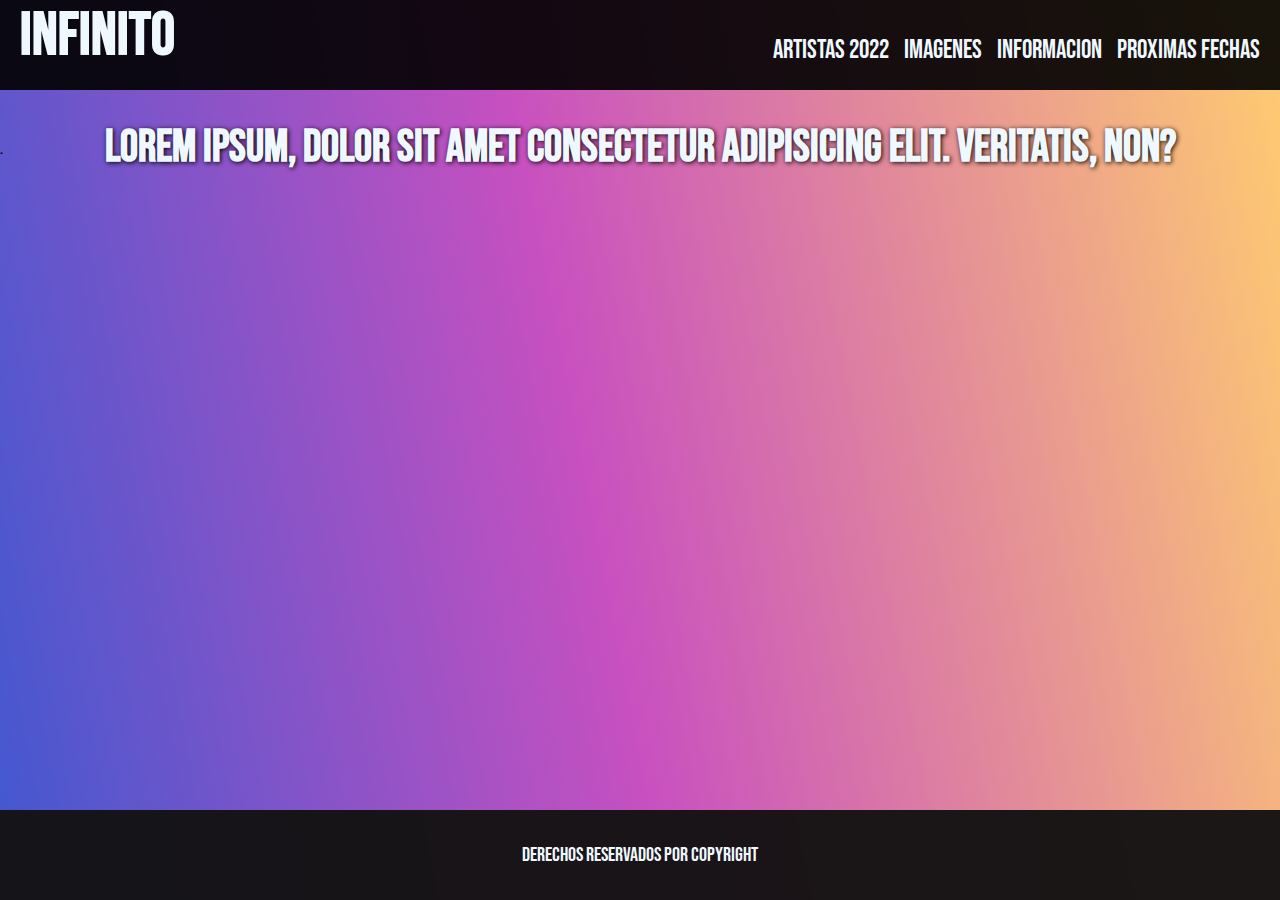
==== index.html @ 25defe05 "creo el repositorio de mi proyecto final" ====
<!DOCTYPE html>
<html lang="es">
<head>
    <meta charset="UTF-8">
    <meta http-equiv="X-UA-Compatible" content="IE=edge">
    <meta name="viewport" content="width=device-width, initial-scale=1.0">
    <link rel="stylesheet" href="styless.css">
    <link rel="icon" href="Imagenes\loop.png">
    <link rel="stylesheet" href="https://cdnjs.cloudflare.com/ajax/libs/font-awesome/6.1.2/css/all.min.css" integrity="sha512-1sCRPdkRXhBV2PBLUdRb4tMg1w2YPf37qatUFeS7zlBy7jJI8Lf4VHwWfZZfpXtYSLy85pkm9GaYVYMfw5BC1A==" crossorigin="anonymous" referrerpolicy="no-referrer" />
    <title>Infinito Music Festival ©</title>                    

</head>
<body>
    <!----------------------- Header-------------------->
    <header class="header">
        <div class="logo"><a href="index.html"><h1>Infinito</h1></a></div>
        <nav class="barra">
            <ul>
                <li><a href="artistas2022.html">Artistas 2022</a></li>
                <li><a href="imagenes.html">Imagenes</a></li>
                <li><a href="informacion.html">Informacion</a></li>
                <li><a href="proximasfechas.html">Proximas fechas</a></li>  
            </ul>
        </nav>
    </header> 
    <main class="main">
        <div class="eslogan">
            <h2>Lorem ipsum, dolor sit amet consectetur adipisicing elit. Veritatis, non?
            </h2>
            </div> 
        <section class="cards">
            .
        </section>
        <!-- <section class="cards">
            <div class="card card1">    
                <div class="img1"><img src="Imagenes\rsz_dua-lipa-1838653_640.jpg" alt="dua lipa"></div>
                <div class="profile"id="profile3"></div>
                <cite>Artista 1</cite>
                <q>Sin duda el festival más increíble de latinoamerica</q>
            </div>
            <div class="card card2">
                <div class="img2"><img src="Imagenes\rsz_dua-lipa-1838653_640.jpg" alt="dua lipa"></div> 
                <div class="profile"id="profile3"></div>
                <cite>Artista 2</cite>
                <q>Sin duda el festival más increíble de latinoamerica</q>
            </div> 
            <div class="card card3">
                <div class="img3"><img src="Imagenes\rsz_dua-lipa-1838653_640.jpg" alt="dua lipa"></div>
                <div class="profile"id="profile3"></div>
                <cite>Artista 3</cite>
                <q>Sin duda el festival más increíble de latinoamerica</q>
                </div> 
            </section>
            <div class="banner"></div> -->
    </main>
    <footer class="footer">
        <p>Derechos reservados por copyright</p>
        <div class="mediacontainer">
            <a class="fb" href="https://www.facebook.com/BRESHING/" target="_blank">
                <i class="fa-brands fa-facebook"></i>
            </a>
            <a class="ig" href="https://www.instagram.com/bresh/?hl=es" target="_blank">    
                <i class="fa-brands fa-instagram"></i>
            </a>
            <a class="yt" href="https://www.youtube.com/c/BRESHOficial/featured" target="_blank">
                <i class="fa-brands fa-youtube"></i>
            </a>
            <a class="sp" href="https://open.spotify.com/user/5eslbujfhcf536kkewdkbv4fr" target="_blank">
                <i class="fa-brands fa-spotify"></i>
            </a>
        </div>
    </footer>


















</body>
</html>
---- styless.css ----
@import url('https://fonts.googleapis.com/css2?family=Bebas+Neue&display=swap');
*{
    margin: 0;
    padding: 0;
    box-sizing: border-box;
}
/* -------------Body---------------- */
body{
    font-family: 'Bebas Neue', cursive;
    background-color: #4158D0;
    background-image: linear-gradient(79deg, #4158D0 0%, #C850C0 46%, #FFCC70 100%);
    
}
/*  -------------Header --------------  */
.header{
    width: 100%;
    height: 10vh;
    background-color: rgba(0, 0, 0, 0.904);
    font-size: 16px;
    display: flex;
    justify-content: space-between;
    overflow: hidden;
}
.header .logo{
    padding: 10px 0 0 10px;
}
.logo a{
    text-decoration: none;
    color: aliceblue;
}
.header .barra{
    padding-left: 20px; 
    display: flex;
    align-items: center;
}
.barra li{
    font-size: 16px ;
    list-style: none;
    display: inline-block;
}
.barra li a{
    text-decoration: none;
    color: aliceblue;
}

    /* .barra a:hover{
    color: rgb(101, 5, 190);
}
.barra .temporadas{
    display: none;
}
.barra .temporadas li{
    display: block;
}
.barra .temporadas a{
    text-decoration: none;
    color: aliceblue;
}
.barra li:hover .temporadas{
    display: block;
} */


/* --------------------------INDEX------------------------- */
/* --------------------------Main-------------------- */
.main{
    width: 100%;
    min-height: calc(100vh - 20vh);
    padding-bottom: 20px;
    background-image: url("https://images.unsplash.com/photo-1470229722913-7c0e2dbbafd3?ixlib=rb-1.2.1&ixid=MnwxMjA3fDB8MHxwaG90by1wYWdlfHx8fGVufDB8fHx8&auto=format&fit=crop&w=870&q=80");
    background-size: cover;
    background-position: center;
    background-repeat: no-repeat;
    font-family:'Bebas Neue', cursive;  
}
/* -------------------------Eslogan--------------------- */
.eslogan{
    color: aliceblue;
    padding-top: 30px;
    width: 100%;
    height: 50px;
    font-size: 30px;
    display: flex;
    justify-content: center;
    flex-flow: row wrap;
    text-shadow: 1px 1px 5px black;
    
}
/* ------------------------------Cards------------------ */
/* .cards{
    display: flex;
    flex-flow: row wrap;
    align-items: center;
    justify-content: center;
    padding-top: 40px;
    
}
.cards .card{
    width: 400px;
    height: 300px;
    border: 2px solid;
    border-color: rgb(194, 95, 2);
    border-radius: 5px;
    background-color: rgba(29, 28, 28, 0.911);
    display: flex;
    justify-content: center;
    flex-direction: column;
    overflow: hidden;
    text-align: center;
}

.img1{
    display: flex;
    justify-content: center;
    background-position: center;
    background-repeat: no-repeat;
    background-size: cover;
    width: 100%;
    
}
.img2{
    background-image: url(Imagenes\hd-wallpaper-1056764.jpg);
    background-position: center;
    background-repeat: no-repeat;
    background-size: cover;
    width: 100%;
    height: auto;
}
.img3{
    display: flex;
    justify-content: center;
    background-position: center;
    background-repeat: no-repeat;
    background-size: cover;
    width: 100%;
    
}
.cards img:hover{
    transform: scale(1.1);
    transition: all 1.1s;
    padding-bottom: 15px;
} */

/* --------------------------Artistas2022---------------------------- */
.artistas2022{
    min-height: calc(100vh - 20vh);
    width: 100%;
    padding-bottom: 20px;
    background-position: center;
    background-repeat: no-repeat;
    background-size: cover;
    display: flex;
    flex-flow: row wrap;
    justify-content: center;
    color: aliceblue;
    
}
.artistas2022 h2{
    padding-top: 20px;
    font-size: 28px;
    display: flex;
}
.artistas2022 .artistcontainer{
    width: 100%;
    height: 100%;
    display: flex;
    flex-flow: row wrap;
    justify-content: space-around;
    gap: 10px;
}
.artist{
    width: 20%;
    height: 30%;
    display: flex;
    flex-flow: column wrap;
    align-items: center;
}
.artist .imgart{
    width: 150px;
    height: 150px;
    border-radius: 50%;
    
    box-shadow: 2px 2px 5px black;
    background-image: url(https://images.unsplash.com/photo-1560800452-f2d475982b96?ixlib=rb-1.2.1&ixid=MnwxMjA3fDB8MHxwaG90by1wYWdlfHx8fGVufDB8fHx8&auto=format&fit=crop&w=387&q=80);
    background-position: center;
    background-size: cover;
}
/* ------------------Informacion---------------- */
.informacion{
    width: 100%;
    min-height: calc(100vh - 20vh);
    padding: 10px;
    background-image: url("https://cdn.pixabay.com/photo/2017/11/24/10/43/ticket-2974645_960_720.jpg");
    background-size: cover;
    background-repeat: no-repeat;
    background-color: rgb(58, 58, 58);
    color: aliceblue;
}
.infocont{
    width: auto;
    background-color: rgba(15, 15, 15, 0.877);
    margin: 10px 20px;
    border: 1px solid black;
    border-radius: 5px;
    display: flex;
    flex-direction: column;
    font-size: 18px;
    
}
.preg{
    display: flex;
    flex-direction: column;
    align-items: center;
    padding: 10px;
}
.preg h2{
    font-size: 20px;
    text-align: center;
}
.preg p{
    display: flex;
}

/* ----------------------IMAGENES---------------------------- */
.navgal{
    display: flex;
    justify-content: center;
    align-items: center;
    font-size: 25px;
}
.navgal ul{
    margin-top: 30px;
    background-color: rgb(33, 33, 34);
    border-radius: 2px;
    list-style: none;
    box-shadow: 1px 1px 3px black;

    display: flex;
    gap: 20px;
    
    
}
.navgal li{
    display: flex;
    color: aliceblue;
    
}
.navgal a{
    text-decoration: none;
}
.navgal h2{
    display: flex;
    justify-content: center;
}
.imagenes{
    width: 100%;
    padding: 20px;
    display: grid;
}
.imagenes h2{
    text-align: center;
    padding: 20px 0;
    color: aliceblue;
    text-shadow: 1px 1px 2px black;
}
.temporada{
    display: grid;
    grid-gap: 10px;
    grid-template-columns: 1fr;
    grid-template-rows: repeat(8, 200px);
    
}
.galeria{   
    border: 2px solid black;
    box-shadow: 2px 2px 5px black;
    filter: grayscale(100%);
    border-radius: 3px;
}
.galeria:hover{
    filter: grayscale(0%);
    transform: scale(1.03);
    transition: all 0.5s;
}
.item1{
    background-image: url(imagenes/imagenes/nicholas-green-nPz8akkUmDI-unsplash.jpg);
    background-size: cover;
    background-position: 45% 26%;

}

.item2{
    background-image: url(Imagenes/imagenes/nathan-fertig-IW5Bm4rB9OA-unsplash.jpg);
    background-size: cover;

}
.item3{
    background-image: url(imagenes/imagenes/muneeb-syed-4_M8uIfPEZw-unsplash.jpg);
    background-size: cover;
    background-position: 35% 65%;

}
.item4{
    background-image: url(imagenes/imagenes/jakob-owens-YSFk5awhcec-unsplash.jpg);
    background-size: cover;

}
.item5{
    background-image: url(imagenes/imagenes/danny-howe-bn-D2bCvpik-unsplash.jpg);
    background-size: cover;

}
.item6{
    background-image: url(imagenes/imagenes/colin-lloyd-W6_txbgkkeU-unsplash.jpg);
    background-size: cover;
    background-position: 45% 55%;

}
.item7{
    background-image: url(imagenes/imagenes/colin-lloyd-5TGwSC4dHOU-unsplash.jpg);
    background-size: cover;
    background-position: 50% 45%;

}
.item8{
    background-image: url(imagenes/imagenes/samuel-regan-asante-3BcNKoySAq0-unsplash.jpg);
    background-size: cover;
    background-position: 30% 55%;
}

/* } PARTE DE LA GALERIA CUANDO AGRUEGUE OTRAS IMAGENES
.item21{
    background-image: url(imagenes/imagenes/nicholas-green-nPz8akkUmDI-unsplash.jpg);
    background-size: cover;
}

.item22{
    background-image: url(Imagenes/imagenes/nathan-fertig-IW5Bm4rB9OA-unsplash.jpg);
    background-size: cover;
}
.item23{
    background-image: url(imagenes/imagenes/muneeb-syed-4_M8uIfPEZw-unsplash.jpg);
    background-size: cover;
    background-position: 35% 65%;
}
.item24{
    background-image: url(imagenes/imagenes/jakob-owens-YSFk5awhcec-unsplash.jpg);
    background-size: cover;
}
.item25{
    background-image: url(imagenes/imagenes/danny-howe-bn-D2bCvpik-unsplash.jpg);
    background-size: cover;
}
.item26{
    background-image: url(imagenes/imagenes/colin-lloyd-W6_txbgkkeU-unsplash.jpg);
    background-size: cover;
    background-position: 45% 55%;
}
.item27{
    background-image: url(imagenes/imagenes/colin-lloyd-5TGwSC4dHOU-unsplash.jpg);
    background-size: cover;
}
.item28{
    background-image: url(imagenes/imagenes/samuel-regan-asante-3BcNKoySAq0-unsplash.jpg);
    background-size: cover;
    background-position: 30% 55%;
}


.item31{
    background-image: url(imagenes/imagenes/nicholas-green-nPz8akkUmDI-unsplash.jpg);
    background-size: cover;
}

.item32{
    background-image: url(Imagenes/imagenes/nathan-fertig-IW5Bm4rB9OA-unsplash.jpg);
    background-size: cover;
}
.item33{
    background-image: url(imagenes/imagenes/muneeb-syed-4_M8uIfPEZw-unsplash.jpg);
    background-size: cover;
    background-position: 35% 65%;
}
.item34{
    background-image: url(imagenes/imagenes/jakob-owens-YSFk5awhcec-unsplash.jpg);
    background-size: cover;
}
.item35{
    background-image: url(imagenes/imagenes/danny-howe-bn-D2bCvpik-unsplash.jpg);
    background-size: cover;
}
.item36{
    background-image: url(imagenes/imagenes/colin-lloyd-W6_txbgkkeU-unsplash.jpg);
    background-size: cover;
    background-position: 45% 55%;
}
.item37{
    background-image: url(imagenes/imagenes/colin-lloyd-5TGwSC4dHOU-unsplash.jpg);
    background-size: cover;
}
.item38{
    background-image: url(imagenes/imagenes/samuel-regan-asante-3BcNKoySAq0-unsplash.jpg);
    background-size: cover;
    background-position: 30% 55%;
} */







/* -----Proximas Fechas---------------- */

.containerfechas{
    width: 100%;
    min-height: calc(100vh - 20vh);
    display: flex;
    flex-direction: column;
    background-image: url("https://cdn.pixabay.com/photo/2016/09/10/11/11/musician-1658887_960_720.jpg");
    background-size: cover;
}
.containerfechas h2{
    width: 100%;
    height: 80px;
    padding: 20px 0 10px 10px;
    font-size: 40px;
    display: block;
    text-align:left;
    color:aliceblue;
}
.placecont{
    width: 100%;
    min-height: calc(100vh - 20vh);
    padding: 0 10px 10px;
    gap: 5px;
    display: flex;
    flex-direction: column;
}
.place{
    height: 33%;
    width: 100%;
    background-color: rgba(10, 10, 10, 0.918);
    padding: 0 10px;
    display: flex;
    flex-flow: column wrap;
}
.place h2{
    color: orange;
    font-size: 38px;
}
.infoplace{
    display: flex;
    width: 100%;
    padding-top: 10px;
    flex-flow:column wrap;
}
.infoplace p{
    font-size: 18px;
    color: aliceblue;
}



/*  -------------Footer --------------  */
.footer{
    width: 100%;
    
    font-family:'Bebas Neue', cursive;
    background-color: rgba(19, 18, 18, 0.966);
    color: aliceblue;
    display: flex;
    flex-direction: column;
    justify-content: center;
    align-items: center;
}
.footer p{
    font-size: 20px;
}
.mediacontainer a{
    text-decoration: none;
    color: aliceblue;
    font-size: 30px;
}

/* --------------------------MediaQuerys--------------------------  */
/* --------------------------INDEX-------------------------- */
/* --------------------------ARTISTAS-------------------------- */
/* --------------------------INFORMACION-------------------------- */
@media only screen and (min-width:435px) and (max-width:639px) { 
    .header .barra{
        display: flex;
        align-items: center;
        padding-right: 20px;      
    }
    /* --------------------------IMAGENES-------------------------- */

    .temporada{
        grid-template-columns: 1fr 1fr;
        grid-template-rows: repeat(4, 200px);
    }
}
@media only screen and (min-width:640px) and (max-width: 799px) {
    .header{
        font-size: 22px;
    }
    .header .logo{
        padding: 5px 0 0 10px;
    }
    .header .barra{
        justify-items: flex-end;
        display: flex;
        align-items: center;    
        
    }
    .barra ul{
        font-size: 20px;
        display: flex;
        align-items: center;
        gap: 10px;
        padding-top: 10px;
    }
    /* --------------------------INFORMACION-------------------------- */
    .infocont{
        font-size: 20px;
    }
    .preg h2{
        font-size: 25;
    }


    /* --------------------------IMAGENES-------------------------- */
    .temporada{
        grid-template-columns: repeat(3, 1fr);
        grid-template-rows: repeat(4, 200px);
        grid-template-areas: "item1 item1 item3"
                            "item4 item2 item2"
                            "item5 item6 item8"
                            "item7 item7 item7";
    }
    
.item1{
    grid-area: item1;
}

.item2{
    grid-area: item2;
}
.item3{
    grid-area: item3;
}
.item4{
    grid-area: item4;
}
.item5{
    grid-area: item5;
}
.item6{
    grid-area: item6;
}
.item7{
    grid-area: item7;
}
.item8{
    grid-area: item8;
}


}
@media only screen and (min-width:800px) and (max-width:1074px) {
    .header{
        font-size: 24px;
    }
    .header .logo{
        padding:  0 0 0 10px;
    }
    .header .barra{
        justify-items: flex-end;
        display: flex;
        align-items: center;    
        padding-right: 20px;
    }
    .barra ul{
        font-size: 24px;
        display: flex;
        align-items: center;
        gap: 10px;
        padding-top: 12px;
    }
    .barra li{
        font-size: 20px;
    }
    /* --------------------------INFORMACION-------------------------- */
    .infocont{
        font-size: 21px;
    }
    .preg h2{
        font-size: 26px;
    }
    /* --------------------------IMAGENES-------------------------- */
    .navgal{
        font-size: 30px;
    }
    .imagenes h2{
        font-size: 25px;
    }
    .temporada{
        grid-template-columns: repeat(4, 1fr);
        grid-template-rows: repeat(4, 200px);
        
        
        grid-template-areas: " item1 item1 item6 item3"
                            "item4 item4 item5 item5"
                            "item4 item4 item7 item7"
                            "item8 item8 item2 item2"
                            ;

    }
        
    .item1{
    grid-area: item1;
    }

    .item2{
    grid-area: item2;
    background-position: 50% 58%;
    }
    .item3{
    grid-area: item3;
    }
    .item4{
    grid-area: item4;
    }
    .item5{
    grid-area: item5;
    background-position: 50% 68%;
    }
    .item6{
    grid-area: item6;
    background-position: 50% 58%;
    }
    .item7{
    grid-area: item7;
    }
    .item8{
    grid-area: item8;
    background-position: 50% 60%;
    }
    }
@media only screen and (min-width:1075px) {
    .header{
        font-size: 30px;
    }
    .header .logo{
        padding:  0 0 0 20px;
    }
    .header .barra{
        justify-items: flex-end;
        display: flex;
        align-items: center;    
        padding-right: 20px;
        
    }
    .barra ul{
        display: flex;
        align-items: center;
        gap: 15px;
        padding-top: 10px;
    }
    .barra li{
        font-size: 26px;
    }
    .footer{
        height: 10vh;
    }
    /* --------------------------INFORMACION-------------------------- */
    .infocont{
        font-size: 25px;
    }
    .preg h2{
        font-size: 30px;
    }
    /* --------------------------IMAGENES-------------------------- */
    .navgal{
        font-size: 35px;
    }
    .imagenes h2{
        font-size: 30px;
    }
    .temporada{
        grid-template-columns: repeat(4, 1fr);
        grid-template-rows: repeat(6, 200px);
        grid-template-areas:    "item1 item1 item1 item6"
                                "item1 item1 item1 item6"
                                "item3 item7  item2  item2"
                                "item3 item7 item5  item5"
                                "item8 item4 item4 item4"
                                "item8 item4 item4 item4";
    }
    .galeria:hover{
        transform: scale(1.01);
    }
    
    
    .item1{
        grid-area: item1;
    }
    
    .item2{
        grid-area: item2;
    }
    .item3{
        grid-area: item3;
    }
    .item4{
        grid-area: item4;
        background-position: 50% 65%;
    }
    .item5{
        grid-area: item5;
        background-position: 50% 55%;
    }
    .item6{
        grid-area: item6;
    }
    .item7{
        grid-area: item7;
    }
    .item8{
        grid-area: item8;
    }

}
/* --------------------------INFORMACION-------------------------- */
/* --------------------------PROXIMASFECHAS--------------------------*/
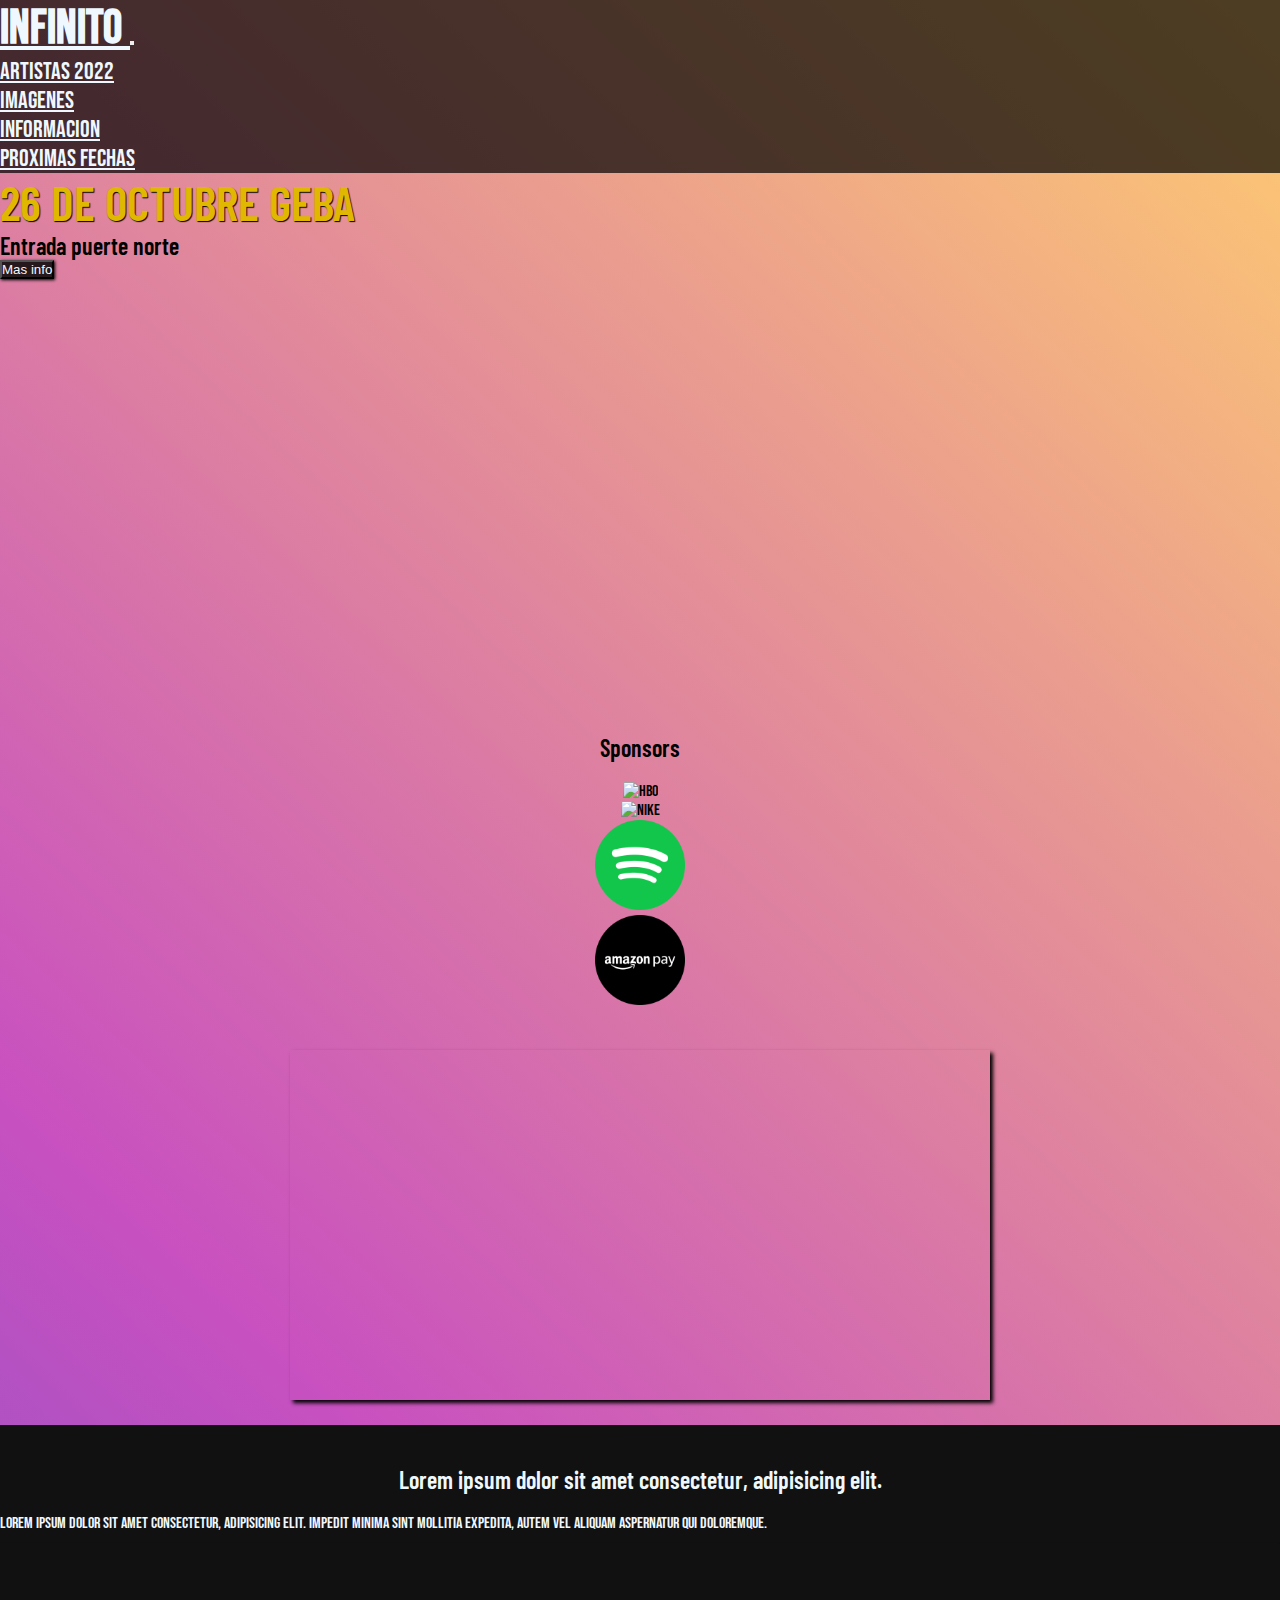
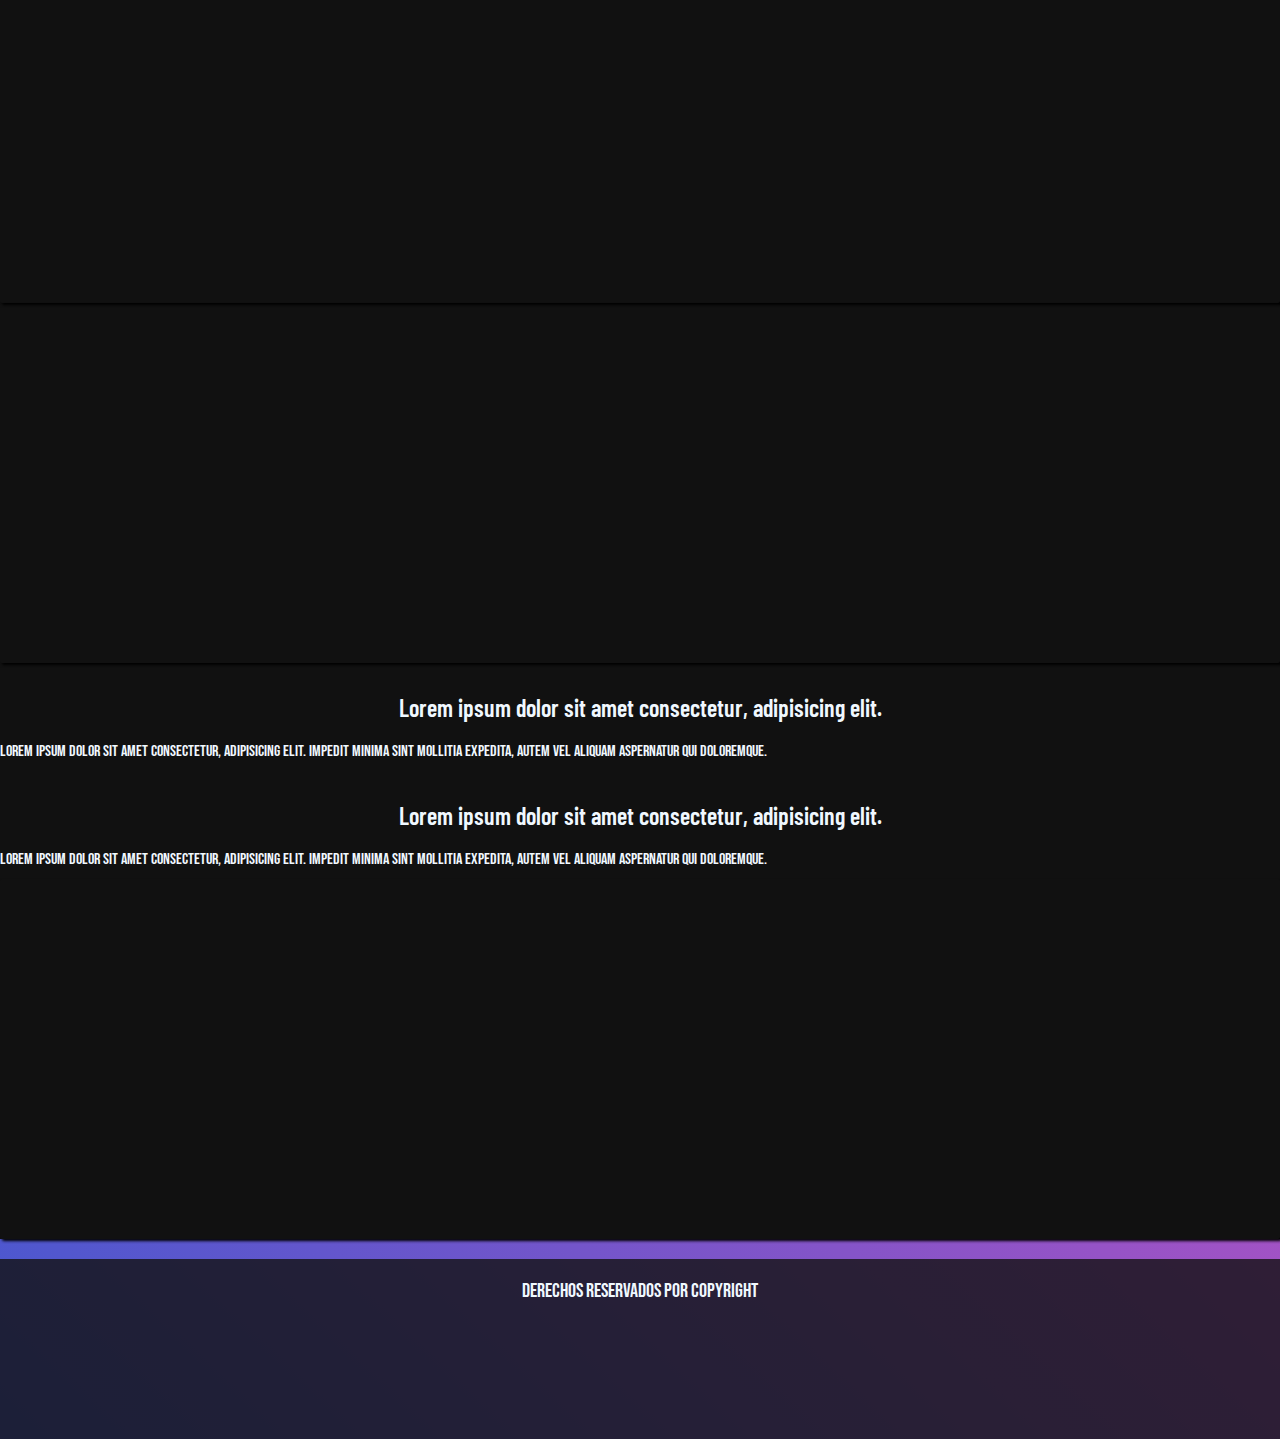
==== commit 09bdd123: "Agrego iframe, footer y redistribuyo valores de media querys para dar orden a las imagenes de intere" ====
--- a/index.html
+++ b/index.html
@@ -1,59 +1,120 @@
 <!DOCTYPE html>
 <html lang="es">
+
 <head>
     <meta charset="UTF-8">
     <meta http-equiv="X-UA-Compatible" content="IE=edge">
     <meta name="viewport" content="width=device-width, initial-scale=1.0">
+    <link rel="stylesheet" href="https://cdn.jsdelivr.net/npm/bootstrap@4.6.2/dist/css/bootstrap.min.css"
+        integrity="sha384-xOolHFLEh07PJGoPkLv1IbcEPTNtaed2xpHsD9ESMhqIYd0nLMwNLD69Npy4HI+N" crossorigin="anonymous">
+    <link href="https://unpkg.com/aos@2.3.1/dist/aos.css" rel="stylesheet">
     <link rel="stylesheet" href="styless.css">
     <link rel="icon" href="Imagenes\loop.png">
-    <link rel="stylesheet" href="https://cdnjs.cloudflare.com/ajax/libs/font-awesome/6.1.2/css/all.min.css" integrity="sha512-1sCRPdkRXhBV2PBLUdRb4tMg1w2YPf37qatUFeS7zlBy7jJI8Lf4VHwWfZZfpXtYSLy85pkm9GaYVYMfw5BC1A==" crossorigin="anonymous" referrerpolicy="no-referrer" />
-    <title>Infinito Music Festival ©</title>                    
+    <link rel="stylesheet" href="https://cdnjs.cloudflare.com/ajax/libs/font-awesome/6.1.2/css/all.min.css"
+        integrity="sha512-1sCRPdkRXhBV2PBLUdRb4tMg1w2YPf37qatUFeS7zlBy7jJI8Lf4VHwWfZZfpXtYSLy85pkm9GaYVYMfw5BC1A=="
+        crossorigin="anonymous" referrerpolicy="no-referrer" />
+    <title>Infinito Music Festival ©</title>
 
 </head>
+
 <body>
-    <!----------------------- Header-------------------->
-    <header class="header">
-        <div class="logo"><a href="index.html"><h1>Infinito</h1></a></div>
-        <nav class="barra">
-            <ul>
-                <li><a href="artistas2022.html">Artistas 2022</a></li>
-                <li><a href="imagenes.html">Imagenes</a></li>
-                <li><a href="informacion.html">Informacion</a></li>
-                <li><a href="proximasfechas.html">Proximas fechas</a></li>  
+    <nav class="navbar navbar-expand-md bgnav">
+        <!--Brand-->
+        <a class="navbar-brand" href="index.html"> INFINITO </a>
+        <!-- Toggler/collapsibe Button -->
+        <button class="navbar-toggler" type="button" data-toggle="collapse" data-target="#collapsibleNavbar">
+            <i class="menubar fa-solid fa-bars"></i>
+            <!-- <span class="navbar toggler icon"></span> -->
+        </button>
+        <!-- Navbar links -->
+        <div class="collapse navbar-collapse" id="collapsibleNavbar">
+            <ul class="navbar-nav">
+                <li class="nav-item">
+                    <a class="nav-link" href="artistas2022.html"> Artistas 2022</a>
+                </li>
+                <li class="nav-item">
+                    <a class="nav-link" href="imagenes.html"> Imagenes</a>
+                </li>
+                <li class="nav-item">
+                    <a class="nav-link" href="informacion.html"> Informacion</a>
+                </li>
+                <li class="nav-item">
+                    <a class="nav-link" href="proximasfechas.html"> Proximas fechas</a>
+                </li>
             </ul>
-        </nav>
-    </header> 
-    <main class="main">
-        <div class="eslogan">
-            <h2>Lorem ipsum, dolor sit amet consectetur adipisicing elit. Veritatis, non?
-            </h2>
-            </div> 
-        <section class="cards">
-            .
-        </section>
-        <!-- <section class="cards">
-            <div class="card card1">    
-                <div class="img1"><img src="Imagenes\rsz_dua-lipa-1838653_640.jpg" alt="dua lipa"></div>
-                <div class="profile"id="profile3"></div>
-                <cite>Artista 1</cite>
-                <q>Sin duda el festival más increíble de latinoamerica</q>
+        </div>
+    </nav>
+    <!-- Fin del nav -->
+    <!-- Inicio jumbotron -->
+    <div class="jumbotron">
+        <h1>26 DE OCTUBRE GEBA</h1>
+        <p>Entrada puerte norte</p>
+        <button type="button" class="btn btnjum"><a href="proximasfechas.html">Mas info</a></button>
+    </div>
+    <!-- Fin jumbotron -->
+    <!-- Inicio sponsors -->
+    <h2>Sponsors</h2>
+    <div id="demo" class="carousel slide" data-ride="carousel">
+
+
+        <!-- The slideshow -->
+        <div class="carousel-inner">
+            <div class="carousel-item active carousel1">
+                <img src="Imagenes\hbo.png" alt="hbo">
             </div>
-            <div class="card card2">
-                <div class="img2"><img src="Imagenes\rsz_dua-lipa-1838653_640.jpg" alt="dua lipa"></div> 
-                <div class="profile"id="profile3"></div>
-                <cite>Artista 2</cite>
-                <q>Sin duda el festival más increíble de latinoamerica</q>
-            </div> 
-            <div class="card card3">
-                <div class="img3"><img src="Imagenes\rsz_dua-lipa-1838653_640.jpg" alt="dua lipa"></div>
-                <div class="profile"id="profile3"></div>
-                <cite>Artista 3</cite>
-                <q>Sin duda el festival más increíble de latinoamerica</q>
-                </div> 
-            </section>
-            <div class="banner"></div> -->
-    </main>
-    <footer class="footer">
+            <div class="carousel-item carousel2">
+                <img src="Imagenes\nike.png" alt="nike">
+            </div>
+            <div class="carousel-item carousel3">
+                <img src="Imagenes\spotify.png" alt="spotify">
+            </div>
+            <div class="carousel-item carousel3">
+                <img src="Imagenes\amazon-pay.png" alt="amazon">
+            </div>
+        </div>
+
+        <!-- Left and right controls -->
+        <a class="carousel-control-prev" href="#demo" data-slide="prev">
+            <span class="carousel-control-prev-icon"></span>
+        </a>
+        <a class="carousel-control-next" href="#demo" data-slide="next">
+            <span class="carousel-control-next-icon"></span>
+        </a>
+
+    </div>
+    <!-- Fin sponsors -->
+    <!-- INICIO IFRAME -->
+    <div class="container-fluid iframe">
+        <iframe width="300" height="200" src="https://www.youtube.com/embed/-pdLDLVPxz0" title="Historias Innecesarias: Martita Stutz - MISTERIO argentino SIN resolver" frameborder="0" allow="accelerometer; autoplay; clipboard-write; encrypted-media; gyroscope; picture-in-picture" allowfullscreen></iframe>
+    </div>
+    <!-- Fin iframes -->
+    <section class="container-fluid interes">
+        <div class="row">
+            <aside class="col-md-5 desc al1">
+                <h2>Lorem ipsum dolor sit amet consectetur, adipisicing elit.</h2>
+                <p>Lorem ipsum dolor sit amet consectetur, adipisicing elit. Impedit minima sint mollitia expedita,
+                    autem vel aliquam aspernatur qui doloremque.</p>
+            </aside>
+            <aside class="col-md-7 descimg ar1">
+            </aside>
+
+            <aside class="col-md-7 descimg al2">
+            </aside>
+            <aside class="col-md-5 desc ar2">
+                <h2>Lorem ipsum dolor sit amet consectetur, adipisicing elit.</h2>
+                <p>Lorem ipsum dolor sit amet consectetur, adipisicing elit. Impedit minima sint mollitia expedita,
+                    autem vel aliquam aspernatur qui doloremque. </p>
+            </aside>
+
+            <aside class="col-md-5 desc al3">
+                <h2>Lorem ipsum dolor sit amet consectetur, adipisicing elit.</h2>
+                <p>Lorem ipsum dolor sit amet consectetur, adipisicing elit. Impedit minima sint mollitia expedita,
+                    autem vel aliquam aspernatur qui doloremque.</p>
+            </aside>
+            <aside class="col-md-7 descimg ar3"></aside>
+        </div>
+    </section>
+    <footer class="container-fluid footer">
         <p>Derechos reservados por copyright</p>
         <div class="mediacontainer">
             <a class="fb" href="https://www.facebook.com/BRESHING/" target="_blank">
@@ -68,25 +129,19 @@
             <a class="sp" href="https://open.spotify.com/user/5eslbujfhcf536kkewdkbv4fr" target="_blank">
                 <i class="fa-brands fa-spotify"></i>
             </a>
-        </div>
     </footer>
+    <script>
+        AOS.init();
+    </script>
+    <script src="https://cdn.jsdelivr.net/npm/jquery@3.5.1/dist/jquery.slim.min.js"
+        integrity="sha384-DfXdz2htPH0lsSSs5nCTpuj/zy4C+OGpamoFVy38MVBnE+IbbVYUew+OrCXaRkfj" crossorigin="anonymous">
+    </script>
+    <script src="https://cdn.jsdelivr.net/npm/popper.js@1.16.1/dist/umd/popper.min.js"
+        integrity="sha384-9/reFTGAW83EW2RDu2S0VKaIzap3H66lZH81PoYlFhbGU+6BZp6G7niu735Sk7lN" crossorigin="anonymous">
+    </script>
+    <script src="https://cdn.jsdelivr.net/npm/bootstrap@4.6.2/dist/js/bootstrap.min.js"
+        integrity="sha384-+sLIOodYLS7CIrQpBjl+C7nPvqq+FbNUBDunl/OZv93DB7Ln/533i8e/mZXLi/P+" crossorigin="anonymous">
+    </script>
+</body>
 
-
-
-
-
-
-
-
-
-
-
-
-
-
-
-
-
-
-</body>
 </html>--- a/styless.css
+++ b/styless.css
@@ -1,148 +1,184 @@
-@import url('https://fonts.googleapis.com/css2?family=Bebas+Neue&display=swap');
-*{
+@import url('https://fonts.googleapis.com/css2?family=Barlow+Condensed:wght@600;700&family=Bebas+Neue&display=swap');
+
+* {
     margin: 0;
     padding: 0;
     box-sizing: border-box;
 }
+
 /* -------------Body---------------- */
-body{
+/*  -------------Header --------------  */
+body {
     font-family: 'Bebas Neue', cursive;
     background-color: #4158D0;
-    background-image: linear-gradient(79deg, #4158D0 0%, #C850C0 46%, #FFCC70 100%);
-    
-}
-/*  -------------Header --------------  */
-.header{
-    width: 100%;
-    height: 10vh;
-    background-color: rgba(0, 0, 0, 0.904);
-    font-size: 16px;
-    display: flex;
-    justify-content: space-between;
-    overflow: hidden;
-}
-.header .logo{
-    padding: 10px 0 0 10px;
-}
-.logo a{
+    background-image: linear-gradient(43deg, #4158D0 0%, #C850C0 46%, #FFCC70 100%);
+
+}
+h2{
+    padding: 20px 0 20px 0;
+    text-align: center;
+    font-family: 'Barlow Condensed', sans-serif;
+    font-weight:600;
+}
+
+.navbar-brand {
+    color: aliceblue;
+    font-size: 3rem;
+    font-weight: bolder;
+}
+
+.navbar-brand:hover {
+    animation: colorbrand 1200ms infinite ease-out;
+}
+@keyframes colorbrand {
+    0%{
+        color: aliceblue;
+    }
+    50%{
+        color: #C850C0;
+    }
+    100%{
+        color: #FFCC70;
+    }
+}
+#collapsibleNavbar{
+    justify-content: flex-end;    
+}
+.bgnav {
+    background-color: rgba(0, 0, 0, 0.699);
+}
+
+.menubar {
+    color: aliceblue;
+}
+
+.nav-item a {
+    color: aliceblue;
+    font-size: 1.5rem;
+
+}
+.nav-item a:hover{
+    color: rgb(224, 184, 2) ;
+    transition: all 800ms;
+}
+
+.menubar:active {
+    color: #3605a8;
+}
+
+/* --------------------------INDEX------------------------- */
+/* jumbotron */
+.jumbotron {
+    background-image: url("https://cdn.pixabay.com/photo/2019/12/04/05/17/band-4671748_960_720.jpg");
+    background-position: 50% 60%;
+    background-repeat: no-repeat;
+    background-size: cover;
+    border-radius: 0;
+    height: 60vh;
+    margin: 0;
+}
+
+.jumbotron h1 {
+    text-shadow: 1px 1px 1px black;
+    font-size: 3rem;
+    color: rgb(224, 184, 2);
+    font-family: 'Barlow Condensed', sans-serif;
+    font-weight: 600;
+}
+
+.jumbotron p {
+    font-size: 1.5rem;
+    color: black;
+    font-family: 'Barlow Condensed', sans-serif;
+    font-weight:600;
+}
+
+.btnjum {
+    background-color: rgba(10, 10, 10, 0.87);
+    box-shadow: 1px 1px 3px black;
+}
+
+.btnjum a {
+    color: aliceblue;
     text-decoration: none;
-    color: aliceblue;
-}
-.header .barra{
-    padding-left: 20px; 
-    display: flex;
-    align-items: center;
-}
-.barra li{
-    font-size: 16px ;
-    list-style: none;
-    display: inline-block;
-}
-.barra li a{
-    text-decoration: none;
-    color: aliceblue;
-}
-
-    /* .barra a:hover{
-    color: rgb(101, 5, 190);
-}
-.barra .temporadas{
-    display: none;
-}
-.barra .temporadas li{
-    display: block;
-}
-.barra .temporadas a{
-    text-decoration: none;
-    color: aliceblue;
-}
-.barra li:hover .temporadas{
-    display: block;
-} */
-
-
-/* --------------------------INDEX------------------------- */
-/* --------------------------Main-------------------- */
-.main{
-    width: 100%;
-    min-height: calc(100vh - 20vh);
-    padding-bottom: 20px;
-    background-image: url("https://images.unsplash.com/photo-1470229722913-7c0e2dbbafd3?ixlib=rb-1.2.1&ixid=MnwxMjA3fDB8MHxwaG90by1wYWdlfHx8fGVufDB8fHx8&auto=format&fit=crop&w=870&q=80");
-    background-size: cover;
+}
+
+.btnjum:hover {
+    background-color: orange;
+    transition: all 800ms;
+}
+/* -----sponsors------- */
+.carousel-inner{
+    margin-bottom: 40px;
+}
+.carousel-item{
+    text-align: center;
+
+}
+.carousel-item img{
+    width:90px;
+}
+/* -------IFRAME------------ */
+.iframe{
+    text-align: center;
+}
+iframe{
+    box-shadow: 3px 3px 4px black;
+}
+/* --------------------------section-------------------- */
+.interes {
+    width: 100% auto;
+    background-color: rgb(17, 17, 17);
+    color: aliceblue;
+    margin: 20px 0 20px 0;
+    padding-top: 10px ;
+}
+.row aside{
+    padding: 10px 0 10px 0;
+}
+
+.desc h2 {
+    text-align: center;
+    padding: 20px;
+}
+.descimg{
+    border-radius: 2px ;
+    box-shadow: 2px 2px 3px black;
+}
+.al1{
+    order: -1;
+}
+.ar1 {
+    height: 40vh;
+    background-image: url("https://images.unsplash.com/photo-1632312045004-494c905db7d2?ixlib=rb-1.2.1&ixid=MnwxMjA3fDB8MHxwaG90by1wYWdlfHx8fGVufDB8fHx8&auto=format&fit=crop&w=870&q=80");
     background-position: center;
-    background-repeat: no-repeat;
-    font-family:'Bebas Neue', cursive;  
-}
-/* -------------------------Eslogan--------------------- */
-.eslogan{
-    color: aliceblue;
-    padding-top: 30px;
-    width: 100%;
-    height: 50px;
-    font-size: 30px;
-    display: flex;
-    justify-content: center;
-    flex-flow: row wrap;
-    text-shadow: 1px 1px 5px black;
-    
-}
-/* ------------------------------Cards------------------ */
-/* .cards{
-    display: flex;
-    flex-flow: row wrap;
-    align-items: center;
-    justify-content: center;
-    padding-top: 40px;
-    
-}
-.cards .card{
-    width: 400px;
-    height: 300px;
-    border: 2px solid;
-    border-color: rgb(194, 95, 2);
-    border-radius: 5px;
-    background-color: rgba(29, 28, 28, 0.911);
-    display: flex;
-    justify-content: center;
-    flex-direction: column;
-    overflow: hidden;
-    text-align: center;
-}
-
-.img1{
-    display: flex;
-    justify-content: center;
+    background-size: cover;
+    order: 0;
+}
+.ar2{
+    order: 1;
+}
+.al2 {
+    height: 40vh;
+    background-image: url("https://images.unsplash.com/photo-1628336707631-68131ca720c3?ixlib=rb-1.2.1&ixid=MnwxMjA3fDB8MHxwaG90by1wYWdlfHx8fGVufDB8fHx8&auto=format&fit=crop&w=1470&q=80");
     background-position: center;
-    background-repeat: no-repeat;
-    background-size: cover;
-    width: 100%;
-    
-}
-.img2{
-    background-image: url(Imagenes\hd-wallpaper-1056764.jpg);
+    background-size: cover;
+    order: 2;
+}
+.al3{
+    order: 3;
+}
+.ar3{
+    height: 40vh;
+    background-image: url("https://images.unsplash.com/photo-1520483691742-bada60a1edd6?ixlib=rb-1.2.1&ixid=MnwxMjA3fDB8MHxwaG90by1wYWdlfHx8fGVufDB8fHx8&auto=format&fit=crop&w=1470&q=80");
     background-position: center;
-    background-repeat: no-repeat;
-    background-size: cover;
-    width: 100%;
-    height: auto;
-}
-.img3{
-    display: flex;
-    justify-content: center;
-    background-position: center;
-    background-repeat: no-repeat;
-    background-size: cover;
-    width: 100%;
-    
-}
-.cards img:hover{
-    transform: scale(1.1);
-    transition: all 1.1s;
-    padding-bottom: 15px;
-} */
+    background-size: cover; 
+    order: 4;
+}
+
 
 /* --------------------------Artistas2022---------------------------- */
-.artistas2022{
+.artistas2022 {
     min-height: calc(100vh - 20vh);
     width: 100%;
     padding-bottom: 20px;
@@ -153,14 +189,15 @@
     flex-flow: row wrap;
     justify-content: center;
     color: aliceblue;
-    
-}
-.artistas2022 h2{
+}
+
+.artistas2022 h2 {
     padding-top: 20px;
     font-size: 28px;
     display: flex;
 }
-.artistas2022 .artistcontainer{
+
+.artistas2022 .artistcontainer {
     width: 100%;
     height: 100%;
     display: flex;
@@ -168,25 +205,27 @@
     justify-content: space-around;
     gap: 10px;
 }
-.artist{
+
+.artist {
     width: 20%;
     height: 30%;
     display: flex;
     flex-flow: column wrap;
     align-items: center;
 }
-.artist .imgart{
+
+.artist .imgart {
     width: 150px;
     height: 150px;
     border-radius: 50%;
-    
     box-shadow: 2px 2px 5px black;
     background-image: url(https://images.unsplash.com/photo-1560800452-f2d475982b96?ixlib=rb-1.2.1&ixid=MnwxMjA3fDB8MHxwaG90by1wYWdlfHx8fGVufDB8fHx8&auto=format&fit=crop&w=387&q=80);
     background-position: center;
     background-size: cover;
 }
+
 /* ------------------Informacion---------------- */
-.informacion{
+.informacion {
     width: 100%;
     min-height: calc(100vh - 20vh);
     padding: 10px;
@@ -196,7 +235,8 @@
     background-color: rgb(58, 58, 58);
     color: aliceblue;
 }
-.infocont{
+
+.infocont {
     width: auto;
     background-color: rgba(15, 15, 15, 0.877);
     margin: 10px 20px;
@@ -205,30 +245,39 @@
     display: flex;
     flex-direction: column;
     font-size: 18px;
-    
-}
-.preg{
+
+}
+
+.preg {
     display: flex;
     flex-direction: column;
     align-items: center;
     padding: 10px;
 }
-.preg h2{
+
+.preg h2 {
     font-size: 20px;
     text-align: center;
 }
-.preg p{
+
+.preg h2:hover {
+    transform: scale(1.1);
+    transition: all 0.8s;
+}
+
+.preg p {
     display: flex;
 }
 
 /* ----------------------IMAGENES---------------------------- */
-.navgal{
+.navgal {
     display: flex;
     justify-content: center;
     align-items: center;
     font-size: 25px;
 }
-.navgal ul{
+
+.navgal ul {
     margin-top: 30px;
     background-color: rgb(33, 33, 34);
     border-radius: 2px;
@@ -237,91 +286,106 @@
 
     display: flex;
     gap: 20px;
-    
-    
-}
-.navgal li{
-    display: flex;
-    color: aliceblue;
-    
-}
-.navgal a{
+
+
+}
+
+.navgal li {
+    display: flex;
+    color: aliceblue;
+
+}
+
+.navgal a {
     text-decoration: none;
 }
-.navgal h2{
+
+.navgal h2 {
     display: flex;
     justify-content: center;
 }
-.imagenes{
+
+.imagenes {
     width: 100%;
     padding: 20px;
     display: grid;
 }
-.imagenes h2{
+
+.imagenes h2 {
     text-align: center;
     padding: 20px 0;
     color: aliceblue;
     text-shadow: 1px 1px 2px black;
 }
-.temporada{
+
+.temporada {
     display: grid;
     grid-gap: 10px;
     grid-template-columns: 1fr;
     grid-template-rows: repeat(8, 200px);
-    
-}
-.galeria{   
+
+}
+
+.galeria {
     border: 2px solid black;
     box-shadow: 2px 2px 5px black;
     filter: grayscale(100%);
     border-radius: 3px;
 }
-.galeria:hover{
+
+.galeria:hover {
     filter: grayscale(0%);
     transform: scale(1.03);
     transition: all 0.5s;
 }
-.item1{
+
+.item1 {
     background-image: url(imagenes/imagenes/nicholas-green-nPz8akkUmDI-unsplash.jpg);
     background-size: cover;
     background-position: 45% 26%;
 
 }
 
-.item2{
+.item2 {
     background-image: url(Imagenes/imagenes/nathan-fertig-IW5Bm4rB9OA-unsplash.jpg);
     background-size: cover;
 
 }
-.item3{
+
+.item3 {
     background-image: url(imagenes/imagenes/muneeb-syed-4_M8uIfPEZw-unsplash.jpg);
     background-size: cover;
     background-position: 35% 65%;
 
 }
-.item4{
+
+.item4 {
     background-image: url(imagenes/imagenes/jakob-owens-YSFk5awhcec-unsplash.jpg);
     background-size: cover;
 
 }
-.item5{
+
+.item5 {
     background-image: url(imagenes/imagenes/danny-howe-bn-D2bCvpik-unsplash.jpg);
     background-size: cover;
 
 }
-.item6{
+
+.item6 {
     background-image: url(imagenes/imagenes/colin-lloyd-W6_txbgkkeU-unsplash.jpg);
     background-size: cover;
     background-position: 45% 55%;
 
 }
-.item7{
+
+.item7 {
     background-image: url(imagenes/imagenes/colin-lloyd-5TGwSC4dHOU-unsplash.jpg);
     background-size: cover;
     background-position: 50% 45%;
 
 }
-.item8{
+
+.item8 {
     background-image: url(imagenes/imagenes/samuel-regan-asante-3BcNKoySAq0-unsplash.jpg);
     background-size: cover;
     background-position: 30% 55%;
@@ -411,7 +475,7 @@
 
 /* -----Proximas Fechas---------------- */
 
-.containerfechas{
+.containerfechas {
     width: 100%;
     min-height: calc(100vh - 20vh);
     display: flex;
@@ -419,24 +483,26 @@
     background-image: url("https://cdn.pixabay.com/photo/2016/09/10/11/11/musician-1658887_960_720.jpg");
     background-size: cover;
 }
-.containerfechas h2{
+
+.containerfechas h2 {
     width: 100%;
     height: 80px;
     padding: 20px 0 10px 10px;
     font-size: 40px;
     display: block;
-    text-align:left;
-    color:aliceblue;
-}
-.placecont{
+    text-align: left;
+    color: aliceblue;
+}
+
+.placecont {
     width: 100%;
-    min-height: calc(100vh - 20vh);
     padding: 0 10px 10px;
     gap: 5px;
     display: flex;
     flex-direction: column;
 }
-.place{
+
+.place {
     height: 33%;
     width: 100%;
     background-color: rgba(10, 10, 10, 0.918);
@@ -444,17 +510,20 @@
     display: flex;
     flex-flow: column wrap;
 }
-.place h2{
+
+.place h2 {
     color: orange;
     font-size: 38px;
 }
-.infoplace{
+
+.infoplace {
     display: flex;
     width: 100%;
     padding-top: 10px;
-    flex-flow:column wrap;
-}
-.infoplace p{
+    flex-flow: column wrap;
+}
+
+.infoplace p {
     font-size: 18px;
     color: aliceblue;
 }
@@ -463,20 +532,42 @@
 
 /*  -------------Footer --------------  */
 .footer{
-    width: 100%;
-    
-    font-family:'Bebas Neue', cursive;
-    background-color: rgba(19, 18, 18, 0.966);
-    color: aliceblue;
-    display: flex;
-    flex-direction: column;
-    justify-content: center;
-    align-items: center;
-}
-.footer p{
+    font-family: 'Bebas Neue', cursive;
+    background-color: rgba(19, 18, 18, 0.801);
+    color: aliceblue;
+    height: 20vh;
+    padding: 20px 0 10px 0;
+}
+
+.footer p {
     font-size: 20px;
-}
-.mediacontainer a{
+    text-align: center;
+}
+.footer .mediacontainer{
+    text-align: center; 
+}
+
+.ig:hover {
+    color: rgb(121, 0, 121);
+    transition: all 0.8s;
+}
+
+.fb:hover {
+    color: #4158D0;
+    transition: all 0.8s;
+}
+
+.yt:hover {
+    color: red;
+    transition: all 0.8s;
+}
+
+.sp:hover {
+    color: rgb(5, 151, 5);
+    transition: all 0.8s;
+}
+
+.mediacontainer a {
     text-decoration: none;
     color: aliceblue;
     font-size: 30px;
@@ -486,21 +577,46 @@
 /* --------------------------INDEX-------------------------- */
 /* --------------------------ARTISTAS-------------------------- */
 /* --------------------------INFORMACION-------------------------- */
-@media only screen and (min-width:435px) and (max-width:639px) { 
-    .header .barra{
-        display: flex;
-        align-items: center;
-        padding-right: 20px;      
-    }
+@media only screen and (min-width:576px) and (max-width:767px) {
+
+/* ---------------INDEX */
+/* ---IFRAME */
     /* --------------------------IMAGENES-------------------------- */
 
-    .temporada{
+    .temporada {
         grid-template-columns: 1fr 1fr;
         grid-template-rows: repeat(4, 200px);
     }
 }
-@media only screen and (min-width:640px) and (max-width: 799px) {
-    .header{
+
+@media only screen and (min-width: 768px) and (max-width: 991px) {
+    /* MD */
+/* ---------------INDEX */
+/* ---IFRAME */
+iframe{
+    width: 500px;
+    height: 250px;
+}
+/* ---INTERES */
+.ar1{
+    order: 0;
+}
+.al1{
+    order: -1;
+}
+.ar2{
+    order: 2;
+}
+.al2{
+    order: 1;    
+}
+.ar3{
+    order: 4;
+}
+.al3{
+    order: 3;    
+}
+    /* .header{
         font-size: 22px;
     }
     .header .logo{
@@ -518,217 +634,253 @@
         align-items: center;
         gap: 10px;
         padding-top: 10px;
-    }
+    } */
     /* --------------------------INFORMACION-------------------------- */
-    .infocont{
+    .infocont {
         font-size: 20px;
     }
-    .preg h2{
+
+    .preg h2 {
         font-size: 25;
     }
 
 
     /* --------------------------IMAGENES-------------------------- */
-    .temporada{
+    .temporada {
         grid-template-columns: repeat(3, 1fr);
         grid-template-rows: repeat(4, 200px);
         grid-template-areas: "item1 item1 item3"
-                            "item4 item2 item2"
-                            "item5 item6 item8"
-                            "item7 item7 item7";
-    }
-    
-.item1{
-    grid-area: item1;
-}
-
-.item2{
-    grid-area: item2;
-}
-.item3{
-    grid-area: item3;
-}
-.item4{
-    grid-area: item4;
-}
-.item5{
-    grid-area: item5;
-}
-.item6{
-    grid-area: item6;
-}
-.item7{
-    grid-area: item7;
-}
-.item8{
-    grid-area: item8;
-}
-
-
-}
-@media only screen and (min-width:800px) and (max-width:1074px) {
-    .header{
-        font-size: 24px;
-    }
-    .header .logo{
-        padding:  0 0 0 10px;
-    }
-    .header .barra{
-        justify-items: flex-end;
-        display: flex;
-        align-items: center;    
-        padding-right: 20px;
-    }
-    .barra ul{
-        font-size: 24px;
-        display: flex;
-        align-items: center;
-        gap: 10px;
-        padding-top: 12px;
-    }
-    .barra li{
-        font-size: 20px;
-    }
+            "item4 item2 item2"
+            "item5 item6 item8"
+            "item7 item7 item7";
+    }
+
+    .item1 {
+        grid-area: item1;
+    }
+
+    .item2 {
+        grid-area: item2;
+    }
+
+    .item3 {
+        grid-area: item3;
+    }
+
+    .item4 {
+        grid-area: item4;
+    }
+
+    .item5 {
+        grid-area: item5;
+    }
+
+    .item6 {
+        grid-area: item6;
+    }
+
+    .item7 {
+        grid-area: item7;
+    }
+
+    .item8 {
+        grid-area: item8;
+    }
+
+
+}
+
+@media only screen and (min-width:992px) and (max-width:1199px) {
+    /* LG */
+
+/* ---IFRAME */
+iframe{
+    width: 600px;
+    height: 300px;
+}
+/* ---INTERES */
+.ar1{
+    order: 0;
+}
+.al1{
+    order: -1;
+}
+.ar2{
+    order: 2;
+}
+.al2{
+    order: 1;    
+}
+.ar3{
+    order: 4;
+}
+.al3{
+    order: 3;    
+}
     /* --------------------------INFORMACION-------------------------- */
-    .infocont{
+    .infocont {
         font-size: 21px;
     }
-    .preg h2{
+
+    .preg h2 {
         font-size: 26px;
     }
+
     /* --------------------------IMAGENES-------------------------- */
-    .navgal{
+    .navgal {
         font-size: 30px;
     }
-    .imagenes h2{
+
+    .imagenes h2 {
         font-size: 25px;
     }
-    .temporada{
+
+    .temporada {
         grid-template-columns: repeat(4, 1fr);
         grid-template-rows: repeat(4, 200px);
-        
-        
+
+
         grid-template-areas: " item1 item1 item6 item3"
-                            "item4 item4 item5 item5"
-                            "item4 item4 item7 item7"
-                            "item8 item8 item2 item2"
-                            ;
-
-    }
-        
-    .item1{
-    grid-area: item1;
-    }
-
-    .item2{
-    grid-area: item2;
-    background-position: 50% 58%;
-    }
-    .item3{
-    grid-area: item3;
-    }
-    .item4{
-    grid-area: item4;
-    }
-    .item5{
-    grid-area: item5;
-    background-position: 50% 68%;
-    }
-    .item6{
-    grid-area: item6;
-    background-position: 50% 58%;
-    }
-    .item7{
-    grid-area: item7;
-    }
-    .item8{
-    grid-area: item8;
-    background-position: 50% 60%;
-    }
-    }
-@media only screen and (min-width:1075px) {
-    .header{
+            "item4 item4 item5 item5"
+            "item4 item4 item7 item7"
+            "item8 item8 item2 item2"
+        ;
+
+    }
+
+    .item1 {
+        grid-area: item1;
+    }
+
+    .item2 {
+        grid-area: item2;
+        background-position: 50% 58%;
+    }
+
+    .item3 {
+        grid-area: item3;
+    }
+
+    .item4 {
+        grid-area: item4;
+    }
+
+    .item5 {
+        grid-area: item5;
+        background-position: 50% 68%;
+    }
+
+    .item6 {
+        grid-area: item6;
+        background-position: 50% 58%;
+    }
+
+    .item7 {
+        grid-area: item7;
+    }
+
+    .item8 {
+        grid-area: item8;
+        background-position: 50% 60%;
+    }
+}
+
+@media only screen and (min-width:1200px) {
+    /* XL */
+    
+/* ---IFRAME */
+iframe{
+    width: 700px;
+    height: 350px;
+}
+/* ---INTERES */
+.ar1{
+    order: 0;
+}
+.al1{
+    order: -1;
+}
+.ar2{
+    order: 2;
+}
+.al2{
+    order: 1;    
+}
+.ar3{
+    order: 4;
+}
+.al3{
+    order: 3;    
+}
+    /* --------------------------INFORMACION-------------------------- */
+    .infocont {
+        font-size: 25px;
+    }
+
+    .preg h2 {
         font-size: 30px;
     }
-    .header .logo{
-        padding:  0 0 0 20px;
-    }
-    .header .barra{
-        justify-items: flex-end;
-        display: flex;
-        align-items: center;    
-        padding-right: 20px;
-        
-    }
-    .barra ul{
-        display: flex;
-        align-items: center;
-        gap: 15px;
-        padding-top: 10px;
-    }
-    .barra li{
-        font-size: 26px;
-    }
-    .footer{
-        height: 10vh;
-    }
-    /* --------------------------INFORMACION-------------------------- */
-    .infocont{
-        font-size: 25px;
-    }
-    .preg h2{
+
+    /* --------------------------IMAGENES-------------------------- */
+    .navgal {
+        font-size: 35px;
+    }
+
+    .imagenes h2 {
         font-size: 30px;
     }
-    /* --------------------------IMAGENES-------------------------- */
-    .navgal{
-        font-size: 35px;
-    }
-    .imagenes h2{
-        font-size: 30px;
-    }
-    .temporada{
+
+    .temporada {
         grid-template-columns: repeat(4, 1fr);
         grid-template-rows: repeat(6, 200px);
-        grid-template-areas:    "item1 item1 item1 item6"
-                                "item1 item1 item1 item6"
-                                "item3 item7  item2  item2"
-                                "item3 item7 item5  item5"
-                                "item8 item4 item4 item4"
-                                "item8 item4 item4 item4";
-    }
-    .galeria:hover{
+        grid-template-areas: "item1 item1 item1 item6"
+            "item1 item1 item1 item6"
+            "item3 item7  item2  item2"
+            "item3 item7 item5  item5"
+            "item8 item4 item4 item4"
+            "item8 item4 item4 item4";
+    }
+
+    .galeria:hover {
         transform: scale(1.01);
     }
-    
-    
-    .item1{
+
+
+    .item1 {
         grid-area: item1;
     }
-    
-    .item2{
+
+    .item2 {
         grid-area: item2;
     }
-    .item3{
+
+    .item3 {
         grid-area: item3;
     }
-    .item4{
+
+    .item4 {
         grid-area: item4;
         background-position: 50% 65%;
     }
-    .item5{
+
+    .item5 {
         grid-area: item5;
         background-position: 50% 55%;
     }
-    .item6{
+
+    .item6 {
         grid-area: item6;
     }
-    .item7{
+
+    .item7 {
         grid-area: item7;
     }
-    .item8{
+
+    .item8 {
         grid-area: item8;
     }
 
 }
+
 /* --------------------------INFORMACION-------------------------- */
 /* --------------------------PROXIMASFECHAS--------------------------*/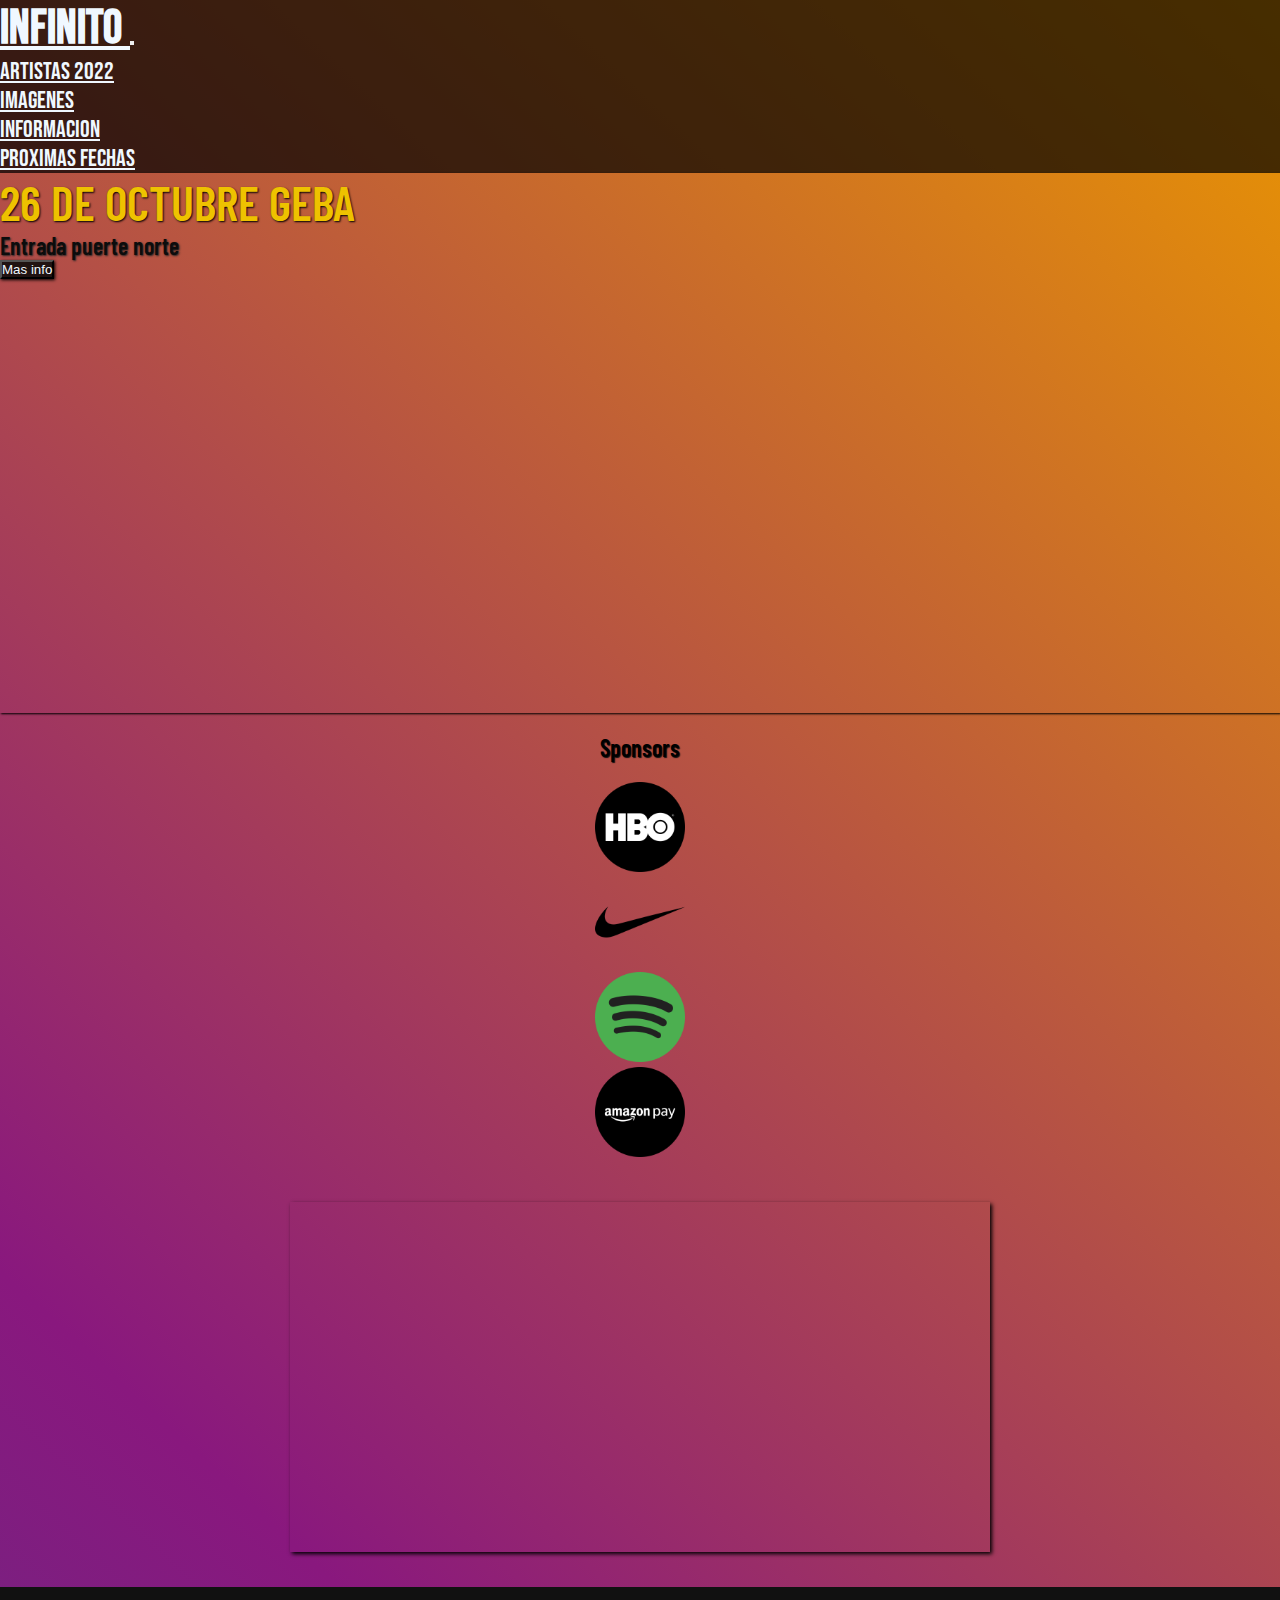
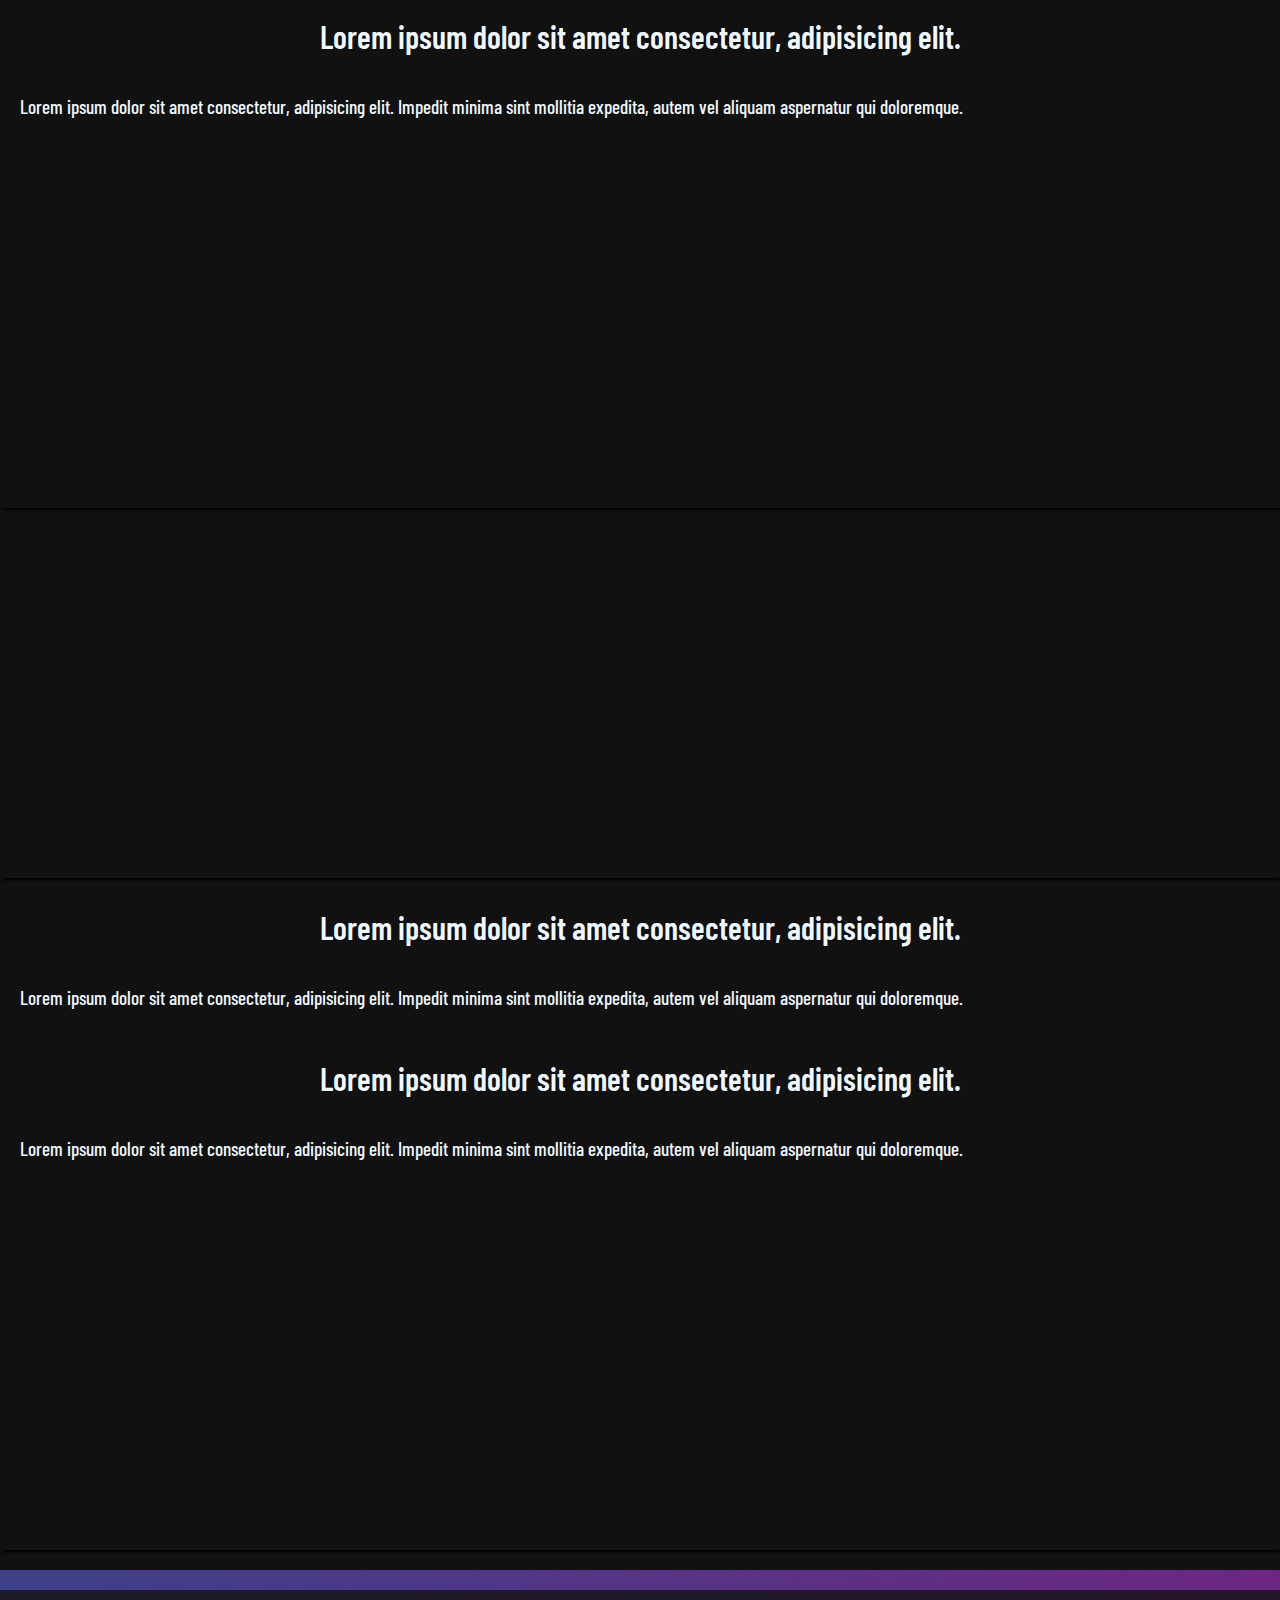
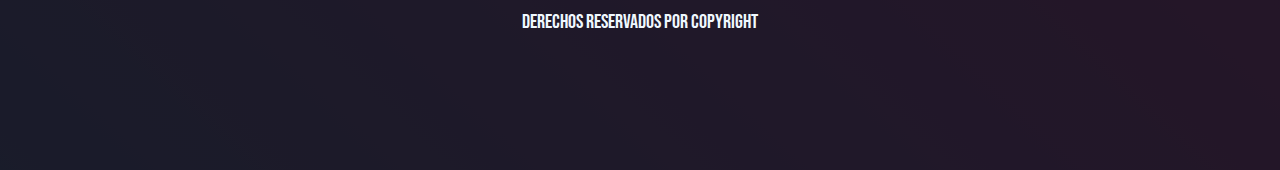
==== commit 7c05fac2: "termino de darle los retoques a las cards de artistas.html" ====
--- a/index.html
+++ b/index.html
@@ -46,7 +46,7 @@
     </nav>
     <!-- Fin del nav -->
     <!-- Inicio jumbotron -->
-    <div class="jumbotron">
+    <div class="jumbotron jumboindex">
         <h1>26 DE OCTUBRE GEBA</h1>
         <p>Entrada puerte norte</p>
         <button type="button" class="btn btnjum"><a href="proximasfechas.html">Mas info</a></button>
@@ -60,16 +60,16 @@
         <!-- The slideshow -->
         <div class="carousel-inner">
             <div class="carousel-item active carousel1">
-                <img src="Imagenes\hbo.png" alt="hbo">
+                <img src="Imagenes\sponsors\hbo.png" alt="hbo">
             </div>
             <div class="carousel-item carousel2">
-                <img src="Imagenes\nike.png" alt="nike">
+                <img src="Imagenes\sponsors\nike.png" alt="nike">
             </div>
             <div class="carousel-item carousel3">
-                <img src="Imagenes\spotify.png" alt="spotify">
+                <img src="Imagenes\sponsors\spotify.png" alt="spotify">
             </div>
             <div class="carousel-item carousel3">
-                <img src="Imagenes\amazon-pay.png" alt="amazon">
+                <img src="Imagenes\sponsors\amazon-pay.png" alt="amazon">
             </div>
         </div>
 
@@ -85,33 +85,33 @@
     <!-- Fin sponsors -->
     <!-- INICIO IFRAME -->
     <div class="container-fluid iframe">
-        <iframe width="300" height="200" src="https://www.youtube.com/embed/-pdLDLVPxz0" title="Historias Innecesarias: Martita Stutz - MISTERIO argentino SIN resolver" frameborder="0" allow="accelerometer; autoplay; clipboard-write; encrypted-media; gyroscope; picture-in-picture" allowfullscreen></iframe>
+        <iframe width="300" height="200" src="https://www.youtube.com/embed/HjeU301QWdA?controls=0" title="YouTube video player" frameborder="0" allow="accelerometer; autoplay; clipboard-write; encrypted-media; gyroscope; picture-in-picture" allowfullscreen></iframe>
     </div>
     <!-- Fin iframes -->
     <section class="container-fluid interes">
-        <div class="row">
-            <aside class="col-md-5 desc al1">
+        <div class="row int">
+            <aside class="col-sm-5 col-md-5 col-lg-5 desc al1">
                 <h2>Lorem ipsum dolor sit amet consectetur, adipisicing elit.</h2>
                 <p>Lorem ipsum dolor sit amet consectetur, adipisicing elit. Impedit minima sint mollitia expedita,
                     autem vel aliquam aspernatur qui doloremque.</p>
             </aside>
-            <aside class="col-md-7 descimg ar1">
+            <aside class="col-sm-7 col-md-7 col-lg-7 descimg ar1">
             </aside>
 
-            <aside class="col-md-7 descimg al2">
+            <aside class="col-sm-7 col-sm-7 col-md-7 col-lg-7 col-lg-7 descimg al2">
             </aside>
-            <aside class="col-md-5 desc ar2">
+            <aside class="col-sm-5 col-md-5 col-lg-5 desc ar2">
                 <h2>Lorem ipsum dolor sit amet consectetur, adipisicing elit.</h2>
                 <p>Lorem ipsum dolor sit amet consectetur, adipisicing elit. Impedit minima sint mollitia expedita,
                     autem vel aliquam aspernatur qui doloremque. </p>
             </aside>
 
-            <aside class="col-md-5 desc al3">
+            <aside class="col-sm-5 col-md-5 col-lg-5 desc al3">
                 <h2>Lorem ipsum dolor sit amet consectetur, adipisicing elit.</h2>
                 <p>Lorem ipsum dolor sit amet consectetur, adipisicing elit. Impedit minima sint mollitia expedita,
                     autem vel aliquam aspernatur qui doloremque.</p>
             </aside>
-            <aside class="col-md-7 descimg ar3"></aside>
+            <aside class="col-sm-7 col-md-7 col-lg-7 descimg ar3"></aside>
         </div>
     </section>
     <footer class="container-fluid footer">
--- a/styless.css
+++ b/styless.css
@@ -10,8 +10,10 @@
 /*  -------------Header --------------  */
 body {
     font-family: 'Bebas Neue', cursive;
-    background-color: #4158D0;
-    background-image: linear-gradient(43deg, #4158D0 0%, #C850C0 46%, #FFCC70 100%);
+    background-color: #36458b;
+    background-image: linear-gradient(43deg, #36458b 0%, #89187e 46%, #ea9600 100%);
+    background-repeat: no-repeat;
+
 
 }
 h2{
@@ -19,6 +21,11 @@
     text-align: center;
     font-family: 'Barlow Condensed', sans-serif;
     font-weight:600;
+    
+    text-shadow: 1px 1px 1px rgb(14, 14, 14);
+}
+p{
+    margin-bottom: 0;
 }
 
 .navbar-brand {
@@ -68,7 +75,7 @@
 
 /* --------------------------INDEX------------------------- */
 /* jumbotron */
-.jumbotron {
+.jumboindex {
     background-image: url("https://cdn.pixabay.com/photo/2019/12/04/05/17/band-4671748_960_720.jpg");
     background-position: 50% 60%;
     background-repeat: no-repeat;
@@ -76,21 +83,23 @@
     border-radius: 0;
     height: 60vh;
     margin: 0;
+    box-shadow: 1px 1px 2px black;
 }
 
 .jumbotron h1 {
-    text-shadow: 1px 1px 1px black;
+    text-shadow: 1px 1px 2px black;
     font-size: 3rem;
-    color: rgb(224, 184, 2);
+    color: rgb(238, 194, 0);
     font-family: 'Barlow Condensed', sans-serif;
     font-weight: 600;
 }
 
 .jumbotron p {
     font-size: 1.5rem;
-    color: black;
+    color: rgb(12, 12, 12);
     font-family: 'Barlow Condensed', sans-serif;
     font-weight:600;
+    text-shadow: 1px 1px 2px rgb(36, 36, 36);
 }
 
 .btnjum {
@@ -121,25 +130,37 @@
 /* -------IFRAME------------ */
 .iframe{
     text-align: center;
+    margin: 10px 0 20px 0; 
 }
 iframe{
     box-shadow: 3px 3px 4px black;
 }
-/* --------------------------section-------------------- */
+/* --------------------------section interes-------------------- */
 .interes {
     width: 100% auto;
     background-color: rgb(17, 17, 17);
     color: aliceblue;
-    margin: 20px 0 20px 0;
-    padding-top: 10px ;
-}
-.row aside{
-    padding: 10px 0 10px 0;
+    margin: 30px 0 20px 0;
+    padding: 0;
+    overflow: hidden;
+    
+}
+.int {
+    padding: 10px 0 10px 0; 
+    align-items: center;
 }
 
 .desc h2 {
     text-align: center;
+    font-weight: 600;
     padding: 20px;
+    font-size: 2rem;
+}
+.desc p{
+    padding: 20px;
+    font-family: 'Barlow Condensed', sans-serif;
+    font-weight: 500;
+    font-size: 1.2rem;
 }
 .descimg{
     border-radius: 2px ;
@@ -178,51 +199,248 @@
 
 
 /* --------------------------Artistas2022---------------------------- */
-.artistas2022 {
-    min-height: calc(100vh - 20vh);
-    width: 100%;
-    padding-bottom: 20px;
+/* .jumboart{
+    height: 60vh;
+    background-image: url("https://images.unsplash.com/photo-1572467551143-a57f5de1f861?ixlib=rb-1.2.1&ixid=MnwxMjA3fDB8MHxwaG90by1wYWdlfHx8fGVufDB8fHx8&auto=format&fit=crop&w=1373&q=80");
+    background-position: 50% 85%;
+    background-size: cover;
+    border-radius: 0;
+    border-bottom: 1px solid black;
+    box-shadow: 1px 1px 2px black ;
+    padding: 0;
+}       
+.jumboart h2{
+    text-align: center;
+    font-size: 4rem;
+    color: aliceblue;
+    text-shadow: 1px 1px 6px black;
+}
+.jumboart p{
+    color: aliceblue;
+    font-size: 2rem;
+    text-shadow:  1px 1px 4px black;
+} */
+.h2art{
+    margin-top: 40px;
+    text-align: center  ;
+    text-shadow: 1px 1px 5px black;
+    color: aliceblue;
+    font-size: 3rem;
+}
+.profile-area{
+    padding: 80px 20px;
+    
+}
+.row{
+    justify-content: center;
+}
+.artist{
+    display: flex;
+    flex-direction: column;
+    align-items: center;
+    box-shadow: 0 0 30px rgba(0, 0, 0, 0.637);
+    overflow: hidden;
+    border-radius: 15px;
+    padding: 0;
+    margin: 10px;
+}
+.artist .artname{
+    padding-top: 80px;
+    text-shadow: 1px 1px 3px black;
+    color: aliceblue;
+}
+.artist:hover{
+    box-shadow: 0 0 30px rgba(241, 240, 255, 0.267);
+    transition: all 800ms;
+}
+.artist:hover .img2{
+    border-color: aliceblue;
+    box-shadow: 0 0 30px rgba(241, 240, 255, 0.267);
+    transition: all 800ms;
+}
+.pic1{
+    background-image: url("https://images.unsplash.com/photo-1496450080853-5f78c43af9e9?ixlib=rb-1.2.1&ixid=MnwxMjA3fDB8MHxwaG90by1wYWdlfHx8fGVufDB8fHx8&auto=format&fit=crop&w=1470&q=80");
+    background-size: cover;
     background-position: center;
+    height: 20vh;
+    width: 100%;      
+    border-top-left-radius: 15px;
+    border-top-left-radius: 15px;
+    border-bottom: 2px solid black;
+    box-shadow: 0 0 3px black;
+    
+}
+.pic2{
+    background-image: url("https://images.unsplash.com/photo-1633259751487-d550cd6b13a3?ixlib=rb-1.2.1&ixid=MnwxMjA3fDB8MHxwaG90by1wYWdlfHx8fGVufDB8fHx8&auto=format&fit=crop&w=1535&q=80");
+    background-position: 50% 10%;
+    background-size: cover;
+    position: absolute;
+    top: 7%;
+    left: calc((100% - 140px)/2);
+    border: 6px solid rgba(7, 7, 7, 0.534);
+    border-radius: 50%;
+    box-shadow: 0 0 3px black;
+    width: 140px;
+    height: 140px;
+    margin-bottom: 20px;
+}
+.pic3{
+    background-image: url("https://images.unsplash.com/photo-1517167685284-96a27681ad75?ixlib=rb-1.2.1&ixid=MnwxMjA3fDB8MHxwaG90by1wYWdlfHx8fGVufDB8fHx8&auto=format&fit=crop&w=1374&q=80");
+    background-position: center;
+    background-size: cover;
+    height: 20vh;
+    width: 100%;      
+    border-top-left-radius: 15px;
+    border-top-left-radius: 15px;
+    border-bottom: 2px solid black;
+    box-shadow: 0 0 3px black;
+}
+.jumboart h2{
+
+}
+.pic4{
+    background-image: url("https://images.unsplash.com/photo-1517230878791-4d28214057c2?ixlib=rb-1.2.1&ixid=MnwxMjA3fDB8MHxwaG90by1wYWdlfHx8fGVufDB8fHx8&auto=format&fit=crop&w=1469&q=80");
+    background-position: 60% 10%;
+    background-size: cover;
+    position: absolute;
+    top: 7%;
+    left: calc((100% - 140px)/2);
+    border: 6px solid rgba(7, 7, 7, 0.534);
+    border-radius: 50%;
+    box-shadow: 0 0 3px black;
+    width: 140px;
+    height: 140px;
+    margin-bottom: 20px;
+}
+.pic5{
+    background-image: url("https://images.unsplash.com/photo-1592492152545-9695d3f473f4?ixlib=rb-1.2.1&ixid=MnwxMjA3fDB8MHxwaG90by1wYWdlfHx8fGVufDB8fHx8&auto=format&fit=crop&w=1470&q=80");
+    
+    background-size: cover;
+    height: 20vh;
+    width: 100%;      
+    border-top-left-radius: 15px;
+    border-top-left-radius: 15px;
+    border-bottom: 2px solid black;
+    box-shadow: 0 0 3px black;
+}
+.pic6{
+    background-image: url("https://images.unsplash.com/photo-1527735095040-147bffb4cede?ixlib=rb-1.2.1&ixid=MnwxMjA3fDB8MHxwaG90by1wYWdlfHx8fGVufDB8fHx8&auto=format&fit=crop&w=1530&q=80");
+    background-position: 50% 10%;
+    background-size: cover;
+    position: absolute;
+    top: 7%;
+    left: calc((100% - 140px)/2);
+    border: 6px solid rgba(7, 7, 7, 0.534);
+    border-radius: 50%;
+    box-shadow: 0 0 3px black;
+    width: 140px;
+    height: 140px;
+    margin-bottom: 20px;
+}
+.pic7{
+    background-image: url("https://images.unsplash.com/photo-1592492159418-39f319320569?ixlib=rb-1.2.1&ixid=MnwxMjA3fDB8MHxwaG90by1wYWdlfHx8fGVufDB8fHx8&auto=format&fit=crop&w=870&q=80");
+    background-position: center;
+    background-size: cover;
+    height: 20vh;
+    width: 100%;      
+    border-top-left-radius: 15px;
+    border-top-left-radius: 15px;
+    border-bottom: 2px solid black;
+    box-shadow: 0 0 3px black;
+}
+.pic8{
+    background-image: url("https://images.unsplash.com/photo-1612976023590-be5b6a14051d?ixlib=rb-1.2.1&ixid=MnwxMjA3fDB8MHxwaG90by1wYWdlfHx8fGVufDB8fHx8&auto=format&fit=crop&w=1470&q=80");
+    background-position: 50% 10%;
+    background-size: cover;
+    position: absolute;
+    top: 7%;
+    left: calc((100% - 140px)/2);
+    border: 6px solid rgba(7, 7, 7, 0.534);
+    border-radius: 50%;
+    box-shadow: 0 0 3px black;
+    width: 140px;
+    height: 140px;
+    margin-bottom: 20px;
+}
+.pic9{
+    background-image: url("https://images.unsplash.com/photo-1542789828-6c82d889ed74?ixlib=rb-1.2.1&ixid=MnwxMjA3fDB8MHxwaG90by1wYWdlfHx8fGVufDB8fHx8&auto=format&fit=crop&w=1374&q=80");
+    background-position: center;
+    background-size: cover;
+    height: 20vh;
+    width: 100%;      
+    border-top-left-radius: 15px;
+    border-top-left-radius: 15px;
+    border-bottom: 2px solid black;
+    box-shadow: 0 0 3px black;
+}
+.pic10{
+    background-image: url("https://images.unsplash.com/photo-1599467556385-48b57868f038?ixlib=rb-1.2.1&ixid=MnwxMjA3fDB8MHxwaG90by1wYWdlfHx8fGVufDB8fHx8&auto=format&fit=crop&w=1471&q=80   ");
+    background-position: 50% 10%;
+    background-size: cover;
+    position: absolute;
+    top: 7%;
+    left: calc((100% - 140px)/2);
+    border: 6px solid rgba(7, 7, 7, 0.534);
+    border-radius: 50%;
+    box-shadow: 0 0 3px black;
+    width: 140px;
+    height: 140px;
+    margin-bottom: 20px;
+}
+.pic11{
+    background-image: url("https://images.unsplash.com/photo-1593672715438-d88a70629abe?ixlib=rb-1.2.1&ixid=MnwxMjA3fDB8MHxwaG90by1wYWdlfHx8fGVufDB8fHx8&auto=format&fit=crop&w=1374&q=80");
+    background-position: center;
+    background-size: cover;
+    height: 20vh;
+    width: 100%;      
+    border-top-left-radius: 15px;
+    border-top-left-radius: 15px;
+    border-bottom: 2px solid black;
+    box-shadow: 0 0 3px black;
+}
+.pic12{
+    background-image: url("https://images.unsplash.com/photo-1600180073523-fa4a48f9b8b3?ixlib=rb-1.2.1&ixid=MnwxMjA3fDB8MHxwaG90by1wYWdlfHx8fGVufDB8fHx8&auto=format&fit=crop&w=1530&q=80");
+    background-position: 50% 10%;
+    background-size: cover;
+    position: absolute;
+    top: 7%;
+    left: calc((100% - 140px)/2);
+    border: 6px solid rgba(7, 7, 7, 0.534);
+    border-radius: 50%;
+    box-shadow: 0 0 3px black;
+    width: 140px;
+    height: 140px;
+    margin-bottom: 20px;
+}
+.btmedia{
+    font-size: 1.5rem;
+    font-family: 'Barlow Condensed', sans-serif;
+    color: aliceblue;
+}
+.buttommedia{
+    width: 90px;
+    color: aliceblue;
+    text-shadow: 1px 1px 2px black;
+    box-shadow: 0 0 10px black;
+    border: 1px solid aliceblue;
     background-repeat: no-repeat;
-    background-size: cover;
-    display: flex;
-    flex-flow: row wrap;
-    justify-content: center;
-    color: aliceblue;
-}
-
-.artistas2022 h2 {
-    padding-top: 20px;
-    font-size: 28px;
-    display: flex;
-}
-
-.artistas2022 .artistcontainer {
-    width: 100%;
-    height: 100%;
-    display: flex;
-    flex-flow: row wrap;
-    justify-content: space-around;
-    gap: 10px;
-}
-
-.artist {
-    width: 20%;
-    height: 30%;
-    display: flex;
-    flex-flow: column wrap;
-    align-items: center;
-}
-
-.artist .imgart {
-    width: 150px;
-    height: 150px;
-    border-radius: 50%;
-    box-shadow: 2px 2px 5px black;
-    background-image: url(https://images.unsplash.com/photo-1560800452-f2d475982b96?ixlib=rb-1.2.1&ixid=MnwxMjA3fDB8MHxwaG90by1wYWdlfHx8fGVufDB8fHx8&auto=format&fit=crop&w=387&q=80);
-    background-position: center;
-    background-size: cover;
-}
+    margin-bottom: 10px;
+    background-color: #142692;
+    background-image: linear-gradient(43deg, #142692 0%, #8b1283 46%, #dcb272 100%);
+
+}
+.buttommedia:hover{
+    background-color: #36458b;
+    background-image: linear-gradient(43deg, #36458b 0%, #89187e 46%, #ea9600 80%);
+    transition: all 5s;
+
+}
+.mediaartist{
+    font-size: 1.7rem;
+    padding-top: 10pxs;
+    color: aliceblue;
+}
+
 
 /* ------------------Informacion---------------- */
 .informacion {
@@ -475,58 +693,30 @@
 
 /* -----Proximas Fechas---------------- */
 
-.containerfechas {
-    width: 100%;
-    min-height: calc(100vh - 20vh);
-    display: flex;
-    flex-direction: column;
+.fechas {
+    width: 100% auto;
     background-image: url("https://cdn.pixabay.com/photo/2016/09/10/11/11/musician-1658887_960_720.jpg");
     background-size: cover;
-}
-
-.containerfechas h2 {
-    width: 100%;
-    height: 80px;
-    padding: 20px 0 10px 10px;
-    font-size: 40px;
-    display: block;
-    text-align: left;
-    color: aliceblue;
-}
-
-.placecont {
-    width: 100%;
-    padding: 0 10px 10px;
-    gap: 5px;
-    display: flex;
-    flex-direction: column;
-}
-
-.place {
-    height: 33%;
-    width: 100%;
-    background-color: rgba(10, 10, 10, 0.918);
-    padding: 0 10px;
-    display: flex;
-    flex-flow: column wrap;
-}
-
-.place h2 {
-    color: orange;
-    font-size: 38px;
-}
-
-.infoplace {
-    display: flex;
-    width: 100%;
-    padding-top: 10px;
-    flex-flow: column wrap;
-}
-
-.infoplace p {
-    font-size: 18px;
-    color: aliceblue;
-}
+    background-position: center;
+}
+.fechas h1{
+    padding: 20px 0 0 20px ;
+    color: aliceblue;
+}
+.contfechas{
+    
+    background-color: rgba(0, 0, 0, 0.808);
+    font-family: 'Barlow Condensed', sans-serif;
+    color: aliceblue;
+}
+.place{
+    padding: 20px;
+}
+iframe{
+    box-shadow: 2px 2px 4px black;
+}
+
+
 
 
 
@@ -544,7 +734,8 @@
     text-align: center;
 }
 .footer .mediacontainer{
-    text-align: center; 
+    text-align: center;
+    
 }
 
 .ig:hover {
@@ -787,7 +978,11 @@
 
 @media only screen and (min-width:1200px) {
     /* XL */
-    
+    /*INDEX  */
+
+.row aside{
+    margin-bottom: 10px;
+}
 /* ---IFRAME */
 iframe{
     width: 700px;
@@ -882,5 +1077,3 @@
 
 }
 
-/* --------------------------INFORMACION-------------------------- */
-/* --------------------------PROXIMASFECHAS--------------------------*/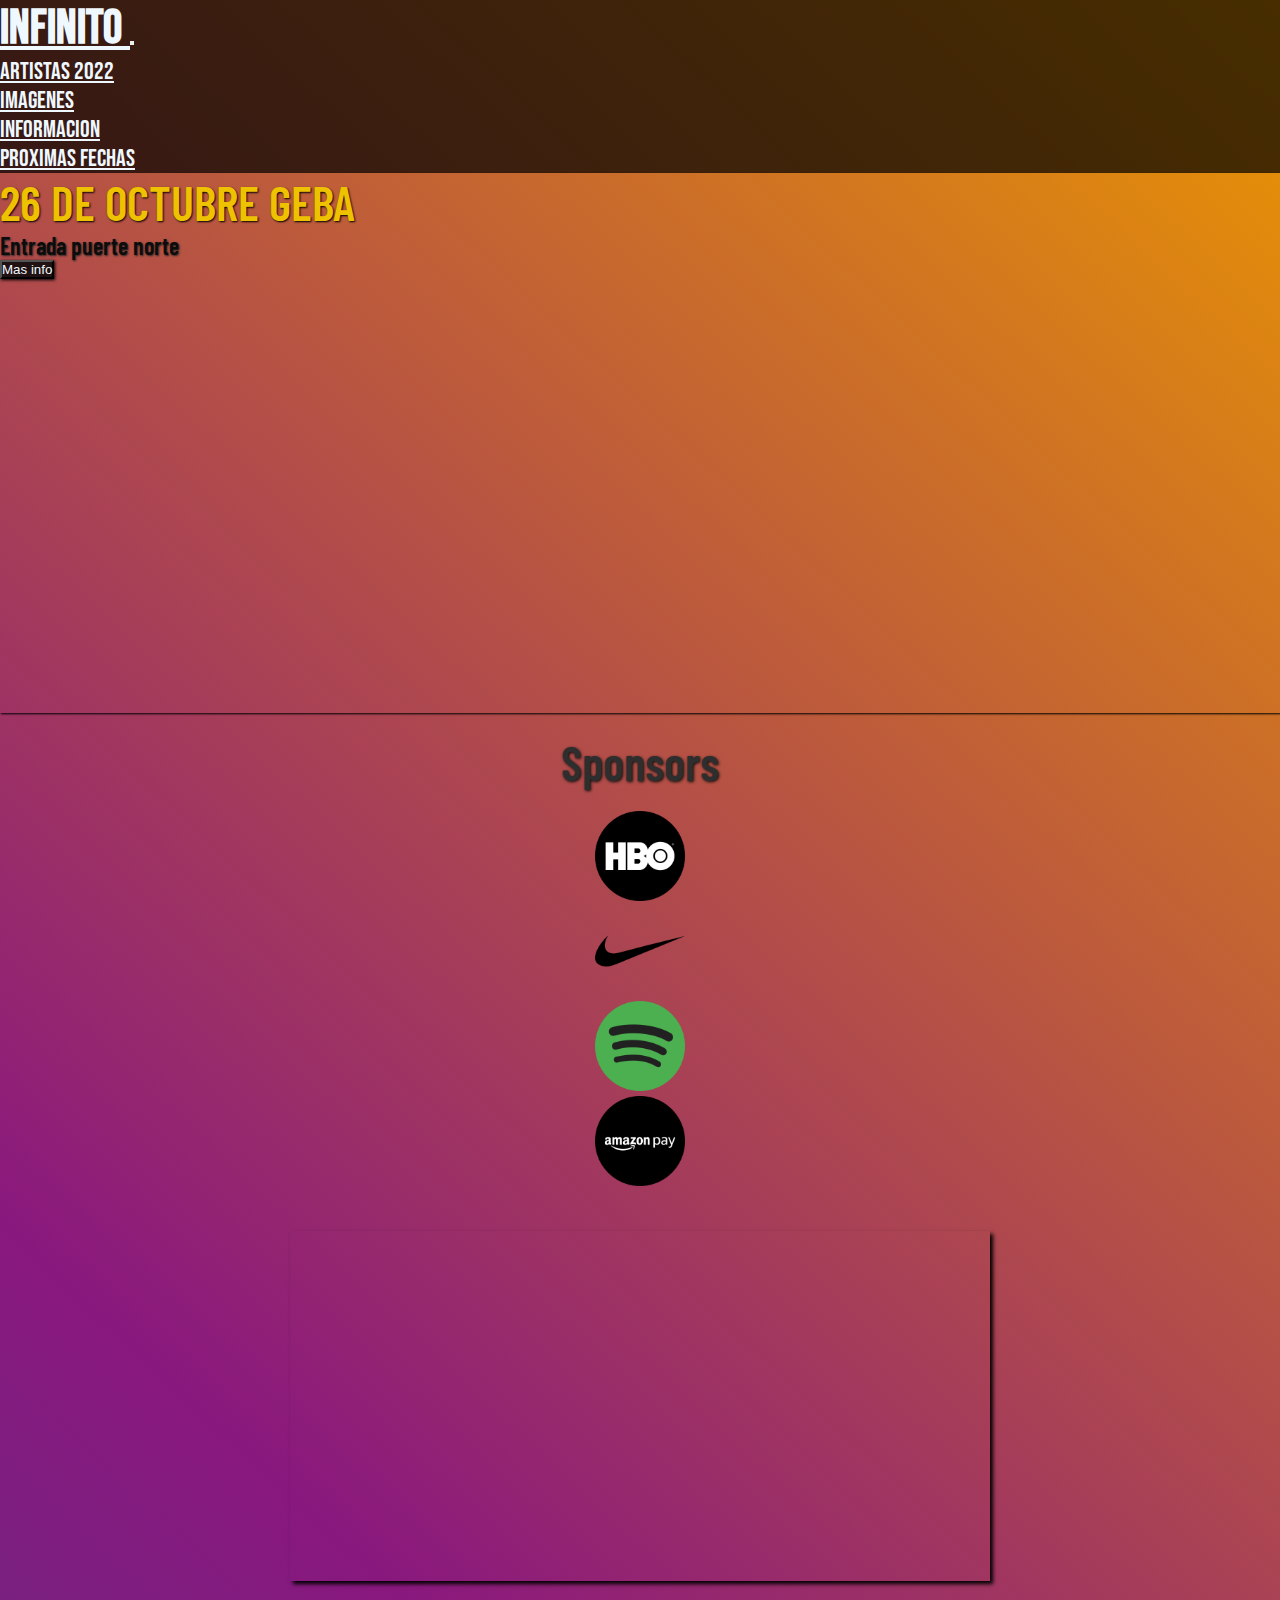
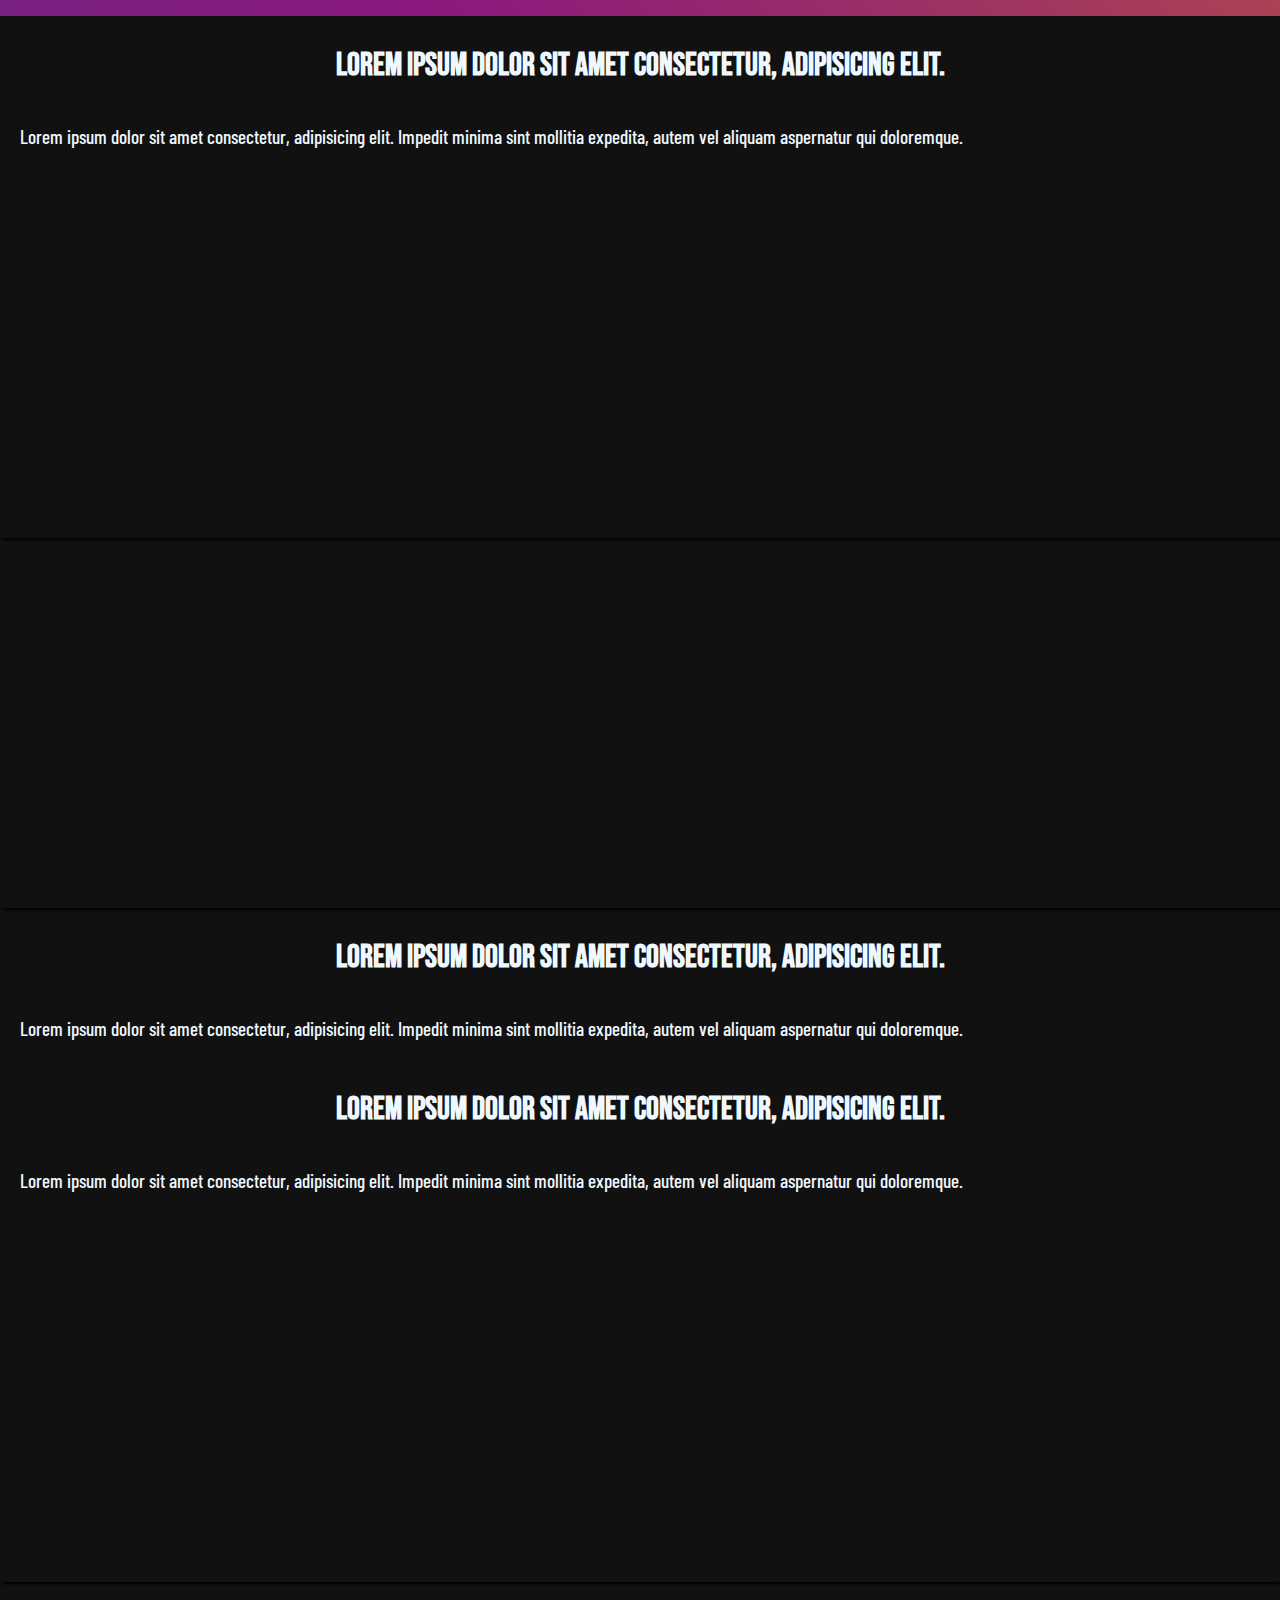
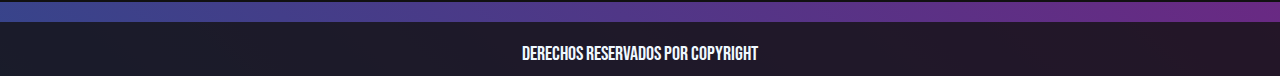
==== commit 80f9923d: "preparo el desafio" ====
--- a/index.html
+++ b/index.html
@@ -53,7 +53,7 @@
     </div>
     <!-- Fin jumbotron -->
     <!-- Inicio sponsors -->
-    <h2>Sponsors</h2>
+    <h2 class="h2s">Sponsors</h2>
     <div id="demo" class="carousel slide" data-ride="carousel">
 
 
--- a/styless.css
+++ b/styless.css
@@ -1,1079 +1,924 @@
-@import url('https://fonts.googleapis.com/css2?family=Barlow+Condensed:wght@600;700&family=Bebas+Neue&display=swap');
-
+@import url("https://fonts.googleapis.com/css2?family=Barlow+Condensed:wght@600;700&family=Bebas+Neue&display=swap");
 * {
-    margin: 0;
-    padding: 0;
-    box-sizing: border-box;
+  margin: 0;
+  padding: 0;
+  box-sizing: border-box;
 }
 
 /* -------------Body---------------- */
 /*  -------------Header --------------  */
 body {
-    font-family: 'Bebas Neue', cursive;
-    background-color: #36458b;
-    background-image: linear-gradient(43deg, #36458b 0%, #89187e 46%, #ea9600 100%);
-    background-repeat: no-repeat;
-
-
-}
-h2{
-    padding: 20px 0 20px 0;
-    text-align: center;
-    font-family: 'Barlow Condensed', sans-serif;
-    font-weight:600;
-    
-    text-shadow: 1px 1px 1px rgb(14, 14, 14);
-}
-p{
-    margin-bottom: 0;
+  font-family: "Bebas Neue", cursive;
+  background-color: #36458b;
+  background-image: linear-gradient(43deg, #36458b 0%, #89187e 46%, #ea9600 100%);
+  background-repeat: no-repeat;
+}
+
+.h2, .h2s {
+  font-family: "Barlow Condensed", sans-serif;
+  font-weight: 600;
+  text-shadow: 1px 1px 3px rgb(14, 14, 14);
+  font-size: 3rem;
+}
+
+.h2s {
+  padding: 20px 0 20px 0;
+  text-align: center;
+  color: rgb(46, 46, 46);
+}
+
+p {
+  margin-bottom: 0;
 }
 
 .navbar-brand {
+  color: aliceblue;
+  font-size: 3rem;
+  font-weight: bolder;
+}
+.navbar-brand:hover {
+  -webkit-animation: colorbrand 1200ms infinite ease-out;
+          animation: colorbrand 1200ms infinite ease-out;
+}
+
+@-webkit-keyframes colorbrand {
+  0% {
     color: aliceblue;
-    font-size: 3rem;
-    font-weight: bolder;
-}
-
-.navbar-brand:hover {
-    animation: colorbrand 1200ms infinite ease-out;
-}
+  }
+  50% {
+    color: #C850C0;
+  }
+  100% {
+    color: #FFCC70;
+  }
+}
+
 @keyframes colorbrand {
-    0%{
-        color: aliceblue;
-    }
-    50%{
-        color: #C850C0;
-    }
-    100%{
-        color: #FFCC70;
-    }
-}
-#collapsibleNavbar{
-    justify-content: flex-end;    
-}
+  0% {
+    color: aliceblue;
+  }
+  50% {
+    color: #C850C0;
+  }
+  100% {
+    color: #FFCC70;
+  }
+}
+#collapsibleNavbar {
+  justify-content: flex-end;
+}
+
 .bgnav {
-    background-color: rgba(0, 0, 0, 0.699);
+  background-color: rgba(0, 0, 0, 0.699);
 }
 
 .menubar {
-    color: aliceblue;
+  color: aliceblue;
+}
+.menubar :active {
+  color: #3605a8;
 }
 
 .nav-item a {
-    color: aliceblue;
-    font-size: 1.5rem;
-
-}
-.nav-item a:hover{
-    color: rgb(224, 184, 2) ;
-    transition: all 800ms;
-}
-
-.menubar:active {
-    color: #3605a8;
+  color: aliceblue;
+  font-size: 1.5rem;
+}
+.nav-item a:hover {
+  color: rgb(224, 184, 2);
+  transition: all 800ms;
 }
 
 /* --------------------------INDEX------------------------- */
 /* jumbotron */
 .jumboindex {
-    background-image: url("https://cdn.pixabay.com/photo/2019/12/04/05/17/band-4671748_960_720.jpg");
-    background-position: 50% 60%;
-    background-repeat: no-repeat;
-    background-size: cover;
-    border-radius: 0;
-    height: 60vh;
-    margin: 0;
-    box-shadow: 1px 1px 2px black;
-}
-
-.jumbotron h1 {
-    text-shadow: 1px 1px 2px black;
-    font-size: 3rem;
-    color: rgb(238, 194, 0);
-    font-family: 'Barlow Condensed', sans-serif;
-    font-weight: 600;
-}
-
-.jumbotron p {
-    font-size: 1.5rem;
-    color: rgb(12, 12, 12);
-    font-family: 'Barlow Condensed', sans-serif;
-    font-weight:600;
-    text-shadow: 1px 1px 2px rgb(36, 36, 36);
+  background-image: url("https://cdn.pixabay.com/photo/2019/12/04/05/17/band-4671748_960_720.jpg");
+  background-position: 50% 60%;
+  background-repeat: no-repeat;
+  background-size: cover;
+  border-radius: 0;
+  height: 60vh;
+  margin: 0;
+  box-shadow: 1px 1px 2px black;
+}
+.jumboindex h1 {
+  text-shadow: 1px 1px 2px black;
+  font-size: 3rem;
+  color: rgb(238, 194, 0);
+  font-family: "Barlow Condensed", sans-serif;
+  font-weight: 600;
+}
+.jumboindex p {
+  font-size: 1.5rem;
+  color: rgb(12, 12, 12);
+  font-family: "Barlow Condensed", sans-serif;
+  font-weight: 600;
+  text-shadow: 1px 1px 2px rgb(36, 36, 36);
 }
 
 .btnjum {
-    background-color: rgba(10, 10, 10, 0.87);
-    box-shadow: 1px 1px 3px black;
-}
-
+  background-color: rgba(10, 10, 10, 0.87);
+  box-shadow: 1px 1px 3px black;
+}
 .btnjum a {
-    color: aliceblue;
-    text-decoration: none;
-}
-
+  color: aliceblue;
+  text-decoration: none;
+}
 .btnjum:hover {
-    background-color: orange;
-    transition: all 800ms;
-}
+  background-color: orange;
+  transition: all 800ms;
+}
+
 /* -----sponsors------- */
-.carousel-inner{
-    margin-bottom: 40px;
-}
-.carousel-item{
-    text-align: center;
-
-}
-.carousel-item img{
-    width:90px;
-}
+.carousel-inner {
+  margin-bottom: 40px;
+}
+.carousel-inner .carousel-item {
+  text-align: center;
+}
+.carousel-inner .carousel-item img {
+  width: 90px;
+}
+
 /* -------IFRAME------------ */
-.iframe{
-    text-align: center;
-    margin: 10px 0 20px 0; 
-}
-iframe{
-    box-shadow: 3px 3px 4px black;
-}
+.iframe {
+  text-align: center;
+  margin: 10px 0 20px 0;
+}
+.iframe iframe {
+  box-shadow: 3px 3px 4px black;
+}
+
 /* --------------------------section interes-------------------- */
 .interes {
-    width: 100% auto;
-    background-color: rgb(17, 17, 17);
-    color: aliceblue;
-    margin: 30px 0 20px 0;
-    padding: 0;
-    overflow: hidden;
-    
-}
+  width: 100% auto;
+  background-color: rgb(17, 17, 17);
+  color: aliceblue;
+  margin: 30px 0 20px 0;
+  padding: 0;
+  overflow: hidden;
+}
+
 .int {
-    padding: 10px 0 10px 0; 
-    align-items: center;
+  padding: 10px 0 10px 0;
+  align-items: center;
 }
 
 .desc h2 {
-    text-align: center;
-    font-weight: 600;
-    padding: 20px;
-    font-size: 2rem;
-}
-.desc p{
-    padding: 20px;
-    font-family: 'Barlow Condensed', sans-serif;
-    font-weight: 500;
-    font-size: 1.2rem;
-}
-.descimg{
-    border-radius: 2px ;
-    box-shadow: 2px 2px 3px black;
-}
-.al1{
-    order: -1;
-}
+  text-align: center;
+  font-weight: 600;
+  padding: 20px;
+  font-size: 2rem;
+}
+
+.desc p {
+  padding: 20px;
+  font-family: "Barlow Condensed", sans-serif;
+  font-weight: 500;
+  font-size: 1.2rem;
+}
+
+.descimg {
+  border-radius: 2px;
+  box-shadow: 2px 2px 3px black;
+}
+
+.al1 {
+  order: -1;
+}
+
 .ar1 {
-    height: 40vh;
-    background-image: url("https://images.unsplash.com/photo-1632312045004-494c905db7d2?ixlib=rb-1.2.1&ixid=MnwxMjA3fDB8MHxwaG90by1wYWdlfHx8fGVufDB8fHx8&auto=format&fit=crop&w=870&q=80");
-    background-position: center;
-    background-size: cover;
-    order: 0;
-}
-.ar2{
-    order: 1;
-}
+  height: 40vh;
+  background-image: url("https://images.unsplash.com/photo-1632312045004-494c905db7d2?ixlib=rb-1.2.1&ixid=MnwxMjA3fDB8MHxwaG90by1wYWdlfHx8fGVufDB8fHx8&auto=format&fit=crop&w=870&q=80");
+  background-position: center;
+  background-size: cover;
+  order: 0;
+}
+
+.ar2 {
+  order: 1;
+}
+
 .al2 {
-    height: 40vh;
-    background-image: url("https://images.unsplash.com/photo-1628336707631-68131ca720c3?ixlib=rb-1.2.1&ixid=MnwxMjA3fDB8MHxwaG90by1wYWdlfHx8fGVufDB8fHx8&auto=format&fit=crop&w=1470&q=80");
-    background-position: center;
-    background-size: cover;
-    order: 2;
-}
-.al3{
-    order: 3;
-}
-.ar3{
-    height: 40vh;
-    background-image: url("https://images.unsplash.com/photo-1520483691742-bada60a1edd6?ixlib=rb-1.2.1&ixid=MnwxMjA3fDB8MHxwaG90by1wYWdlfHx8fGVufDB8fHx8&auto=format&fit=crop&w=1470&q=80");
-    background-position: center;
-    background-size: cover; 
-    order: 4;
-}
-
+  height: 40vh;
+  background-image: url("https://images.unsplash.com/photo-1628336707631-68131ca720c3?ixlib=rb-1.2.1&ixid=MnwxMjA3fDB8MHxwaG90by1wYWdlfHx8fGVufDB8fHx8&auto=format&fit=crop&w=1470&q=80");
+  background-position: center;
+  background-size: cover;
+  order: 2;
+}
+
+.al3 {
+  order: 3;
+}
+
+.ar3 {
+  height: 40vh;
+  background-image: url("https://images.unsplash.com/photo-1520483691742-bada60a1edd6?ixlib=rb-1.2.1&ixid=MnwxMjA3fDB8MHxwaG90by1wYWdlfHx8fGVufDB8fHx8&auto=format&fit=crop&w=1470&q=80");
+  background-position: center;
+  background-size: cover;
+  order: 4;
+}
 
 /* --------------------------Artistas2022---------------------------- */
-/* .jumboart{
-    height: 60vh;
-    background-image: url("https://images.unsplash.com/photo-1572467551143-a57f5de1f861?ixlib=rb-1.2.1&ixid=MnwxMjA3fDB8MHxwaG90by1wYWdlfHx8fGVufDB8fHx8&auto=format&fit=crop&w=1373&q=80");
-    background-position: 50% 85%;
-    background-size: cover;
-    border-radius: 0;
-    border-bottom: 1px solid black;
-    box-shadow: 1px 1px 2px black ;
-    padding: 0;
-}       
-.jumboart h2{
-    text-align: center;
-    font-size: 4rem;
-    color: aliceblue;
-    text-shadow: 1px 1px 6px black;
-}
-.jumboart p{
-    color: aliceblue;
-    font-size: 2rem;
-    text-shadow:  1px 1px 4px black;
-} */
-.h2art{
-    margin-top: 40px;
-    text-align: center  ;
-    text-shadow: 1px 1px 5px black;
-    color: aliceblue;
-    font-size: 3rem;
-}
-.profile-area{
-    padding: 80px 20px;
-    
-}
-.row{
-    justify-content: center;
-}
-.artist{
-    display: flex;
-    flex-direction: column;
-    align-items: center;
-    box-shadow: 0 0 30px rgba(0, 0, 0, 0.637);
-    overflow: hidden;
-    border-radius: 15px;
-    padding: 0;
-    margin: 10px;
-}
-.artist .artname{
-    padding-top: 80px;
-    text-shadow: 1px 1px 3px black;
-    color: aliceblue;
-}
-.artist:hover{
-    box-shadow: 0 0 30px rgba(241, 240, 255, 0.267);
-    transition: all 800ms;
-}
-.artist:hover .img2{
-    border-color: aliceblue;
-    box-shadow: 0 0 30px rgba(241, 240, 255, 0.267);
-    transition: all 800ms;
-}
-.pic1{
-    background-image: url("https://images.unsplash.com/photo-1496450080853-5f78c43af9e9?ixlib=rb-1.2.1&ixid=MnwxMjA3fDB8MHxwaG90by1wYWdlfHx8fGVufDB8fHx8&auto=format&fit=crop&w=1470&q=80");
-    background-size: cover;
-    background-position: center;
-    height: 20vh;
-    width: 100%;      
-    border-top-left-radius: 15px;
-    border-top-left-radius: 15px;
-    border-bottom: 2px solid black;
-    box-shadow: 0 0 3px black;
-    
-}
-.pic2{
-    background-image: url("https://images.unsplash.com/photo-1633259751487-d550cd6b13a3?ixlib=rb-1.2.1&ixid=MnwxMjA3fDB8MHxwaG90by1wYWdlfHx8fGVufDB8fHx8&auto=format&fit=crop&w=1535&q=80");
-    background-position: 50% 10%;
-    background-size: cover;
-    position: absolute;
-    top: 7%;
-    left: calc((100% - 140px)/2);
-    border: 6px solid rgba(7, 7, 7, 0.534);
-    border-radius: 50%;
-    box-shadow: 0 0 3px black;
-    width: 140px;
-    height: 140px;
-    margin-bottom: 20px;
-}
-.pic3{
-    background-image: url("https://images.unsplash.com/photo-1517167685284-96a27681ad75?ixlib=rb-1.2.1&ixid=MnwxMjA3fDB8MHxwaG90by1wYWdlfHx8fGVufDB8fHx8&auto=format&fit=crop&w=1374&q=80");
-    background-position: center;
-    background-size: cover;
-    height: 20vh;
-    width: 100%;      
-    border-top-left-radius: 15px;
-    border-top-left-radius: 15px;
-    border-bottom: 2px solid black;
-    box-shadow: 0 0 3px black;
-}
-.jumboart h2{
-
-}
-.pic4{
-    background-image: url("https://images.unsplash.com/photo-1517230878791-4d28214057c2?ixlib=rb-1.2.1&ixid=MnwxMjA3fDB8MHxwaG90by1wYWdlfHx8fGVufDB8fHx8&auto=format&fit=crop&w=1469&q=80");
-    background-position: 60% 10%;
-    background-size: cover;
-    position: absolute;
-    top: 7%;
-    left: calc((100% - 140px)/2);
-    border: 6px solid rgba(7, 7, 7, 0.534);
-    border-radius: 50%;
-    box-shadow: 0 0 3px black;
-    width: 140px;
-    height: 140px;
-    margin-bottom: 20px;
-}
-.pic5{
-    background-image: url("https://images.unsplash.com/photo-1592492152545-9695d3f473f4?ixlib=rb-1.2.1&ixid=MnwxMjA3fDB8MHxwaG90by1wYWdlfHx8fGVufDB8fHx8&auto=format&fit=crop&w=1470&q=80");
-    
-    background-size: cover;
-    height: 20vh;
-    width: 100%;      
-    border-top-left-radius: 15px;
-    border-top-left-radius: 15px;
-    border-bottom: 2px solid black;
-    box-shadow: 0 0 3px black;
-}
-.pic6{
-    background-image: url("https://images.unsplash.com/photo-1527735095040-147bffb4cede?ixlib=rb-1.2.1&ixid=MnwxMjA3fDB8MHxwaG90by1wYWdlfHx8fGVufDB8fHx8&auto=format&fit=crop&w=1530&q=80");
-    background-position: 50% 10%;
-    background-size: cover;
-    position: absolute;
-    top: 7%;
-    left: calc((100% - 140px)/2);
-    border: 6px solid rgba(7, 7, 7, 0.534);
-    border-radius: 50%;
-    box-shadow: 0 0 3px black;
-    width: 140px;
-    height: 140px;
-    margin-bottom: 20px;
-}
-.pic7{
-    background-image: url("https://images.unsplash.com/photo-1592492159418-39f319320569?ixlib=rb-1.2.1&ixid=MnwxMjA3fDB8MHxwaG90by1wYWdlfHx8fGVufDB8fHx8&auto=format&fit=crop&w=870&q=80");
-    background-position: center;
-    background-size: cover;
-    height: 20vh;
-    width: 100%;      
-    border-top-left-radius: 15px;
-    border-top-left-radius: 15px;
-    border-bottom: 2px solid black;
-    box-shadow: 0 0 3px black;
-}
-.pic8{
-    background-image: url("https://images.unsplash.com/photo-1612976023590-be5b6a14051d?ixlib=rb-1.2.1&ixid=MnwxMjA3fDB8MHxwaG90by1wYWdlfHx8fGVufDB8fHx8&auto=format&fit=crop&w=1470&q=80");
-    background-position: 50% 10%;
-    background-size: cover;
-    position: absolute;
-    top: 7%;
-    left: calc((100% - 140px)/2);
-    border: 6px solid rgba(7, 7, 7, 0.534);
-    border-radius: 50%;
-    box-shadow: 0 0 3px black;
-    width: 140px;
-    height: 140px;
-    margin-bottom: 20px;
-}
-.pic9{
-    background-image: url("https://images.unsplash.com/photo-1542789828-6c82d889ed74?ixlib=rb-1.2.1&ixid=MnwxMjA3fDB8MHxwaG90by1wYWdlfHx8fGVufDB8fHx8&auto=format&fit=crop&w=1374&q=80");
-    background-position: center;
-    background-size: cover;
-    height: 20vh;
-    width: 100%;      
-    border-top-left-radius: 15px;
-    border-top-left-radius: 15px;
-    border-bottom: 2px solid black;
-    box-shadow: 0 0 3px black;
-}
-.pic10{
-    background-image: url("https://images.unsplash.com/photo-1599467556385-48b57868f038?ixlib=rb-1.2.1&ixid=MnwxMjA3fDB8MHxwaG90by1wYWdlfHx8fGVufDB8fHx8&auto=format&fit=crop&w=1471&q=80   ");
-    background-position: 50% 10%;
-    background-size: cover;
-    position: absolute;
-    top: 7%;
-    left: calc((100% - 140px)/2);
-    border: 6px solid rgba(7, 7, 7, 0.534);
-    border-radius: 50%;
-    box-shadow: 0 0 3px black;
-    width: 140px;
-    height: 140px;
-    margin-bottom: 20px;
-}
-.pic11{
-    background-image: url("https://images.unsplash.com/photo-1593672715438-d88a70629abe?ixlib=rb-1.2.1&ixid=MnwxMjA3fDB8MHxwaG90by1wYWdlfHx8fGVufDB8fHx8&auto=format&fit=crop&w=1374&q=80");
-    background-position: center;
-    background-size: cover;
-    height: 20vh;
-    width: 100%;      
-    border-top-left-radius: 15px;
-    border-top-left-radius: 15px;
-    border-bottom: 2px solid black;
-    box-shadow: 0 0 3px black;
-}
-.pic12{
-    background-image: url("https://images.unsplash.com/photo-1600180073523-fa4a48f9b8b3?ixlib=rb-1.2.1&ixid=MnwxMjA3fDB8MHxwaG90by1wYWdlfHx8fGVufDB8fHx8&auto=format&fit=crop&w=1530&q=80");
-    background-position: 50% 10%;
-    background-size: cover;
-    position: absolute;
-    top: 7%;
-    left: calc((100% - 140px)/2);
-    border: 6px solid rgba(7, 7, 7, 0.534);
-    border-radius: 50%;
-    box-shadow: 0 0 3px black;
-    width: 140px;
-    height: 140px;
-    margin-bottom: 20px;
-}
-.btmedia{
-    font-size: 1.5rem;
-    font-family: 'Barlow Condensed', sans-serif;
-    color: aliceblue;
-}
-.buttommedia{
-    width: 90px;
-    color: aliceblue;
-    text-shadow: 1px 1px 2px black;
-    box-shadow: 0 0 10px black;
-    border: 1px solid aliceblue;
-    background-repeat: no-repeat;
-    margin-bottom: 10px;
-    background-color: #142692;
-    background-image: linear-gradient(43deg, #142692 0%, #8b1283 46%, #dcb272 100%);
-
-}
-.buttommedia:hover{
-    background-color: #36458b;
-    background-image: linear-gradient(43deg, #36458b 0%, #89187e 46%, #ea9600 80%);
-    transition: all 5s;
-
-}
-.mediaartist{
-    font-size: 1.7rem;
-    padding-top: 10pxs;
-    color: aliceblue;
-}
-
+.jumboart {
+  height: 60vh;
+  background-image: url("https://images.unsplash.com/photo-1572467551143-a57f5de1f861?ixlib=rb-1.2.1&ixid=MnwxMjA3fDB8MHxwaG90by1wYWdlfHx8fGVufDB8fHx8&auto=format&fit=crop&w=1373&q=80");
+  background-position: 50% 85%;
+  background-size: cover;
+  border-radius: 0;
+  border-bottom: 1px solid black;
+  box-shadow: 1px 1px 2px black;
+  padding: 0;
+  font-family: "Barlow Condensed", sans-serif;
+}
+.jumboart h1 {
+  padding-top: 50px;
+  text-align: center;
+  font-size: 4rem;
+  color: aliceblue;
+  text-shadow: 1px 1px 6px black;
+}
+.jumboart p {
+  color: aliceblue;
+  font-size: 2rem;
+  text-shadow: 1px 1px 4px black;
+  text-align: center;
+}
+
+.h2art {
+  margin-top: 40px;
+  text-align: center;
+  text-shadow: 1px 1px 5px black;
+  color: aliceblue;
+  font-size: 3rem;
+}
+
+.artistas {
+  justify-content: center;
+  margin-bottom: 40px;
+}
+.artistas .artist {
+  display: flex;
+  flex-direction: column;
+  align-items: center;
+  box-shadow: 0 0 30px rgba(0, 0, 0, 0.637);
+  overflow: hidden;
+  border-radius: 15px;
+  padding: 0;
+  margin: 10px;
+}
+.artistas .artist .artname {
+  padding-top: 80px;
+  text-shadow: 1px 1px 3px black;
+  color: aliceblue;
+}
+.artistas .artist:hover {
+  box-shadow: 0 0 30px rgba(241, 240, 255, 0.267);
+  transition: all 800ms;
+}
+.artistas .artist:hover .img2 {
+  border-color: aliceblue;
+  box-shadow: 0 0 30px rgba(241, 240, 255, 0.267);
+  transition: all 800ms;
+}
+
+.imgfondoartist, .pic11, .pic9, .pic7, .pic5, .pic3, .pic1 {
+  background-position: center;
+  background-size: cover;
+  height: 20vh;
+  width: 100%;
+  border-top-left-radius: 15px;
+  border-top-left-radius: 15px;
+  border-bottom: 2px solid black;
+  box-shadow: 0 0 3px black;
+}
+
+.imgcircartist, .pic12, .pic10, .pic8, .pic6, .pic4, .pic2 {
+  position: absolute;
+  top: 7%;
+  left: calc((100% - 140px) / 2);
+  border: 6px solid rgba(7, 7, 7, 0.534);
+  border-radius: 50%;
+  box-shadow: 0 0 3px black;
+  width: 140px;
+  height: 140px;
+  margin-bottom: 20px;
+  background-size: cover;
+}
+
+.pic2-icon {
+  background-image: url("Imagenes/artistas2022/pic2.jpg");
+  position: absolute;
+  top: 7%;
+  left: calc((100% - 140px) / 2);
+  border: 6px solid rgba(7, 7, 7, 0.534);
+  border-radius: 50%;
+  box-shadow: 0 0 3px black;
+  width: 140px;
+  height: 140px;
+  margin-bottom: 20px;
+  background-size: cover;
+}
+
+.pic4-icon {
+  background-image: url("Imagenes/artistas2022/pic4.jpg");
+  position: absolute;
+  top: 7%;
+  left: calc((100% - 140px) / 2);
+  border: 6px solid rgba(7, 7, 7, 0.534);
+  border-radius: 50%;
+  box-shadow: 0 0 3px black;
+  width: 140px;
+  height: 140px;
+  margin-bottom: 20px;
+  background-size: cover;
+}
+
+.pic6-icon {
+  background-image: url("Imagenes/artistas2022/pic6.jpg");
+  position: absolute;
+  top: 7%;
+  left: calc((100% - 140px) / 2);
+  border: 6px solid rgba(7, 7, 7, 0.534);
+  border-radius: 50%;
+  box-shadow: 0 0 3px black;
+  width: 140px;
+  height: 140px;
+  margin-bottom: 20px;
+  background-size: cover;
+}
+
+.pic8-icon {
+  background-image: url("Imagenes/artistas2022/pic8.jpg");
+  position: absolute;
+  top: 7%;
+  left: calc((100% - 140px) / 2);
+  border: 6px solid rgba(7, 7, 7, 0.534);
+  border-radius: 50%;
+  box-shadow: 0 0 3px black;
+  width: 140px;
+  height: 140px;
+  margin-bottom: 20px;
+  background-size: cover;
+}
+
+.pic10-icon {
+  background-image: url("Imagenes/artistas2022/pic10.jpg");
+  position: absolute;
+  top: 7%;
+  left: calc((100% - 140px) / 2);
+  border: 6px solid rgba(7, 7, 7, 0.534);
+  border-radius: 50%;
+  box-shadow: 0 0 3px black;
+  width: 140px;
+  height: 140px;
+  margin-bottom: 20px;
+  background-size: cover;
+}
+
+.pic12-icon {
+  background-image: url("Imagenes/artistas2022/pic12.jpg");
+  position: absolute;
+  top: 7%;
+  left: calc((100% - 140px) / 2);
+  border: 6px solid rgba(7, 7, 7, 0.534);
+  border-radius: 50%;
+  box-shadow: 0 0 3px black;
+  width: 140px;
+  height: 140px;
+  margin-bottom: 20px;
+  background-size: cover;
+}
+
+.pic1 {
+  background-image: url("https://images.unsplash.com/photo-1496450080853-5f78c43af9e9?ixlib=rb-1.2.1&ixid=MnwxMjA3fDB8MHxwaG90by1wYWdlfHx8fGVufDB8fHx8&auto=format&fit=crop&w=1470&q=80");
+}
+
+.pic2 {
+  background-image: url("https://images.unsplash.com/photo-1633259751487-d550cd6b13a3?ixlib=rb-1.2.1&ixid=MnwxMjA3fDB8MHxwaG90by1wYWdlfHx8fGVufDB8fHx8&auto=format&fit=crop&w=1535&q=80");
+  background-position: 50% 10%;
+}
+
+.pic3 {
+  background-image: url("https://images.unsplash.com/photo-1517167685284-96a27681ad75?ixlib=rb-1.2.1&ixid=MnwxMjA3fDB8MHxwaG90by1wYWdlfHx8fGVufDB8fHx8&auto=format&fit=crop&w=1374&q=80");
+}
+
+.pic4 {
+  background-image: url("https://images.unsplash.com/photo-1517230878791-4d28214057c2?ixlib=rb-1.2.1&ixid=MnwxMjA3fDB8MHxwaG90by1wYWdlfHx8fGVufDB8fHx8&auto=format&fit=crop&w=1469&q=80");
+  background-position: 60% 10%;
+}
+
+.pic5 {
+  background-image: url("https://images.unsplash.com/photo-1592492152545-9695d3f473f4?ixlib=rb-1.2.1&ixid=MnwxMjA3fDB8MHxwaG90by1wYWdlfHx8fGVufDB8fHx8&auto=format&fit=crop&w=1470&q=80");
+}
+
+.pic6 {
+  background-image: url("https://images.unsplash.com/photo-1527735095040-147bffb4cede?ixlib=rb-1.2.1&ixid=MnwxMjA3fDB8MHxwaG90by1wYWdlfHx8fGVufDB8fHx8&auto=format&fit=crop&w=1530&q=80");
+  background-position: 50% 10%;
+}
+
+.pic7 {
+  background-image: url("https://images.unsplash.com/photo-1592492159418-39f319320569?ixlib=rb-1.2.1&ixid=MnwxMjA3fDB8MHxwaG90by1wYWdlfHx8fGVufDB8fHx8&auto=format&fit=crop&w=870&q=80");
+}
+
+.pic8 {
+  background-image: url("https://images.unsplash.com/photo-1612976023590-be5b6a14051d?ixlib=rb-1.2.1&ixid=MnwxMjA3fDB8MHxwaG90by1wYWdlfHx8fGVufDB8fHx8&auto=format&fit=crop&w=1470&q=80");
+  background-position: 50% 10%;
+}
+
+.pic9 {
+  background-image: url("https://images.unsplash.com/photo-1542789828-6c82d889ed74?ixlib=rb-1.2.1&ixid=MnwxMjA3fDB8MHxwaG90by1wYWdlfHx8fGVufDB8fHx8&auto=format&fit=crop&w=1374&q=80");
+}
+
+.pic10 {
+  background-image: url("https://images.unsplash.com/photo-1599467556385-48b57868f038?ixlib=rb-1.2.1&ixid=MnwxMjA3fDB8MHxwaG90by1wYWdlfHx8fGVufDB8fHx8&auto=format&fit=crop&w=1471&q=80   ");
+  background-position: 50% 10%;
+}
+
+.pic11 {
+  background-image: url("https://images.unsplash.com/photo-1593672715438-d88a70629abe?ixlib=rb-1.2.1&ixid=MnwxMjA3fDB8MHxwaG90by1wYWdlfHx8fGVufDB8fHx8&auto=format&fit=crop&w=1374&q=80");
+}
+
+.pic12 {
+  background-image: url("https://images.unsplash.com/photo-1600180073523-fa4a48f9b8b3?ixlib=rb-1.2.1&ixid=MnwxMjA3fDB8MHxwaG90by1wYWdlfHx8fGVufDB8fHx8&auto=format&fit=crop&w=1530&q=80");
+  background-position: 50% 10%;
+}
+
+.btmedia {
+  font-size: 1.5rem;
+  font-family: "Barlow Condensed", sans-serif;
+}
+.btmedia .buttommedia {
+  width: 90px;
+  color: aliceblue;
+  text-shadow: 1px 1px 2px black;
+  box-shadow: 0 0 10px black;
+  border: 1px solid aliceblue;
+  background-repeat: no-repeat;
+  margin-bottom: 10px;
+  background-color: #142692;
+  background-image: linear-gradient(43deg, #142692 0%, #8b1283 46%, #dcb272 100%);
+}
+.btmedia :hover {
+  background-color: #36458b;
+  background-image: linear-gradient(43deg, #36458b 0%, #89187e 46%, #ea9600 80%);
+  transition: all ease-in-out;
+}
+
+.mediaartist a {
+  font-size: 1.7rem;
+  padding-top: 10pxs;
+  color: aliceblue;
+}
 
 /* ------------------Informacion---------------- */
 .informacion {
-    width: 100%;
-    min-height: calc(100vh - 20vh);
-    padding: 10px;
-    background-image: url("https://cdn.pixabay.com/photo/2017/11/24/10/43/ticket-2974645_960_720.jpg");
-    background-size: cover;
-    background-repeat: no-repeat;
-    background-color: rgb(58, 58, 58);
-    color: aliceblue;
+  width: 100%;
+  min-height: 80vh;
+  padding: 10px;
+  background-image: url("https://cdn.pixabay.com/photo/2017/11/24/10/43/ticket-2974645_960_720.jpg");
+  background-size: cover;
+  background-repeat: no-repeat;
+  background-color: rgb(58, 58, 58);
+  color: aliceblue;
 }
 
 .infocont {
-    width: auto;
-    background-color: rgba(15, 15, 15, 0.877);
-    margin: 10px 20px;
-    border: 1px solid black;
-    border-radius: 5px;
-    display: flex;
-    flex-direction: column;
-    font-size: 18px;
-
+  width: auto;
+  background-color: rgba(15, 15, 15, 0.877);
+  margin: 10px 20px;
+  border: 1px solid black;
+  border-radius: 5px;
+  display: flex;
+  flex-direction: column;
+  font-size: 18px;
 }
 
 .preg {
-    display: flex;
-    flex-direction: column;
-    align-items: center;
-    padding: 10px;
+  display: flex;
+  flex-direction: column;
+  align-items: center;
+  padding: 10px;
 }
 
 .preg h2 {
-    font-size: 20px;
-    text-align: center;
+  font-size: 20px;
+  text-align: center;
 }
 
 .preg h2:hover {
-    transform: scale(1.1);
-    transition: all 0.8s;
+  transform: scale(1.1);
+  transition: all 0.8s;
 }
 
 .preg p {
-    display: flex;
+  display: flex;
 }
 
 /* ----------------------IMAGENES---------------------------- */
 .navgal {
-    display: flex;
-    justify-content: center;
-    align-items: center;
-    font-size: 25px;
+  display: flex;
+  justify-content: center;
+  align-items: center;
+  font-size: 25px;
 }
 
 .navgal ul {
-    margin-top: 30px;
-    background-color: rgb(33, 33, 34);
-    border-radius: 2px;
-    list-style: none;
-    box-shadow: 1px 1px 3px black;
-
-    display: flex;
-    gap: 20px;
-
-
+  margin-top: 30px;
+  background-color: rgb(33, 33, 34);
+  border-radius: 2px;
+  list-style: none;
+  box-shadow: 1px 1px 3px black;
+  display: flex;
+  gap: 20px;
 }
 
 .navgal li {
-    display: flex;
-    color: aliceblue;
-
+  display: flex;
+  color: aliceblue;
 }
 
 .navgal a {
-    text-decoration: none;
+  text-decoration: none;
 }
 
 .navgal h2 {
-    display: flex;
-    justify-content: center;
+  display: flex;
+  justify-content: center;
 }
 
 .imagenes {
-    width: 100%;
-    padding: 20px;
-    display: grid;
+  width: 100%;
+  padding: 20px;
+  display: grid;
 }
 
 .imagenes h2 {
-    text-align: center;
-    padding: 20px 0;
-    color: aliceblue;
-    text-shadow: 1px 1px 2px black;
+  text-align: center;
+  padding: 20px 0;
+  color: aliceblue;
+  text-shadow: 1px 1px 2px black;
 }
 
 .temporada {
-    display: grid;
-    grid-gap: 10px;
-    grid-template-columns: 1fr;
-    grid-template-rows: repeat(8, 200px);
-
+  display: grid;
+  grid-gap: 10px;
+  grid-template-columns: 1fr;
+  grid-template-rows: repeat(8, 200px);
 }
 
 .galeria {
-    border: 2px solid black;
-    box-shadow: 2px 2px 5px black;
-    filter: grayscale(100%);
-    border-radius: 3px;
+  border: 2px solid black;
+  box-shadow: 2px 2px 5px black;
+  filter: grayscale(100%);
+  border-radius: 3px;
 }
 
 .galeria:hover {
-    filter: grayscale(0%);
-    transform: scale(1.03);
-    transition: all 0.5s;
+  filter: grayscale(0%);
+  transform: scale(1.03);
+  transition: all 0.5s;
 }
 
 .item1 {
-    background-image: url(imagenes/imagenes/nicholas-green-nPz8akkUmDI-unsplash.jpg);
-    background-size: cover;
-    background-position: 45% 26%;
-
+  background-image: url(imagenes/imagenes/nicholas-green-nPz8akkUmDI-unsplash.jpg);
+  background-size: cover;
+  background-position: 45% 26%;
 }
 
 .item2 {
-    background-image: url(Imagenes/imagenes/nathan-fertig-IW5Bm4rB9OA-unsplash.jpg);
-    background-size: cover;
-
+  background-image: url(Imagenes/imagenes/nathan-fertig-IW5Bm4rB9OA-unsplash.jpg);
+  background-size: cover;
 }
 
 .item3 {
-    background-image: url(imagenes/imagenes/muneeb-syed-4_M8uIfPEZw-unsplash.jpg);
-    background-size: cover;
-    background-position: 35% 65%;
-
+  background-image: url(imagenes/imagenes/muneeb-syed-4_M8uIfPEZw-unsplash.jpg);
+  background-size: cover;
+  background-position: 35% 65%;
 }
 
 .item4 {
-    background-image: url(imagenes/imagenes/jakob-owens-YSFk5awhcec-unsplash.jpg);
-    background-size: cover;
-
+  background-image: url(imagenes/imagenes/jakob-owens-YSFk5awhcec-unsplash.jpg);
+  background-size: cover;
 }
 
 .item5 {
-    background-image: url(imagenes/imagenes/danny-howe-bn-D2bCvpik-unsplash.jpg);
-    background-size: cover;
-
+  background-image: url(imagenes/imagenes/danny-howe-bn-D2bCvpik-unsplash.jpg);
+  background-size: cover;
 }
 
 .item6 {
-    background-image: url(imagenes/imagenes/colin-lloyd-W6_txbgkkeU-unsplash.jpg);
-    background-size: cover;
-    background-position: 45% 55%;
-
+  background-image: url(imagenes/imagenes/colin-lloyd-W6_txbgkkeU-unsplash.jpg);
+  background-size: cover;
+  background-position: 45% 55%;
 }
 
 .item7 {
-    background-image: url(imagenes/imagenes/colin-lloyd-5TGwSC4dHOU-unsplash.jpg);
-    background-size: cover;
-    background-position: 50% 45%;
-
+  background-image: url(imagenes/imagenes/colin-lloyd-5TGwSC4dHOU-unsplash.jpg);
+  background-size: cover;
+  background-position: 50% 45%;
 }
 
 .item8 {
-    background-image: url(imagenes/imagenes/samuel-regan-asante-3BcNKoySAq0-unsplash.jpg);
-    background-size: cover;
-    background-position: 30% 55%;
-}
-
-/* } PARTE DE LA GALERIA CUANDO AGRUEGUE OTRAS IMAGENES
-.item21{
-    background-image: url(imagenes/imagenes/nicholas-green-nPz8akkUmDI-unsplash.jpg);
-    background-size: cover;
-}
-
-.item22{
-    background-image: url(Imagenes/imagenes/nathan-fertig-IW5Bm4rB9OA-unsplash.jpg);
-    background-size: cover;
-}
-.item23{
-    background-image: url(imagenes/imagenes/muneeb-syed-4_M8uIfPEZw-unsplash.jpg);
-    background-size: cover;
-    background-position: 35% 65%;
-}
-.item24{
-    background-image: url(imagenes/imagenes/jakob-owens-YSFk5awhcec-unsplash.jpg);
-    background-size: cover;
-}
-.item25{
-    background-image: url(imagenes/imagenes/danny-howe-bn-D2bCvpik-unsplash.jpg);
-    background-size: cover;
-}
-.item26{
-    background-image: url(imagenes/imagenes/colin-lloyd-W6_txbgkkeU-unsplash.jpg);
-    background-size: cover;
-    background-position: 45% 55%;
-}
-.item27{
-    background-image: url(imagenes/imagenes/colin-lloyd-5TGwSC4dHOU-unsplash.jpg);
-    background-size: cover;
-}
-.item28{
-    background-image: url(imagenes/imagenes/samuel-regan-asante-3BcNKoySAq0-unsplash.jpg);
-    background-size: cover;
-    background-position: 30% 55%;
-}
-
-
-.item31{
-    background-image: url(imagenes/imagenes/nicholas-green-nPz8akkUmDI-unsplash.jpg);
-    background-size: cover;
-}
-
-.item32{
-    background-image: url(Imagenes/imagenes/nathan-fertig-IW5Bm4rB9OA-unsplash.jpg);
-    background-size: cover;
-}
-.item33{
-    background-image: url(imagenes/imagenes/muneeb-syed-4_M8uIfPEZw-unsplash.jpg);
-    background-size: cover;
-    background-position: 35% 65%;
-}
-.item34{
-    background-image: url(imagenes/imagenes/jakob-owens-YSFk5awhcec-unsplash.jpg);
-    background-size: cover;
-}
-.item35{
-    background-image: url(imagenes/imagenes/danny-howe-bn-D2bCvpik-unsplash.jpg);
-    background-size: cover;
-}
-.item36{
-    background-image: url(imagenes/imagenes/colin-lloyd-W6_txbgkkeU-unsplash.jpg);
-    background-size: cover;
-    background-position: 45% 55%;
-}
-.item37{
-    background-image: url(imagenes/imagenes/colin-lloyd-5TGwSC4dHOU-unsplash.jpg);
-    background-size: cover;
-}
-.item38{
-    background-image: url(imagenes/imagenes/samuel-regan-asante-3BcNKoySAq0-unsplash.jpg);
-    background-size: cover;
-    background-position: 30% 55%;
-} */
-
-
-
-
-
-
+  background-image: url(imagenes/imagenes/samuel-regan-asante-3BcNKoySAq0-unsplash.jpg);
+  background-size: cover;
+  background-position: 30% 55%;
+}
 
 /* -----Proximas Fechas---------------- */
-
 .fechas {
-    width: 100% auto;
-    background-image: url("https://cdn.pixabay.com/photo/2016/09/10/11/11/musician-1658887_960_720.jpg");
-    background-size: cover;
-    background-position: center;
-}
-.fechas h1{
-    padding: 20px 0 0 20px ;
-    color: aliceblue;
-}
-.contfechas{
-    
-    background-color: rgba(0, 0, 0, 0.808);
-    font-family: 'Barlow Condensed', sans-serif;
-    color: aliceblue;
-}
-.place{
-    padding: 20px;
-}
-iframe{
-    box-shadow: 2px 2px 4px black;
-}
-
-
-
-
+  width: 100% auto;
+  background-image: url("https://cdn.pixabay.com/photo/2016/09/10/11/11/musician-1658887_960_720.jpg");
+  background-size: cover;
+  background-position: center;
+}
+
+.fechas h1 {
+  padding: 20px 0 0 20px;
+  color: aliceblue;
+}
+
+.contfechas {
+  background-color: rgba(0, 0, 0, 0.808);
+  font-family: "Barlow Condensed", sans-serif;
+  color: aliceblue;
+}
+
+.place {
+  padding: 20px;
+}
+
+iframe {
+  box-shadow: 2px 2px 4px black;
+}
 
 /*  -------------Footer --------------  */
-.footer{
-    font-family: 'Bebas Neue', cursive;
-    background-color: rgba(19, 18, 18, 0.801);
-    color: aliceblue;
-    height: 20vh;
-    padding: 20px 0 10px 0;
+.footer {
+  font-family: "Bebas Neue", cursive;
+  background-color: rgba(19, 18, 18, 0.801);
+  color: aliceblue;
+  height: auto;
+  padding: 20px 0 10px 0;
 }
 
 .footer p {
-    font-size: 20px;
-    text-align: center;
-}
-.footer .mediacontainer{
-    text-align: center;
-    
+  font-size: 20px;
+  text-align: center;
+}
+
+.footer .mediacontainer {
+  text-align: center;
 }
 
 .ig:hover {
-    color: rgb(121, 0, 121);
-    transition: all 0.8s;
+  color: rgb(121, 0, 121);
+  transition: all 0.8s;
 }
 
 .fb:hover {
-    color: #4158D0;
-    transition: all 0.8s;
+  color: #4158D0;
+  transition: all 0.8s;
 }
 
 .yt:hover {
-    color: red;
-    transition: all 0.8s;
+  color: red;
+  transition: all 0.8s;
 }
 
 .sp:hover {
-    color: rgb(5, 151, 5);
-    transition: all 0.8s;
+  color: rgb(5, 151, 5);
+  transition: all 0.8s;
 }
 
 .mediacontainer a {
-    text-decoration: none;
-    color: aliceblue;
-    font-size: 30px;
-}
-
-/* --------------------------MediaQuerys--------------------------  */
-/* --------------------------INDEX-------------------------- */
-/* --------------------------ARTISTAS-------------------------- */
-/* --------------------------INFORMACION-------------------------- */
-@media only screen and (min-width:576px) and (max-width:767px) {
-
-/* ---------------INDEX */
-/* ---IFRAME */
-    /* --------------------------IMAGENES-------------------------- */
-
-    .temporada {
-        grid-template-columns: 1fr 1fr;
-        grid-template-rows: repeat(4, 200px);
-    }
-}
-
+  text-decoration: none;
+  color: aliceblue;
+  font-size: 30px;
+}
+
+@media only screen and (min-width: 576px) and (max-width: 767px) {
+  /* ---------------INDEX */
+  /* ---IFRAME */
+  /* --------------------------IMAGENES-------------------------- */
+  .temporada {
+    grid-template-columns: 1fr 1fr;
+    grid-template-rows: repeat(4, 200px);
+  }
+}
 @media only screen and (min-width: 768px) and (max-width: 991px) {
-    /* MD */
-/* ---------------INDEX */
-/* ---IFRAME */
-iframe{
+  /* MD */
+  /* ---------------INDEX */
+  /* ---IFRAME */
+  iframe {
     width: 500px;
     height: 250px;
-}
-/* ---INTERES */
-.ar1{
+  }
+  /* ---INTERES */
+  .ar1 {
     order: 0;
-}
-.al1{
+  }
+  .al1 {
     order: -1;
-}
-.ar2{
+  }
+  .ar2 {
     order: 2;
-}
-.al2{
-    order: 1;    
-}
-.ar3{
+  }
+  .al2 {
+    order: 1;
+  }
+  .ar3 {
     order: 4;
-}
-.al3{
-    order: 3;    
-}
-    /* .header{
-        font-size: 22px;
-    }
-    .header .logo{
-        padding: 5px 0 0 10px;
-    }
-    .header .barra{
-        justify-items: flex-end;
-        display: flex;
-        align-items: center;    
-        
-    }
-    .barra ul{
-        font-size: 20px;
-        display: flex;
-        align-items: center;
-        gap: 10px;
-        padding-top: 10px;
-    } */
-    /* --------------------------INFORMACION-------------------------- */
-    .infocont {
-        font-size: 20px;
-    }
-
-    .preg h2 {
-        font-size: 25;
-    }
-
-
-    /* --------------------------IMAGENES-------------------------- */
-    .temporada {
-        grid-template-columns: repeat(3, 1fr);
-        grid-template-rows: repeat(4, 200px);
-        grid-template-areas: "item1 item1 item3"
-            "item4 item2 item2"
-            "item5 item6 item8"
-            "item7 item7 item7";
-    }
-
-    .item1 {
-        grid-area: item1;
-    }
-
-    .item2 {
-        grid-area: item2;
-    }
-
-    .item3 {
-        grid-area: item3;
-    }
-
-    .item4 {
-        grid-area: item4;
-    }
-
-    .item5 {
-        grid-area: item5;
-    }
-
-    .item6 {
-        grid-area: item6;
-    }
-
-    .item7 {
-        grid-area: item7;
-    }
-
-    .item8 {
-        grid-area: item8;
-    }
-
-
-}
-
-@media only screen and (min-width:992px) and (max-width:1199px) {
-    /* LG */
-
-/* ---IFRAME */
-iframe{
+  }
+  .al3 {
+    order: 3;
+  }
+  /* --------------------------INFORMACION-------------------------- */
+  .infocont {
+    font-size: 20px;
+  }
+  .preg h2 {
+    font-size: 25;
+  }
+  /* --------------------------IMAGENES-------------------------- */
+  .temporada {
+    grid-template-columns: repeat(3, 1fr);
+    grid-template-rows: repeat(4, 200px);
+    grid-template-areas: "item1 item1 item3" "item4 item2 item2" "item5 item6 item8" "item7 item7 item7";
+  }
+  .item1 {
+    grid-area: item1;
+  }
+  .item2 {
+    grid-area: item2;
+  }
+  .item3 {
+    grid-area: item3;
+  }
+  .item4 {
+    grid-area: item4;
+  }
+  .item5 {
+    grid-area: item5;
+  }
+  .item6 {
+    grid-area: item6;
+  }
+  .item7 {
+    grid-area: item7;
+  }
+  .item8 {
+    grid-area: item8;
+  }
+}
+@media only screen and (min-width: 992px) and (max-width: 1199px) {
+  /* LG */
+  /* ---IFRAME */
+  iframe {
     width: 600px;
     height: 300px;
-}
-/* ---INTERES */
-.ar1{
+  }
+  /* ---INTERES */
+  .ar1 {
     order: 0;
-}
-.al1{
+  }
+  .al1 {
     order: -1;
-}
-.ar2{
+  }
+  .ar2 {
     order: 2;
-}
-.al2{
-    order: 1;    
-}
-.ar3{
+  }
+  .al2 {
+    order: 1;
+  }
+  .ar3 {
     order: 4;
-}
-.al3{
-    order: 3;    
-}
-    /* --------------------------INFORMACION-------------------------- */
-    .infocont {
-        font-size: 21px;
-    }
-
-    .preg h2 {
-        font-size: 26px;
-    }
-
-    /* --------------------------IMAGENES-------------------------- */
-    .navgal {
-        font-size: 30px;
-    }
-
-    .imagenes h2 {
-        font-size: 25px;
-    }
-
-    .temporada {
-        grid-template-columns: repeat(4, 1fr);
-        grid-template-rows: repeat(4, 200px);
-
-
-        grid-template-areas: " item1 item1 item6 item3"
-            "item4 item4 item5 item5"
-            "item4 item4 item7 item7"
-            "item8 item8 item2 item2"
-        ;
-
-    }
-
-    .item1 {
-        grid-area: item1;
-    }
-
-    .item2 {
-        grid-area: item2;
-        background-position: 50% 58%;
-    }
-
-    .item3 {
-        grid-area: item3;
-    }
-
-    .item4 {
-        grid-area: item4;
-    }
-
-    .item5 {
-        grid-area: item5;
-        background-position: 50% 68%;
-    }
-
-    .item6 {
-        grid-area: item6;
-        background-position: 50% 58%;
-    }
-
-    .item7 {
-        grid-area: item7;
-    }
-
-    .item8 {
-        grid-area: item8;
-        background-position: 50% 60%;
-    }
-}
-
-@media only screen and (min-width:1200px) {
-    /* XL */
-    /*INDEX  */
-
-.row aside{
+  }
+  .al3 {
+    order: 3;
+  }
+  /* --------------------------INFORMACION-------------------------- */
+  .infocont {
+    font-size: 21px;
+  }
+  .preg h2 {
+    font-size: 26px;
+  }
+  /* --------------------------IMAGENES-------------------------- */
+  .navgal {
+    font-size: 30px;
+  }
+  .imagenes h2 {
+    font-size: 25px;
+  }
+  .temporada {
+    grid-template-columns: repeat(4, 1fr);
+    grid-template-rows: repeat(4, 200px);
+    grid-template-areas: " item1 item1 item6 item3" "item4 item4 item5 item5" "item4 item4 item7 item7" "item8 item8 item2 item2";
+  }
+  .item1 {
+    grid-area: item1;
+  }
+  .item2 {
+    grid-area: item2;
+    background-position: 50% 58%;
+  }
+  .item3 {
+    grid-area: item3;
+  }
+  .item4 {
+    grid-area: item4;
+  }
+  .item5 {
+    grid-area: item5;
+    background-position: 50% 68%;
+  }
+  .item6 {
+    grid-area: item6;
+    background-position: 50% 58%;
+  }
+  .item7 {
+    grid-area: item7;
+  }
+  .item8 {
+    grid-area: item8;
+    background-position: 50% 60%;
+  }
+}
+@media only screen and (min-width: 1200px) {
+  /* XL */
+  /*INDEX  */
+  .row aside {
     margin-bottom: 10px;
-}
-/* ---IFRAME */
-iframe{
+  }
+  /* ---IFRAME */
+  iframe {
     width: 700px;
     height: 350px;
-}
-/* ---INTERES */
-.ar1{
+  }
+  /* ---INTERES */
+  .ar1 {
     order: 0;
-}
-.al1{
+  }
+  .al1 {
     order: -1;
-}
-.ar2{
+  }
+  .ar2 {
     order: 2;
-}
-.al2{
-    order: 1;    
-}
-.ar3{
+  }
+  .al2 {
+    order: 1;
+  }
+  .ar3 {
     order: 4;
-}
-.al3{
-    order: 3;    
-}
-    /* --------------------------INFORMACION-------------------------- */
-    .infocont {
-        font-size: 25px;
-    }
-
-    .preg h2 {
-        font-size: 30px;
-    }
-
-    /* --------------------------IMAGENES-------------------------- */
-    .navgal {
-        font-size: 35px;
-    }
-
-    .imagenes h2 {
-        font-size: 30px;
-    }
-
-    .temporada {
-        grid-template-columns: repeat(4, 1fr);
-        grid-template-rows: repeat(6, 200px);
-        grid-template-areas: "item1 item1 item1 item6"
-            "item1 item1 item1 item6"
-            "item3 item7  item2  item2"
-            "item3 item7 item5  item5"
-            "item8 item4 item4 item4"
-            "item8 item4 item4 item4";
-    }
-
-    .galeria:hover {
-        transform: scale(1.01);
-    }
-
-
-    .item1 {
-        grid-area: item1;
-    }
-
-    .item2 {
-        grid-area: item2;
-    }
-
-    .item3 {
-        grid-area: item3;
-    }
-
-    .item4 {
-        grid-area: item4;
-        background-position: 50% 65%;
-    }
-
-    .item5 {
-        grid-area: item5;
-        background-position: 50% 55%;
-    }
-
-    .item6 {
-        grid-area: item6;
-    }
-
-    .item7 {
-        grid-area: item7;
-    }
-
-    .item8 {
-        grid-area: item8;
-    }
-
-}
-
+  }
+  .al3 {
+    order: 3;
+  }
+  /* --------------------------INFORMACION-------------------------- */
+  .infocont {
+    font-size: 25px;
+  }
+  .preg h2 {
+    font-size: 30px;
+  }
+  /* --------------------------IMAGENES-------------------------- */
+  .navgal {
+    font-size: 35px;
+  }
+  .imagenes h2 {
+    font-size: 30px;
+  }
+  .temporada {
+    grid-template-columns: repeat(4, 1fr);
+    grid-template-rows: repeat(6, 200px);
+    grid-template-areas: "item1 item1 item1 item6" "item1 item1 item1 item6" "item3 item7  item2  item2" "item3 item7 item5  item5" "item8 item4 item4 item4" "item8 item4 item4 item4";
+  }
+  .galeria:hover {
+    transform: scale(1.01);
+  }
+  .item1 {
+    grid-area: item1;
+  }
+  .item2 {
+    grid-area: item2;
+  }
+  .item3 {
+    grid-area: item3;
+  }
+  .item4 {
+    grid-area: item4;
+    background-position: 50% 65%;
+  }
+  .item5 {
+    grid-area: item5;
+    background-position: 50% 55%;
+  }
+  .item6 {
+    grid-area: item6;
+  }
+  .item7 {
+    grid-area: item7;
+  }
+  .item8 {
+    grid-area: item8;
+  }
+}/*# sourceMappingURL=styless.css.map */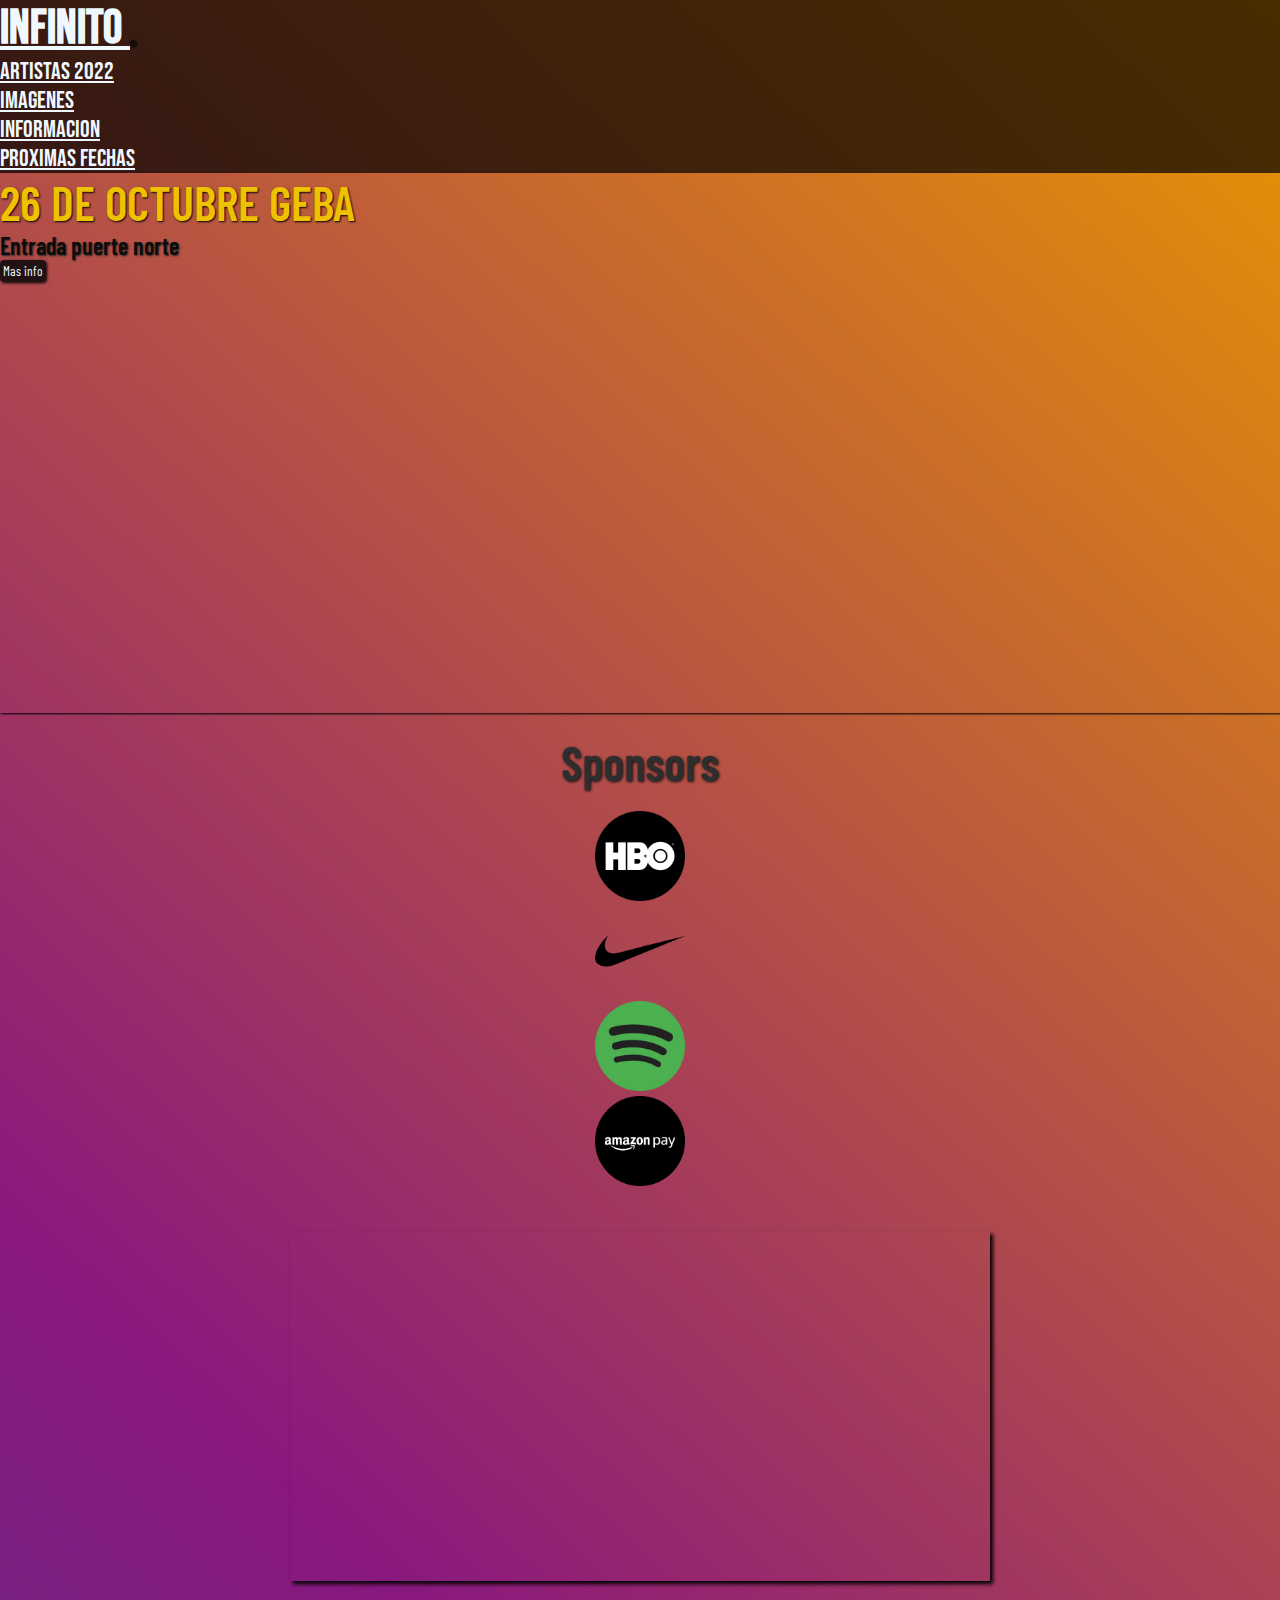
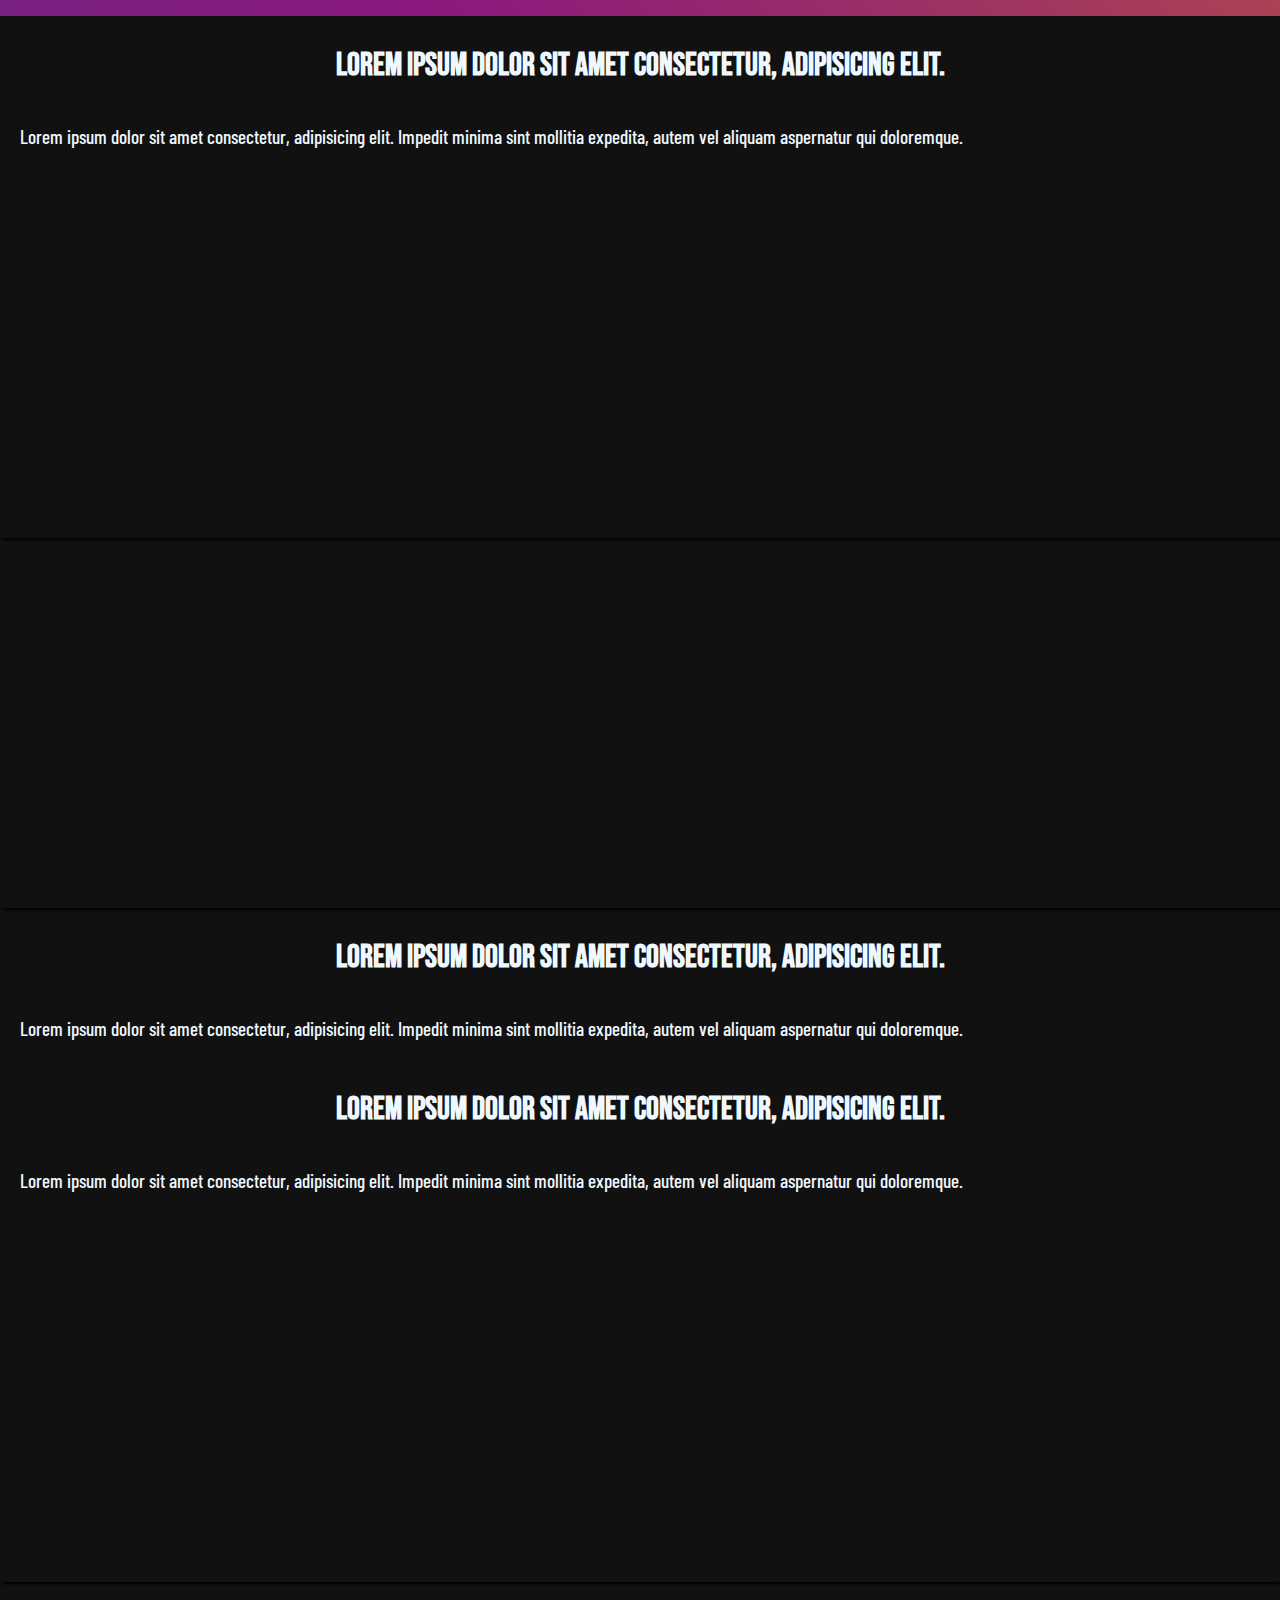
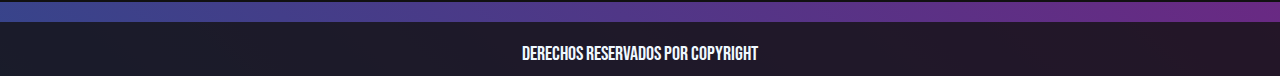
==== commit 79317fa0: "arreglo todos los errores" ====
--- a/index.html
+++ b/index.html
@@ -5,6 +5,8 @@
     <meta charset="UTF-8">
     <meta http-equiv="X-UA-Compatible" content="IE=edge">
     <meta name="viewport" content="width=device-width, initial-scale=1.0">
+    <meta name="keywords" content="music, festival, artist, musico , band , banda , guitarra , cantante , singer , trap , pop , electro">
+    <meta name="description" content="El lugar donde la musica y vos se hacen uno. Infinito MusicFestival">
     <link rel="stylesheet" href="https://cdn.jsdelivr.net/npm/bootstrap@4.6.2/dist/css/bootstrap.min.css"
         integrity="sha384-xOolHFLEh07PJGoPkLv1IbcEPTNtaed2xpHsD9ESMhqIYd0nLMwNLD69Npy4HI+N" crossorigin="anonymous">
     <link href="https://unpkg.com/aos@2.3.1/dist/aos.css" rel="stylesheet">
@@ -49,7 +51,7 @@
     <div class="jumbotron jumboindex">
         <h1>26 DE OCTUBRE GEBA</h1>
         <p>Entrada puerte norte</p>
-        <button type="button" class="btn btnjum"><a href="proximasfechas.html">Mas info</a></button>
+        <button type="button" class="button btnjum"><a href="proximasfechas.html">Mas info</a></button>
     </div>
     <!-- Fin jumbotron -->
     <!-- Inicio sponsors -->
--- a/styless.css
+++ b/styless.css
@@ -14,17 +14,14 @@
   background-repeat: no-repeat;
 }
 
-.h2, .h2s {
+.h2s, .h2art {
   font-family: "Barlow Condensed", sans-serif;
   font-weight: 600;
   text-shadow: 1px 1px 3px rgb(14, 14, 14);
   font-size: 3rem;
-}
-
-.h2s {
+  color: rgb(46, 46, 46);
+  text-align: center;
   padding: 20px 0 20px 0;
-  text-align: center;
-  color: rgb(46, 46, 46);
 }
 
 p {
@@ -90,6 +87,24 @@
 
 /* --------------------------INDEX------------------------- */
 /* jumbotron */
+button {
+  background-color: rgba(10, 10, 10, 0.87);
+  box-shadow: 1px 1px 3px black;
+  font-family: "Barlow Condensed", sans-serif;
+  padding: 3px;
+  text-decoration: none;
+  border-radius: 4px;
+  border: none;
+}
+button a {
+  color: aliceblue;
+  text-decoration: none;
+}
+button:hover {
+  background-color: orange;
+  transition: all 800ms;
+}
+
 .jumboindex {
   background-image: url("https://cdn.pixabay.com/photo/2019/12/04/05/17/band-4671748_960_720.jpg");
   background-position: 50% 60%;
@@ -115,19 +130,6 @@
   text-shadow: 1px 1px 2px rgb(36, 36, 36);
 }
 
-.btnjum {
-  background-color: rgba(10, 10, 10, 0.87);
-  box-shadow: 1px 1px 3px black;
-}
-.btnjum a {
-  color: aliceblue;
-  text-decoration: none;
-}
-.btnjum:hover {
-  background-color: orange;
-  transition: all 800ms;
-}
-
 /* -----sponsors------- */
 .carousel-inner {
   margin-bottom: 40px;
@@ -162,22 +164,19 @@
   padding: 10px 0 10px 0;
   align-items: center;
 }
-
-.desc h2 {
+.int .desc h2 {
   text-align: center;
   font-weight: 600;
   padding: 20px;
   font-size: 2rem;
 }
-
-.desc p {
+.int .desc p {
   padding: 20px;
   font-family: "Barlow Condensed", sans-serif;
   font-weight: 500;
   font-size: 1.2rem;
 }
-
-.descimg {
+.int .descimg {
   border-radius: 2px;
   box-shadow: 2px 2px 3px black;
 }
@@ -187,8 +186,8 @@
 }
 
 .ar1 {
+  background-image: url("https://images.unsplash.com/photo-1632312045004-494c905db7d2?ixlib=rb-1.2.1&ixid=MnwxMjA3fDB8MHxwaG90by1wYWdlfHx8fGVufDB8fHx8&auto=format&fit=crop&w=870&q=80");
   height: 40vh;
-  background-image: url("https://images.unsplash.com/photo-1632312045004-494c905db7d2?ixlib=rb-1.2.1&ixid=MnwxMjA3fDB8MHxwaG90by1wYWdlfHx8fGVufDB8fHx8&auto=format&fit=crop&w=870&q=80");
   background-position: center;
   background-size: cover;
   order: 0;
@@ -199,8 +198,8 @@
 }
 
 .al2 {
+  background-image: url("https://images.unsplash.com/photo-1628336707631-68131ca720c3?ixlib=rb-1.2.1&ixid=MnwxMjA3fDB8MHxwaG90by1wYWdlfHx8fGVufDB8fHx8&auto=format&fit=crop&w=1470&q=80");
   height: 40vh;
-  background-image: url("https://images.unsplash.com/photo-1628336707631-68131ca720c3?ixlib=rb-1.2.1&ixid=MnwxMjA3fDB8MHxwaG90by1wYWdlfHx8fGVufDB8fHx8&auto=format&fit=crop&w=1470&q=80");
   background-position: center;
   background-size: cover;
   order: 2;
@@ -211,76 +210,14 @@
 }
 
 .ar3 {
+  background-image: url("https://images.unsplash.com/photo-1520483691742-bada60a1edd6?ixlib=rb-1.2.1&ixid=MnwxMjA3fDB8MHxwaG90by1wYWdlfHx8fGVufDB8fHx8&auto=format&fit=crop&w=1470&q=80");
   height: 40vh;
-  background-image: url("https://images.unsplash.com/photo-1520483691742-bada60a1edd6?ixlib=rb-1.2.1&ixid=MnwxMjA3fDB8MHxwaG90by1wYWdlfHx8fGVufDB8fHx8&auto=format&fit=crop&w=1470&q=80");
   background-position: center;
   background-size: cover;
   order: 4;
 }
 
 /* --------------------------Artistas2022---------------------------- */
-.jumboart {
-  height: 60vh;
-  background-image: url("https://images.unsplash.com/photo-1572467551143-a57f5de1f861?ixlib=rb-1.2.1&ixid=MnwxMjA3fDB8MHxwaG90by1wYWdlfHx8fGVufDB8fHx8&auto=format&fit=crop&w=1373&q=80");
-  background-position: 50% 85%;
-  background-size: cover;
-  border-radius: 0;
-  border-bottom: 1px solid black;
-  box-shadow: 1px 1px 2px black;
-  padding: 0;
-  font-family: "Barlow Condensed", sans-serif;
-}
-.jumboart h1 {
-  padding-top: 50px;
-  text-align: center;
-  font-size: 4rem;
-  color: aliceblue;
-  text-shadow: 1px 1px 6px black;
-}
-.jumboart p {
-  color: aliceblue;
-  font-size: 2rem;
-  text-shadow: 1px 1px 4px black;
-  text-align: center;
-}
-
-.h2art {
-  margin-top: 40px;
-  text-align: center;
-  text-shadow: 1px 1px 5px black;
-  color: aliceblue;
-  font-size: 3rem;
-}
-
-.artistas {
-  justify-content: center;
-  margin-bottom: 40px;
-}
-.artistas .artist {
-  display: flex;
-  flex-direction: column;
-  align-items: center;
-  box-shadow: 0 0 30px rgba(0, 0, 0, 0.637);
-  overflow: hidden;
-  border-radius: 15px;
-  padding: 0;
-  margin: 10px;
-}
-.artistas .artist .artname {
-  padding-top: 80px;
-  text-shadow: 1px 1px 3px black;
-  color: aliceblue;
-}
-.artistas .artist:hover {
-  box-shadow: 0 0 30px rgba(241, 240, 255, 0.267);
-  transition: all 800ms;
-}
-.artistas .artist:hover .img2 {
-  border-color: aliceblue;
-  box-shadow: 0 0 30px rgba(241, 240, 255, 0.267);
-  transition: all 800ms;
-}
-
 .imgfondoartist, .pic11, .pic9, .pic7, .pic5, .pic3, .pic1 {
   background-position: center;
   background-size: cover;
@@ -305,88 +242,64 @@
   background-size: cover;
 }
 
-.pic2-icon {
-  background-image: url("Imagenes/artistas2022/pic2.jpg");
-  position: absolute;
-  top: 7%;
-  left: calc((100% - 140px) / 2);
-  border: 6px solid rgba(7, 7, 7, 0.534);
-  border-radius: 50%;
-  box-shadow: 0 0 3px black;
-  width: 140px;
-  height: 140px;
-  margin-bottom: 20px;
-  background-size: cover;
-}
-
-.pic4-icon {
-  background-image: url("Imagenes/artistas2022/pic4.jpg");
-  position: absolute;
-  top: 7%;
-  left: calc((100% - 140px) / 2);
-  border: 6px solid rgba(7, 7, 7, 0.534);
-  border-radius: 50%;
-  box-shadow: 0 0 3px black;
-  width: 140px;
-  height: 140px;
-  margin-bottom: 20px;
-  background-size: cover;
-}
-
-.pic6-icon {
-  background-image: url("Imagenes/artistas2022/pic6.jpg");
-  position: absolute;
-  top: 7%;
-  left: calc((100% - 140px) / 2);
-  border: 6px solid rgba(7, 7, 7, 0.534);
-  border-radius: 50%;
-  box-shadow: 0 0 3px black;
-  width: 140px;
-  height: 140px;
-  margin-bottom: 20px;
-  background-size: cover;
-}
-
-.pic8-icon {
-  background-image: url("Imagenes/artistas2022/pic8.jpg");
-  position: absolute;
-  top: 7%;
-  left: calc((100% - 140px) / 2);
-  border: 6px solid rgba(7, 7, 7, 0.534);
-  border-radius: 50%;
-  box-shadow: 0 0 3px black;
-  width: 140px;
-  height: 140px;
-  margin-bottom: 20px;
-  background-size: cover;
-}
-
-.pic10-icon {
-  background-image: url("Imagenes/artistas2022/pic10.jpg");
-  position: absolute;
-  top: 7%;
-  left: calc((100% - 140px) / 2);
-  border: 6px solid rgba(7, 7, 7, 0.534);
-  border-radius: 50%;
-  box-shadow: 0 0 3px black;
-  width: 140px;
-  height: 140px;
-  margin-bottom: 20px;
-  background-size: cover;
-}
-
-.pic12-icon {
-  background-image: url("Imagenes/artistas2022/pic12.jpg");
-  position: absolute;
-  top: 7%;
-  left: calc((100% - 140px) / 2);
-  border: 6px solid rgba(7, 7, 7, 0.534);
-  border-radius: 50%;
-  box-shadow: 0 0 3px black;
-  width: 140px;
-  height: 140px;
-  margin-bottom: 20px;
-  background-size: cover;
+.jumboart {
+  height: 60vh;
+  background-image: url("https://images.unsplash.com/photo-1572467551143-a57f5de1f861?ixlib=rb-1.2.1&ixid=MnwxMjA3fDB8MHxwaG90by1wYWdlfHx8fGVufDB8fHx8&auto=format&fit=crop&w=1373&q=80");
+  background-position: 50% 85%;
+  background-size: cover;
+  border-radius: 0;
+  border-bottom: 1px solid black;
+  box-shadow: 1px 1px 2px black;
+  padding: 0;
+  font-family: "Barlow Condensed", sans-serif;
+}
+.jumboart h1 {
+  padding-top: 50px;
+  text-align: center;
+  font-size: 4rem;
+  color: aliceblue;
+  text-shadow: 1px 1px 6px black;
+}
+.jumboart p {
+  color: aliceblue;
+  font-size: 2rem;
+  text-shadow: 1px 1px 4px black;
+  text-align: center;
+}
+
+.h2art {
+  margin-top: 40px;
+  text-align: center;
+  color: aliceblue;
+}
+
+.artistas {
+  justify-content: center;
+  margin-bottom: 40px;
+}
+.artistas .artist {
+  display: flex;
+  flex-direction: column;
+  align-items: center;
+  box-shadow: 0 0 30px rgba(0, 0, 0, 0.637);
+  overflow: hidden;
+  border-radius: 15px;
+  padding: 0;
+  margin: 10px;
+}
+.artistas .artist .artname {
+  padding-top: 80px;
+  text-shadow: 1px 1px 3px black;
+  color: aliceblue;
+}
+.artistas .artist:hover {
+  box-shadow: 0 0 30px rgba(241, 240, 255, 0.267);
+  transition: all 800ms;
+}
+.artistas .artist:hover .img2 {
+  border-color: aliceblue;
+  box-shadow: 0 0 30px rgba(241, 240, 255, 0.267);
+  transition: all 800ms;
 }
 
 .pic1 {
@@ -394,8 +307,9 @@
 }
 
 .pic2 {
-  background-image: url("https://images.unsplash.com/photo-1633259751487-d550cd6b13a3?ixlib=rb-1.2.1&ixid=MnwxMjA3fDB8MHxwaG90by1wYWdlfHx8fGVufDB8fHx8&auto=format&fit=crop&w=1535&q=80");
+  background-image: url("imagenes/artistas2022/pixel-town-RRp0DaYAnsM-unsplash.jpg");
   background-position: 50% 10%;
+  background-size: cover;
 }
 
 .pic3 {
@@ -403,8 +317,9 @@
 }
 
 .pic4 {
-  background-image: url("https://images.unsplash.com/photo-1517230878791-4d28214057c2?ixlib=rb-1.2.1&ixid=MnwxMjA3fDB8MHxwaG90by1wYWdlfHx8fGVufDB8fHx8&auto=format&fit=crop&w=1469&q=80");
+  background-image: url("imagenes/artistas2022/rsz_elizeu-dias-az3qiq1etrk-unsplash.jpg");
   background-position: 60% 10%;
+  background-size: cover;
 }
 
 .pic5 {
@@ -412,8 +327,9 @@
 }
 
 .pic6 {
-  background-image: url("https://images.unsplash.com/photo-1527735095040-147bffb4cede?ixlib=rb-1.2.1&ixid=MnwxMjA3fDB8MHxwaG90by1wYWdlfHx8fGVufDB8fHx8&auto=format&fit=crop&w=1530&q=80");
+  background-image: url("imagenes/artistas2022/obafemi-moyosade-zndslHAXhAw-unsplash.jpg");
   background-position: 50% 10%;
+  background-size: cover;
 }
 
 .pic7 {
@@ -421,8 +337,9 @@
 }
 
 .pic8 {
-  background-image: url("https://images.unsplash.com/photo-1612976023590-be5b6a14051d?ixlib=rb-1.2.1&ixid=MnwxMjA3fDB8MHxwaG90by1wYWdlfHx8fGVufDB8fHx8&auto=format&fit=crop&w=1470&q=80");
+  background-image: url("imagenes/artistas2022/kevin-britos-PHYgBreyeYc-unsplash.jpg");
   background-position: 50% 10%;
+  background-size: cover;
 }
 
 .pic9 {
@@ -430,8 +347,9 @@
 }
 
 .pic10 {
-  background-image: url("https://images.unsplash.com/photo-1599467556385-48b57868f038?ixlib=rb-1.2.1&ixid=MnwxMjA3fDB8MHxwaG90by1wYWdlfHx8fGVufDB8fHx8&auto=format&fit=crop&w=1471&q=80   ");
+  background-image: url("imagenes/artistas2022/luke-thornton-JNl7o-Mj2cc-unsplash.jpg");
   background-position: 50% 10%;
+  background-size: cover;
 }
 
 .pic11 {
@@ -439,8 +357,9 @@
 }
 
 .pic12 {
-  background-image: url("https://images.unsplash.com/photo-1600180073523-fa4a48f9b8b3?ixlib=rb-1.2.1&ixid=MnwxMjA3fDB8MHxwaG90by1wYWdlfHx8fGVufDB8fHx8&auto=format&fit=crop&w=1530&q=80");
+  background-image: url("imagenes/artistas2022/kyle-cleveland-3URAf1vCAlA-unsplash.jpg");
   background-position: 50% 10%;
+  background-size: cover;
 }
 
 .btmedia {
@@ -472,91 +391,59 @@
 
 /* ------------------Informacion---------------- */
 .informacion {
-  width: 100%;
-  min-height: 80vh;
-  padding: 10px;
-  background-image: url("https://cdn.pixabay.com/photo/2017/11/24/10/43/ticket-2974645_960_720.jpg");
+  padding: 50px;
+  background-image: url("imagenes/fondos/rsz_ticket-2974645_1920.jpg");
   background-size: cover;
   background-repeat: no-repeat;
   background-color: rgb(58, 58, 58);
   color: aliceblue;
 }
-
-.infocont {
-  width: auto;
-  background-color: rgba(15, 15, 15, 0.877);
-  margin: 10px 20px;
-  border: 1px solid black;
-  border-radius: 5px;
-  display: flex;
-  flex-direction: column;
-  font-size: 18px;
-}
-
-.preg {
-  display: flex;
-  flex-direction: column;
-  align-items: center;
+.informacion h1 {
+  font-family: "Barlow Condensed", sans-serif;
+  font-weight: 600;
+  text-shadow: 1px 1px 3px rgb(14, 14, 14);
+  font-size: 3rem;
+  color: aliceblue;
+  text-align: center;
+  padding: 30px 0 30px 0;
+}
+.informacion .card-header {
+  width: 100%;
+  font-family: "Barlow Condensed", sans-serif;
+  font-weight: 500;
+  text-shadow: 1px 1px 1px rgb(36, 35, 35);
+  font-size: 1.8rem;
+  color: none;
+  text-align: center;
   padding: 10px;
 }
-
-.preg h2 {
-  font-size: 20px;
-  text-align: center;
-}
-
-.preg h2:hover {
-  transform: scale(1.1);
-  transition: all 0.8s;
-}
-
-.preg p {
-  display: flex;
+.informacion .card-header .card-link {
+  color: rgb(102, 102, 102);
+}
+.informacion .card-body {
+  font-family: "Barlow Condensed", sans-serif;
+  font-weight: 500;
+  text-shadow: 1px 1px 1px rgb(54, 54, 54);
+  font-size: 1.4rem;
+  color: rgb(77, 75, 75);
+  text-align: none;
+  padding: 20px;
 }
 
 /* ----------------------IMAGENES---------------------------- */
-.navgal {
-  display: flex;
-  justify-content: center;
-  align-items: center;
-  font-size: 25px;
-}
-
-.navgal ul {
-  margin-top: 30px;
-  background-color: rgb(33, 33, 34);
-  border-radius: 2px;
-  list-style: none;
-  box-shadow: 1px 1px 3px black;
-  display: flex;
-  gap: 20px;
-}
-
-.navgal li {
-  display: flex;
-  color: aliceblue;
-}
-
-.navgal a {
-  text-decoration: none;
-}
-
-.navgal h2 {
-  display: flex;
-  justify-content: center;
-}
-
 .imagenes {
   width: 100%;
   padding: 20px;
   display: grid;
 }
-
 .imagenes h2 {
+  font-family: "Barlow Condensed", sans-serif;
+  font-weight: 600;
+  text-shadow: 1px 1px 3px rgb(14, 14, 14);
+  font-size: 3rem;
+  color: aliceblue;
   text-align: center;
   padding: 20px 0;
-  color: aliceblue;
-  text-shadow: 1px 1px 2px black;
 }
 
 .temporada {
@@ -572,7 +459,6 @@
   filter: grayscale(100%);
   border-radius: 3px;
 }
-
 .galeria:hover {
   filter: grayscale(0%);
   transform: scale(1.03);
@@ -580,75 +466,88 @@
 }
 
 .item1 {
-  background-image: url(imagenes/imagenes/nicholas-green-nPz8akkUmDI-unsplash.jpg);
+  background-image: url("imagenes/locaciones/colin-lloyd-eiQqGBAMgIE-unsplash.jpg");
   background-size: cover;
   background-position: 45% 26%;
 }
 
 .item2 {
-  background-image: url(Imagenes/imagenes/nathan-fertig-IW5Bm4rB9OA-unsplash.jpg);
-  background-size: cover;
+  background-image: url("Imagenes/locaciones/danny-howe-bn-D2bCvpik-unsplash.jpg");
+  background-size: cover;
+  background-position: center;
 }
 
 .item3 {
-  background-image: url(imagenes/imagenes/muneeb-syed-4_M8uIfPEZw-unsplash.jpg);
+  background-image: url("imagenes/locaciones/jakob-owens-YSFk5awhcec-unsplash.jpg");
   background-size: cover;
   background-position: 35% 65%;
 }
 
 .item4 {
-  background-image: url(imagenes/imagenes/jakob-owens-YSFk5awhcec-unsplash.jpg);
-  background-size: cover;
+  background-image: url("imagenes/locaciones/muneeb-syed-4_M8uIfPEZw-unsplash.jpg");
+  background-size: cover;
+  background-position: center;
 }
 
 .item5 {
-  background-image: url(imagenes/imagenes/danny-howe-bn-D2bCvpik-unsplash.jpg);
-  background-size: cover;
+  background-image: url("imagenes/locaciones/nicholas-green-nPz8akkUmDI-unsplash.jpg");
+  background-size: cover;
+  background-position: center;
 }
 
 .item6 {
-  background-image: url(imagenes/imagenes/colin-lloyd-W6_txbgkkeU-unsplash.jpg);
+  background-image: url("imagenes/locaciones/sebastian-ervi-Qq2h76kYRFI-unsplash.jpg");
   background-size: cover;
   background-position: 45% 55%;
 }
 
 .item7 {
-  background-image: url(imagenes/imagenes/colin-lloyd-5TGwSC4dHOU-unsplash.jpg);
+  background-image: url("imagenes/locaciones/tajmia-loiacono-Zc4y1upPN00-unsplash.jpg");
   background-size: cover;
   background-position: 50% 45%;
 }
 
 .item8 {
-  background-image: url(imagenes/imagenes/samuel-regan-asante-3BcNKoySAq0-unsplash.jpg);
+  background-image: url("imagenes/locaciones/simon-boxus-xoD9JhFMtGM-unsplash.jpg");
   background-size: cover;
   background-position: 30% 55%;
 }
 
 /* -----Proximas Fechas---------------- */
 .fechas {
-  width: 100% auto;
-  background-image: url("https://cdn.pixabay.com/photo/2016/09/10/11/11/musician-1658887_960_720.jpg");
-  background-size: cover;
-  background-position: center;
-}
-
+  margin-bottom: 40px;
+  min-height: 100vh -31vh;
+}
 .fechas h1 {
-  padding: 20px 0 0 20px;
-  color: aliceblue;
-}
-
-.contfechas {
+  font-family: "Barlow Condensed", sans-serif;
+  font-weight: 600;
+  text-shadow: 1px 1px 3px rgb(14, 14, 14);
+  font-size: 3rem;
+  color: aliceblue;
+  text-align: center;
+  padding: 20px 0;
+}
+.fechas .contfechas {
   background-color: rgba(0, 0, 0, 0.808);
   font-family: "Barlow Condensed", sans-serif;
   color: aliceblue;
 }
-
-.place {
-  padding: 20px;
-}
-
-iframe {
-  box-shadow: 2px 2px 4px black;
+.fechas .contfechas section {
+  padding: 10px;
+}
+.fechas .contfechas section p {
+  font-size: 1.3rem;
+  margin-bottom: 10px;
+}
+.fechas .contfechas section button {
+  background-color: aliceblue;
+  margin-bottom: 10px;
+  font-size: 1.1rem;
+}
+.fechas .contfechas section button:hover {
+  background-color: orange;
+  color: aliceblue;
+  transition: all 800ms;
 }
 
 /*  -------------Footer --------------  */
@@ -659,40 +558,33 @@
   height: auto;
   padding: 20px 0 10px 0;
 }
-
 .footer p {
   font-size: 20px;
   text-align: center;
 }
-
 .footer .mediacontainer {
   text-align: center;
 }
-
-.ig:hover {
+.footer .mediacontainer a {
+  text-decoration: none;
+  color: aliceblue;
+  font-size: 30px;
+}
+.footer .mediacontainer a.ig:hover {
   color: rgb(121, 0, 121);
   transition: all 0.8s;
 }
-
-.fb:hover {
+.footer .mediacontainer a.fb:hover {
   color: #4158D0;
   transition: all 0.8s;
 }
-
-.yt:hover {
+.footer .mediacontainer a.yt:hover {
   color: red;
   transition: all 0.8s;
 }
-
-.sp:hover {
+.footer .mediacontainer a.sp:hover {
   color: rgb(5, 151, 5);
   transition: all 0.8s;
-}
-
-.mediacontainer a {
-  text-decoration: none;
-  color: aliceblue;
-  font-size: 30px;
 }
 
 @media only screen and (min-width: 576px) and (max-width: 767px) {
@@ -732,12 +624,6 @@
     order: 3;
   }
   /* --------------------------INFORMACION-------------------------- */
-  .infocont {
-    font-size: 20px;
-  }
-  .preg h2 {
-    font-size: 25;
-  }
   /* --------------------------IMAGENES-------------------------- */
   .temporada {
     grid-template-columns: repeat(3, 1fr);
@@ -796,19 +682,7 @@
     order: 3;
   }
   /* --------------------------INFORMACION-------------------------- */
-  .infocont {
-    font-size: 21px;
-  }
-  .preg h2 {
-    font-size: 26px;
-  }
   /* --------------------------IMAGENES-------------------------- */
-  .navgal {
-    font-size: 30px;
-  }
-  .imagenes h2 {
-    font-size: 25px;
-  }
   .temporada {
     grid-template-columns: repeat(4, 1fr);
     grid-template-rows: repeat(4, 200px);
@@ -873,20 +747,7 @@
   .al3 {
     order: 3;
   }
-  /* --------------------------INFORMACION-------------------------- */
-  .infocont {
-    font-size: 25px;
-  }
-  .preg h2 {
-    font-size: 30px;
-  }
   /* --------------------------IMAGENES-------------------------- */
-  .navgal {
-    font-size: 35px;
-  }
-  .imagenes h2 {
-    font-size: 30px;
-  }
   .temporada {
     grid-template-columns: repeat(4, 1fr);
     grid-template-rows: repeat(6, 200px);
@@ -906,7 +767,7 @@
   }
   .item4 {
     grid-area: item4;
-    background-position: 50% 65%;
+    background-position: 50% 75%;
   }
   .item5 {
     grid-area: item5;
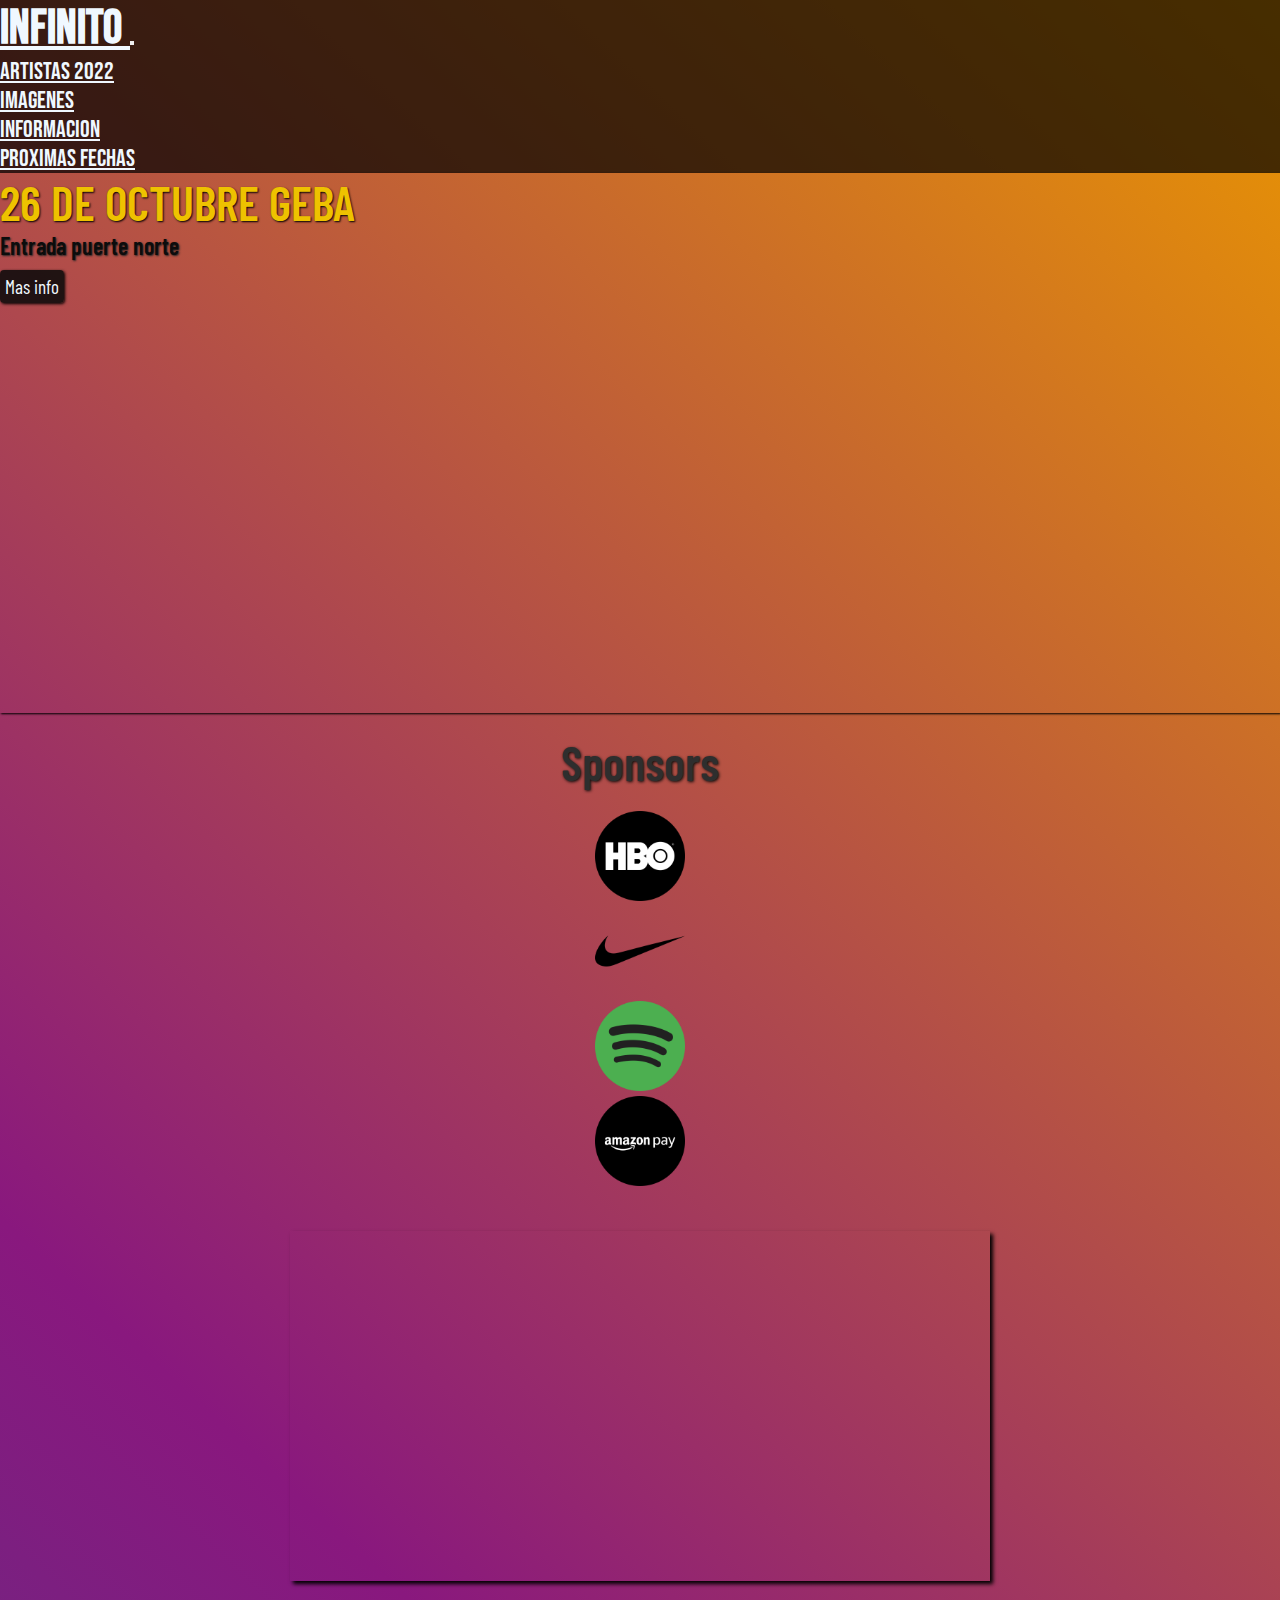
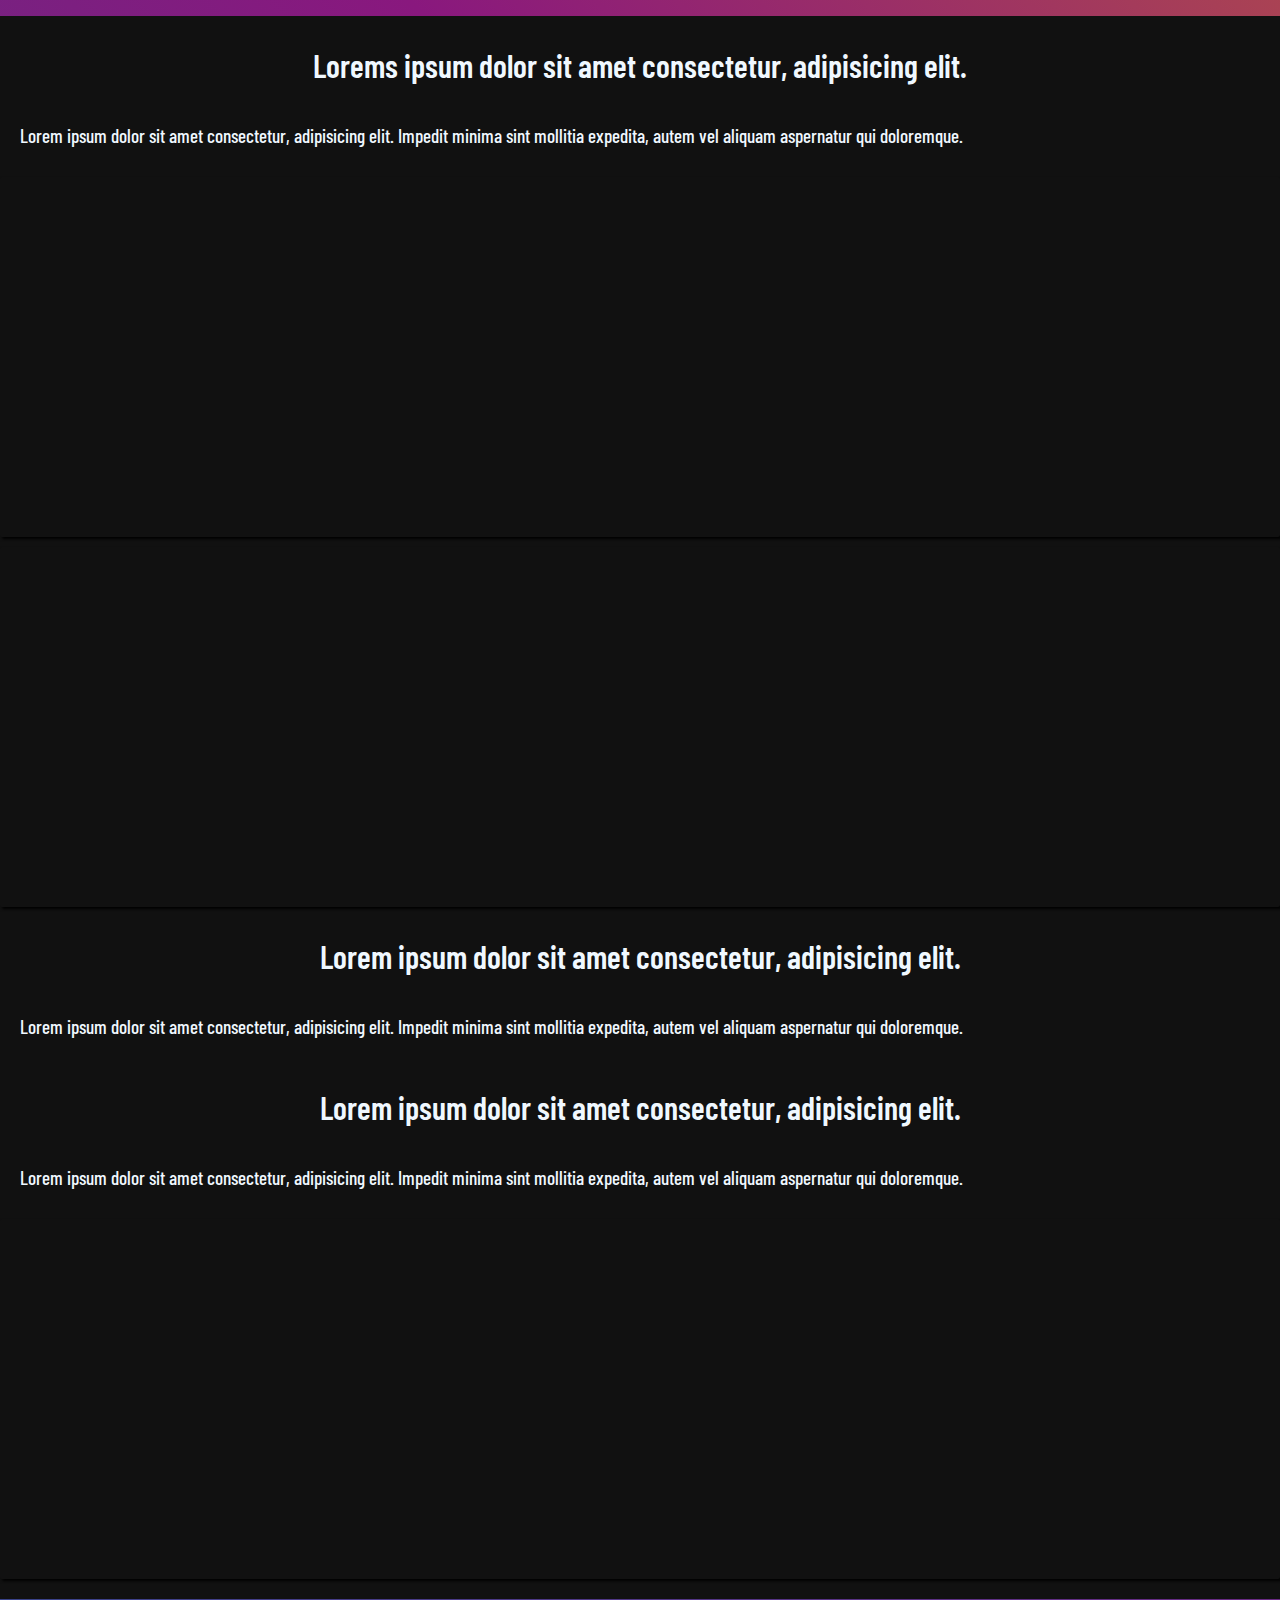
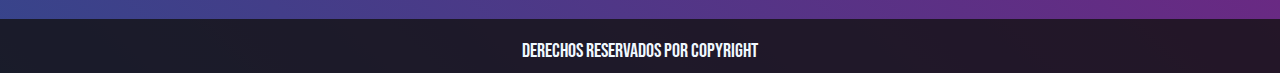
==== commit 2004f1ae: "push" ====
--- a/index.html
+++ b/index.html
@@ -93,7 +93,7 @@
     <section class="container-fluid interes">
         <div class="row int">
             <aside class="col-sm-5 col-md-5 col-lg-5 desc al1">
-                <h2>Lorem ipsum dolor sit amet consectetur, adipisicing elit.</h2>
+                <h2>Lorems ipsum dolor sit amet consectetur, adipisicing elit.</h2>
                 <p>Lorem ipsum dolor sit amet consectetur, adipisicing elit. Impedit minima sint mollitia expedita,
                     autem vel aliquam aspernatur qui doloremque.</p>
             </aside>
--- a/styless.css
+++ b/styless.css
@@ -87,24 +87,6 @@
 
 /* --------------------------INDEX------------------------- */
 /* jumbotron */
-button {
-  background-color: rgba(10, 10, 10, 0.87);
-  box-shadow: 1px 1px 3px black;
-  font-family: "Barlow Condensed", sans-serif;
-  padding: 3px;
-  text-decoration: none;
-  border-radius: 4px;
-  border: none;
-}
-button a {
-  color: aliceblue;
-  text-decoration: none;
-}
-button:hover {
-  background-color: orange;
-  transition: all 800ms;
-}
-
 .jumboindex {
   background-image: url("https://cdn.pixabay.com/photo/2019/12/04/05/17/band-4671748_960_720.jpg");
   background-position: 50% 60%;
@@ -129,6 +111,25 @@
   font-weight: 600;
   text-shadow: 1px 1px 2px rgb(36, 36, 36);
 }
+.jumboindex button {
+  background-color: rgba(10, 10, 10, 0.87);
+  box-shadow: 1px 1px 3px black;
+  font-family: "Barlow Condensed", sans-serif;
+  font-size: 1.2rem;
+  padding: 5px;
+  border-radius: 4px;
+  border: none;
+  margin-top: 10px;
+}
+.jumboindex button a {
+  color: aliceblue;
+  text-decoration: none;
+}
+.jumboindex button:hover {
+  background-color: orange;
+  transition: all 800ms;
+  color: aliceblue;
+}
 
 /* -----sponsors------- */
 .carousel-inner {
@@ -165,6 +166,7 @@
   align-items: center;
 }
 .int .desc h2 {
+  font-family: "Barlow Condensed", sans-serif;
   text-align: center;
   font-weight: 600;
   padding: 20px;
@@ -543,6 +545,7 @@
   background-color: aliceblue;
   margin-bottom: 10px;
   font-size: 1.1rem;
+  box-shadow: 1px 1px 10px black;
 }
 .fechas .contfechas section button:hover {
   background-color: orange;
